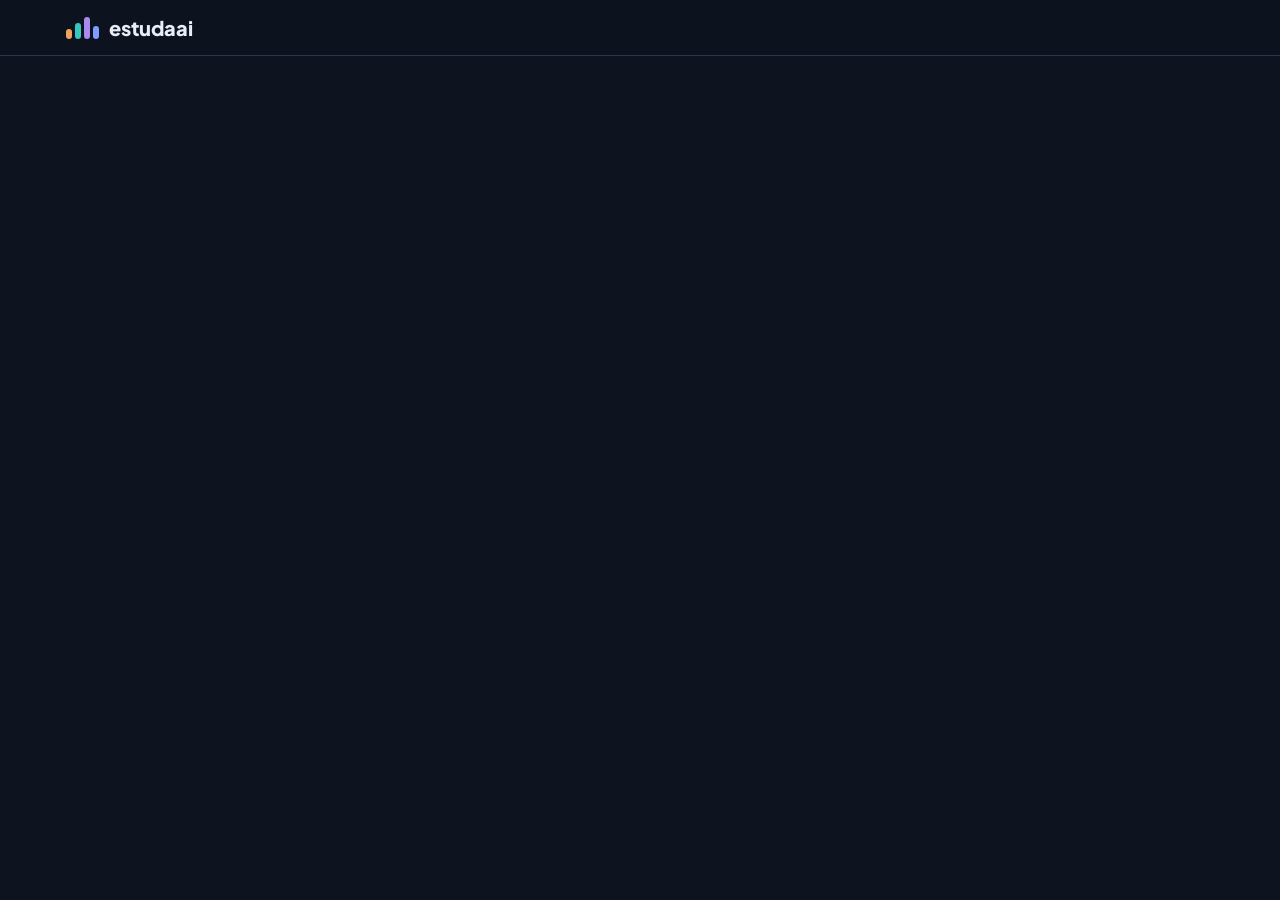
==== fonte/app.html @ 2260593d "estudaai: atualização 2026-11-04 19:12" ====
<!DOCTYPE html>
<html lang="pt-BR">
<head>
<meta charset="utf-8">
<meta name="viewport" content="width=device-width, initial-scale=1">
<title>estudaai</title>
<link rel="preconnect" href="https://fonts.googleapis.com">
<link href="https://fonts.googleapis.com/css2?family=Plus+Jakarta+Sans:wght@600;700;800&family=Figtree:wght@400;500;600;700&display=swap" rel="stylesheet">
<style>
:root{
  /* Mundo único escuro, herdado do "Loop em Casa": azul-noite, cartões em camadas, acentos pastel por tema */
  --bg:#0e1320; --s1:#161c2b; --s2:#1d2436; --s3:#262f45; --line:#2b3550;
  --tx:#e9edf7; --mu:#9aa4be; --ac:#7f9cff; --ac2:#a98bf0;
  --ok:#5fd38d; --warn:#f2a35b; --bad:#ff7d86; --teal:#35c9bd;
  --fd:"Plus Jakarta Sans",ui-sans-serif,system-ui,"Segoe UI",sans-serif;
  --fb:"Figtree",ui-sans-serif,system-ui,"Segoe UI",sans-serif;
  --r:18px;
  color-scheme:dark;
}
*{box-sizing:border-box}
html,body{margin:0;background:var(--bg);color:var(--tx);font-family:var(--fb);font-size:16px;line-height:1.55}
h1,h2,h3{font-family:var(--fd);line-height:1.15;text-wrap:balance;margin:0}
a{color:var(--ac)}
button{font:inherit;color:inherit;cursor:pointer}
:focus-visible{outline:3px solid var(--ac);outline-offset:2px;border-radius:8px}
@media (prefers-reduced-motion:reduce){*{animation:none!important;transition:none!important}}

/* topo */
.top{position:sticky;top:0;z-index:20;background:rgba(14,19,32,.92);backdrop-filter:blur(8px);border-bottom:1px solid var(--line)}
.top .in{max-width:1180px;margin:0 auto;padding:12px 16px;display:flex;align-items:center;gap:18px;flex-wrap:wrap}
.logo{display:flex;align-items:center;gap:10px;font-family:var(--fd);font-weight:800;font-size:20px;text-decoration:none;color:var(--tx)}
.logo .bars{display:flex;gap:3px;align-items:flex-end;height:22px}
.logo .bars i{display:block;width:6px;border-radius:3px}
nav.tabs{display:flex;gap:4px;flex-wrap:wrap}
nav.tabs a{display:flex;align-items:center;gap:7px;padding:9px 14px;border-radius:999px;color:var(--mu);text-decoration:none;font-weight:600}
nav.tabs a:hover{color:var(--tx);background:var(--s1)}
nav.tabs a.on{color:var(--ac);background:#1c2748}
nav.tabs svg{width:18px;height:18px}
.chipbar{margin-left:auto;display:flex;gap:8px;flex-wrap:wrap}
.chip{display:inline-flex;align-items:center;gap:6px;padding:6px 11px;border-radius:999px;background:var(--s1);border:1px solid var(--line);font-size:13px;color:var(--mu);font-variant-numeric:tabular-nums}
.chip b{color:var(--tx)}

main{max-width:1180px;margin:0 auto;padding:24px 16px 80px;display:grid;gap:22px}
.card{background:var(--s1);border:1px solid var(--line);border-radius:var(--r);padding:24px}
.eyebrow{font-size:12.5px;letter-spacing:.12em;text-transform:uppercase;color:var(--mu);font-weight:700}
.sub{color:var(--mu)}
.grid{display:grid;gap:16px}
.g2{grid-template-columns:repeat(auto-fit,minmax(300px,1fr))}
.g3{grid-template-columns:repeat(auto-fit,minmax(240px,1fr))}
.row{display:flex;gap:10px;flex-wrap:wrap;align-items:center}

/* botões */
a.btn{text-decoration:none;display:inline-block}
.btn{border:0;border-radius:999px;padding:11px 20px;font-weight:700;background:var(--s3);transition:transform .12s,background .12s}
.btn:hover{transform:translateY(-1px);background:#2f3953}
.btn.pri{background:var(--ac);color:#0b1020}
.btn.pri:hover{background:#97afff}
.btn.ghost{background:transparent;border:1px solid var(--line)}
.btn.sm{padding:7px 13px;font-size:14px}
.btn[disabled]{opacity:.45;cursor:not-allowed;transform:none}

/* herói "seu próximo passo" */
.hero{display:grid;grid-template-columns:1.1fr .9fr;gap:28px;align-items:center}
.hero h1{font-size:clamp(30px,4.4vw,48px);font-weight:800;margin:6px 0 8px}
.go{display:flex;align-items:center;justify-content:space-between;gap:18px;width:100%;max-width:520px;margin-top:22px;padding:22px 26px;border-radius:999px;border:0;background:var(--ac);color:#0b1020;font-weight:700;font-size:18px;text-align:left;transition:transform .15s}
.go:hover{transform:scale(1.015)}
.go svg{width:54px;height:54px;flex:none}
.plano{display:grid;gap:10px}
.passo{display:flex;gap:14px;align-items:center;padding:13px 15px;border-radius:14px;background:var(--s2);border:1px solid var(--line);text-align:left;width:100%}
.passo .n{flex:none;width:34px;height:34px;border-radius:50%;display:grid;place-items:center;font-weight:800;font-family:var(--fd);background:var(--s3)}
.passo.feito{opacity:.6}
.passo.feito .n{background:var(--ok);color:#0b1020}
.passo.atual{border-color:var(--ac);box-shadow:0 0 0 1px var(--ac) inset}
.passo small{display:block;color:var(--mu)}
.vis{display:grid;grid-template-columns:repeat(4,1fr);gap:8px;padding:18px;border-radius:16px;background:var(--s2)}
.vis i{display:block;height:34px;border-radius:9px}

/* temas */
.tema{position:relative;display:grid;gap:10px;text-align:left;border:1px solid var(--line);background:var(--s1);border-radius:var(--r);padding:20px;overflow:hidden;transition:transform .15s,border-color .15s}
.tema:hover{transform:translateY(-2px);border-color:var(--c)}
.tema .stripe{position:absolute;inset:0 auto 0 0;width:5px;background:var(--c)}
.tema h3{font-size:20px}
.ringw{display:flex;align-items:center;gap:14px}
.bar{height:9px;border-radius:9px;background:var(--s3);overflow:hidden}
.bar>i{display:block;height:100%;border-radius:9px;background:var(--c,var(--ac))}
.pill{display:inline-block;padding:3px 9px;border-radius:999px;font-size:12px;font-weight:700;background:var(--s3);color:var(--mu)}
.pill.ok{background:rgba(95,211,141,.15);color:var(--ok)}
.pill.med{background:rgba(242,163,91,.15);color:var(--warn)}
.pill.bad{background:rgba(255,125,134,.15);color:var(--bad)}
.pill.ac{background:rgba(127,156,255,.15);color:var(--ac)}

/* trilha */
.disc{display:grid;gap:12px}
.disc h3{font-size:17px;display:flex;align-items:center;gap:8px}
.disc h3 i{width:12px;height:12px;border-radius:4px;background:var(--c)}
.trilha{display:flex;flex-wrap:wrap;gap:10px;position:relative}
.no{display:flex;gap:10px;align-items:center;text-align:left;min-width:220px;flex:1 1 240px;max-width:380px;padding:11px 13px;border-radius:14px;background:var(--s2);border:1px solid var(--line);transition:border-color .12s}
.no:hover{border-color:var(--c)}
.no .dot{flex:none;width:30px;height:30px;border-radius:50%;display:grid;place-items:center;font-size:12px;font-weight:800;background:var(--s3);color:var(--mu)}
.no.estudado .dot{background:#2a3d73;color:var(--ac)}
.no.revisar .dot{background:rgba(242,163,91,.22);color:var(--warn)}
.no.dominado .dot{background:rgba(95,211,141,.2);color:var(--ok)}
.no .t{font-size:14px;line-height:1.3}
.no .t small{display:block;color:var(--mu);font-size:12px;margin-top:2px}
.estrela{color:var(--warn);font-size:11px;letter-spacing:1px}

/* aula */
.steps{display:flex;gap:6px;flex-wrap:wrap}
.steps button{display:flex;align-items:center;gap:7px;border:1px solid var(--line);background:var(--s1);padding:8px 13px;border-radius:999px;font-weight:600;color:var(--mu);font-size:14px}
.steps button.on{color:#0b1020;background:var(--c);border-color:var(--c)}
.steps button.ok{color:var(--ok)}
.steps button span{font-family:var(--fd);font-weight:800}
.aulah{display:grid;gap:8px}
.aulah h1{font-size:clamp(26px,3.6vw,38px)}
.ideia{font-size:19px;border-left:5px solid var(--c);padding:6px 0 6px 16px;color:#d5dbea;max-width:70ch}
.conteudo{display:grid;gap:16px;max-width:860px}
.conteudo h3{font-size:19px;margin-bottom:8px}
.conteudo p,.conteudo li{max-width:72ch}
.bloco{background:var(--s1);border:1px solid var(--line);border-radius:16px;padding:20px 22px}
.tab{border-collapse:collapse;width:100%;font-size:15px;display:block;overflow-x:auto}
.tab th,.tab td{padding:9px 11px;border-bottom:1px solid var(--line);text-align:left;vertical-align:top}
.tab th{color:var(--mu);font-size:13px;text-transform:uppercase;letter-spacing:.05em}
.dica{background:rgba(242,163,91,.1);border-left:4px solid var(--warn);padding:10px 14px;border-radius:0 10px 10px 0}
.pratica{background:rgba(53,201,189,.1);border-left:4px solid var(--teal);padding:10px 14px 10px 30px;border-radius:0 10px 10px 0}
p.pratica{padding-left:14px}
.grande{font-family:var(--fd);font-size:26px;font-weight:800;letter-spacing:.06em;color:var(--c)}
kbd{background:var(--s3);border:1px solid var(--line);border-bottom-width:3px;border-radius:6px;padding:1px 7px;font-family:ui-monospace,monospace;font-size:13px}
.fluxo,.linha,.ciclo{display:flex;flex-wrap:wrap;gap:8px;align-items:center;margin:6px 0}
.fluxo span,.linha span,.ciclo span{background:var(--s3);padding:8px 12px;border-radius:12px;font-size:14px;position:relative}
.fluxo span:not(:last-child)::after,.linha span:not(:last-child)::after,.ciclo span::after{content:"→";margin-left:10px;color:var(--c)}
.ciclo span:last-child::after{content:"↺"}

/* mapa mental */
.mapa{display:grid;grid-template-columns:repeat(auto-fit,minmax(200px,1fr));gap:14px;position:relative}
.mapa .raiz{grid-column:1/-1;justify-self:center;font-family:var(--fd);font-weight:800;font-size:22px;padding:14px 26px;border-radius:999px;background:var(--c);color:#0b1020}
.ramo{border-radius:16px;background:var(--s1);border:1px solid var(--line);border-top:5px solid var(--rc);padding:14px 16px}
.ramo b{font-family:var(--fd);display:block;margin-bottom:6px}
.ramo ul{margin:0;padding-left:18px;color:#cfd5e6;font-size:14.5px}
.oculto .ramo ul{filter:blur(6px);user-select:none}

/* recuperação */
.lembre{display:grid;gap:12px;max-width:820px}
.lembre label{font-weight:600}
textarea,input[type=text],select{width:100%;background:var(--s2);border:1px solid var(--line);color:var(--tx);border-radius:12px;padding:11px 13px;font:inherit}
textarea{min-height:76px;resize:vertical}

/* quiz */
.q{display:grid;gap:10px;max-width:780px}
.q h3{font-size:20px}
.opt{display:block;width:100%;text-align:left;padding:13px 16px;border-radius:14px;background:var(--s2);border:1px solid var(--line);font-size:16px}
.opt:hover{border-color:var(--ac)}
.opt.certa{border-color:var(--ok);background:rgba(95,211,141,.12)}
.opt.errada{border-color:var(--bad);background:rgba(255,125,134,.12)}
.exp{padding:12px 15px;border-radius:12px;background:var(--s2)}
.placar{display:flex;gap:6px}
.placar i{width:28px;height:8px;border-radius:5px;background:var(--s3)}
.placar i.c{background:var(--ok)}.placar i.e{background:var(--bad)}

/* flashcards */
.fc{min-height:250px;display:grid;place-items:center;text-align:center;padding:30px;border-radius:22px;background:var(--s2);border:1px solid var(--line);font-size:21px;max-width:760px;margin:0 auto;width:100%}
.fc .verso{border-top:1px solid var(--line);margin-top:18px;padding-top:18px;font-size:17px;color:#d6dcec}
.notas{display:grid;grid-template-columns:repeat(4,1fr);gap:10px;max-width:760px;margin:0 auto;width:100%}
.notas .btn small{display:block;font-weight:500;font-size:12px;opacity:.75}

/* widgets */
.wid{background:var(--s1);border:1px solid var(--line);border-radius:18px;padding:20px;display:grid;gap:14px}
.wid h3{font-size:18px}
.tv td,.tv th{text-align:center}
.tv button{width:44px;height:36px;border-radius:9px;border:1px solid var(--line);background:var(--s3);font-weight:800}
.tv button.V{color:var(--ok)}.tv button.F{color:var(--bad)}
.tv button.certo{box-shadow:0 0 0 2px var(--ok)}.tv button.erro{box-shadow:0 0 0 2px var(--bad)}
.par{display:grid;grid-template-columns:1fr 1fr;gap:10px}
.par .col{display:grid;gap:8px;align-content:start}
.par button{text-align:left;padding:11px 13px;border-radius:12px;background:var(--s2);border:1px solid var(--line);font-size:14.5px}
.par button.sel{border-color:var(--ac);background:#1c2748}
.par button.ok{border-color:var(--ok);background:rgba(95,211,141,.12);color:var(--ok);cursor:default}
.par button.no{animation:shake .3s}
@keyframes shake{25%{transform:translateX(-4px)}75%{transform:translateX(4px)}}
.ord{display:flex;flex-wrap:wrap;gap:8px}
.ord button{padding:10px 14px;border-radius:12px;background:var(--s2);border:1px solid var(--line)}
.ord button.usado{opacity:.3}
.resposta{display:grid;gap:6px;counter-reset:n}
.resposta div{padding:9px 13px;border-radius:10px;background:var(--s3);counter-increment:n}
.resposta div::before{content:counter(n) ". ";font-weight:800;color:var(--c)}
.resposta div.ok{background:rgba(95,211,141,.14)}.resposta div.no{background:rgba(255,125,134,.14)}
.piano{position:relative;height:150px;user-select:none;overflow-x:auto}
.piano .k{position:absolute;top:0;border:1px solid #0b0f19;border-radius:0 0 8px 8px;display:flex;align-items:flex-end;justify-content:center;font-size:11px;padding-bottom:6px;font-weight:700}
.piano .w{background:#eef1f8;color:#58607a;height:150px;z-index:1}
.piano .b{background:#151a27;color:#9aa4be;height:92px;z-index:2}
.piano .k.hi.w{background:#b7c6ff;color:#0b1020}
.piano .k.hi.b{background:#5a76e0;color:#fff}
.piano .k.on{background:var(--warn)!important;color:#0b1020!important}
.seq{display:grid;gap:7px;overflow-x:auto}
.seq .linha{display:grid;grid-template-columns:70px repeat(16,minmax(26px,1fr));gap:5px;align-items:center}
.seq .linha b{font-size:13px;color:var(--mu)}
.seq .st{height:34px;border-radius:8px;border:0;background:var(--s3)}
.seq .st:nth-child(4n+2){background:#2f3a56}
.seq .st.on{background:var(--rc)}
.seq .st.cur{outline:2px solid #fff;outline-offset:-2px}
.cordas{display:flex;flex-wrap:wrap;gap:8px}
.cordas button{min-width:56px;padding:9px 12px;border-radius:12px;background:var(--s2);border:1px solid var(--line);font-weight:800;font-family:var(--fd)}
.cordas button.on{background:var(--c);color:#0b1020;border-color:var(--c)}
.met{display:flex;gap:12px;justify-content:center}
.met i{width:46px;height:46px;border-radius:50%;background:var(--s3);transition:background .05s}
.met i.on{background:var(--teal)}.met i.on.um{background:var(--warn)}
.cam{display:grid;gap:8px}
.cam button{text-align:left;padding:12px 14px;border-radius:12px;border:1px solid var(--line);background:var(--cc);color:#0b1020;font-weight:700;transition:transform .12s}
.cam button.sel{transform:translateX(10px);box-shadow:0 0 0 3px #fff}
.letra{font-family:var(--fd);font-size:110px;font-weight:800;text-align:center;line-height:1;color:var(--c)}
canvas{max-width:100%;background:var(--s2);border-radius:12px}
input[type=range]{width:100%;accent-color:var(--ac)}

.modal{position:fixed;inset:0;background:rgba(5,8,15,.7);display:grid;place-items:center;padding:16px;z-index:50}
.modal .card{max-width:760px;width:100%;max-height:88vh;overflow:auto;display:grid;gap:14px}
pre.prompt{white-space:pre-wrap;background:var(--s2);border:1px solid var(--line);border-radius:12px;padding:14px;font-size:13px;max-height:240px;overflow:auto}
.cal{display:grid;grid-template-columns:repeat(14,1fr);gap:5px;max-width:520px}
.cal i{aspect-ratio:1;border-radius:5px;background:var(--s3)}
.cal i.l1{background:#2b3d73}.cal i.l2{background:#4a63c0}.cal i.l3{background:var(--ac)}
.toast{position:fixed;bottom:18px;left:50%;transform:translateX(-50%);background:var(--s3);border:1px solid var(--line);padding:11px 18px;border-radius:999px;z-index:60;font-weight:600}
footer{max-width:1180px;margin:0 auto;padding:0 16px 30px;color:var(--mu);font-size:13px}
@media (max-width:820px){.hero{grid-template-columns:1fr}.notas{grid-template-columns:1fr 1fr}.par{grid-template-columns:1fr}.chipbar{margin-left:0}}
</style>
</head>
<body>
<header class="top"><div class="in">
  <a class="logo" href="#inicio" aria-label="estudaai, início"><span class="bars"><i style="height:10px;background:#f2a35b"></i><i style="height:16px;background:#35c9bd"></i><i style="height:22px;background:#a98bf0"></i><i style="height:13px;background:#7f9cff"></i></span>estudaai</a>
  <nav class="tabs" id="tabs"></nav>
  <div class="chipbar" id="chips"></div>
</div></header>
<main id="app"></main>
<footer></footer>

<script>
/*DATA*/
</script>
<script>
/*AULAS*/
</script>
<script>
/*ORG*/
</script>
<script>
"use strict";
/* ============ utilidades ============ */
const $ = (s, el = document) => el.querySelector(s);
const esc = s => String(s).replace(/[&<>"]/g, c => ({ "&": "&amp;", "<": "&lt;", ">": "&gt;", '"': "&quot;" }[c]));
const hojeStr = () => { const d = new Date(); return d.getFullYear() + "-" + String(d.getMonth() + 1).padStart(2, "0") + "-" + String(d.getDate()).padStart(2, "0"); };
const addDias = (n) => { const d = new Date(); d.setDate(d.getDate() + n); return d.getFullYear() + "-" + String(d.getMonth() + 1).padStart(2, "0") + "-" + String(d.getDate()).padStart(2, "0"); };
const diasAte = (iso) => Math.ceil((new Date(iso + "T00:00:00") - new Date(hojeStr() + "T00:00:00")) / 864e5);
const fmt = iso => iso ? iso.slice(8, 10) + "/" + iso.slice(5, 7) : "";
const shuffle = a => { a = a.slice(); for (let i = a.length - 1; i > 0; i--) { const j = Math.floor(Math.random() * (i + 1)); [a[i], a[j]] = [a[j], a[i]]; } return a; };
function toast(msg) { const t = document.createElement("div"); t.className = "toast"; t.textContent = msg; document.body.appendChild(t); setTimeout(() => t.remove(), 2600); }
const ICON = {
  inicio: '<svg viewBox="0 0 24 24" fill="none" stroke="currentColor" stroke-width="2" stroke-linecap="round" stroke-linejoin="round"><path d="M3 11l9-7 9 7v9a1 1 0 0 1-1 1h-5v-6H9v6H4a1 1 0 0 1-1-1z"/></svg>',
  temas: '<svg viewBox="0 0 24 24" fill="none" stroke="currentColor" stroke-width="2" stroke-linecap="round"><rect x="3" y="3" width="7" height="7" rx="2"/><rect x="14" y="3" width="7" height="7" rx="2"/><rect x="3" y="14" width="7" height="7" rx="2"/><rect x="14" y="14" width="7" height="7" rx="2"/></svg>',
  revisar: '<svg viewBox="0 0 24 24" fill="none" stroke="currentColor" stroke-width="2" stroke-linecap="round"><rect x="3" y="6" width="14" height="14" rx="3"/><path d="M7 3h11a3 3 0 0 1 3 3v11"/></svg>',
  novo: '<svg viewBox="0 0 24 24" fill="none" stroke="currentColor" stroke-width="2" stroke-linecap="round"><circle cx="12" cy="12" r="9"/><path d="M12 8v8M8 12h8"/></svg>',
  biblioteca: '<svg viewBox="0 0 24 24" fill="none" stroke="currentColor" stroke-width="2" stroke-linecap="round" stroke-linejoin="round"><path d="M4 4h5v16H4zM10 4h4v16h-4z"/><path d="M15.5 4.6l3.9-1 3.6 15.5-3.9 1z"/></svg>',
  progresso: '<svg viewBox="0 0 24 24" fill="none" stroke="currentColor" stroke-width="2" stroke-linecap="round"><path d="M4 20V10M10 20V4M16 20v-7M22 20H2"/></svg>',
  seta: '<svg viewBox="0 0 64 64" fill="none" stroke="#0b1020" stroke-width="7" stroke-linecap="round" stroke-linejoin="round"><path d="M12 32h38M36 16l16 16-16 16"/></svg>'
};

/* ============ estado ============ */
const CHAVE = "estudaai.v1";
let st, MODO = "arquivo", INFO = {}, BIB = { docs: [], temas: [], anexos: {}, aulas: {}, cartoes: [], textos: {} };
let NUVEM = null, ultimoSync = null;   /* modo nuvem: progresso salvo na sua conta Claude e sincronizado entre aparelhos */
const CARDS_BASE = CARDS.slice();
function carregar(doServidor) {
  try { st = doServidor && Object.keys(doServidor).length ? doServidor : (JSON.parse(localStorage.getItem(CHAVE)) || {}); } catch (e) { st = {}; }
  st.top ||= {}; st.cards ||= {}; st.dias ||= {}; st.temasUser ||= []; st.aulasUser ||= {}; st.notas ||= {};
  st.principal ||= "concurso"; st.novos ||= { data: "", n: 0 }; st.hoje ||= { data: "", feitos: [] };
  if (st.hoje.data !== hojeStr()) st.hoje = { data: hojeStr(), feitos: [] };
}
let _salvarT;
function salvar() {
  st._t = Date.now();
  try { localStorage.setItem(CHAVE, JSON.stringify(st)); } catch (e) { }
  if (MODO === "nuvem") { clearTimeout(_salvarT); _salvarT = setTimeout(enviarEstado, 800); }
  if (MODO === "local") { clearTimeout(_salvarT); _salvarT = setTimeout(() => fetch("/api/estado", { method: "PUT", headers: { "Content-Type": "application/json" }, body: JSON.stringify(st) }).catch(() => toast("Não consegui salvar no servidor. O estudaai ainda está rodando?")), 400); }
}
async function api(url, op) { const r = await fetch(url, op); const j = await r.json().catch(() => ({})); if (!r.ok) throw new Error(j.erro || ("Erro " + r.status)); return j; }
async function carregarBiblioteca() { BIB = await api("/api/biblioteca"); BIB.textos ||= {}; mesclar(); }

/* ---------- nuvem (capacidades do artefato: db, assets, sample, downloads) ---------- */
function dadosDoc(r) { if (r == null) return null; if (typeof r.data === "function") return r.exists === false ? null : r.data(); if ("exists" in r && !r.exists) return null; if (r.data && typeof r.data === "object" && ("exists" in r || "id" in r)) return r.data; return r; }
let _enviando = false;
async function enviarEstado() {
  if (!NUVEM || _enviando) return; _enviando = true;
  try { await NUVEM.col.doc("estado").set({ json: JSON.stringify(st), t: st._t || Date.now() }); ultimoSync = new Date(); marcarSync(); }
  catch (e) { marcarSync("Não consegui salvar na nuvem agora. Fica salvo neste aparelho e tento de novo."); }
  finally { _enviando = false; }
}
function marcarSync(erro) { const c = document.getElementById("sync"); if (!c) return; c.innerHTML = erro ? "⚠️ <b>offline</b>" : `☁️ salvo <b>${ultimoSync ? ultimoSync.toLocaleTimeString("pt-BR", { hour: "2-digit", minute: "2-digit" }) : "—"}</b>`; c.title = erro || "Progresso salvo na sua conta: abre igual no PC, no notebook e no celular"; }
async function puxarNuvem(forcar) {
  if (!NUVEM) return false; let mudou = false;
  try {
    const e = dadosDoc(await NUVEM.col.doc("estado").get());
    if (e && e.json && (forcar === "remoto" || (e.t || 0) > (st._t || 0))) { carregar(JSON.parse(e.json)); mudou = true; }
    else if (!e || (st._t || 0) > (e.t || 0)) await enviarEstado();
    const b = dadosDoc(await NUVEM.col.doc("biblioteca").get());
    const idx = b && b.json ? JSON.parse(b.json) : { docs: [], temas: [], anexos: {} };
    if (JSON.stringify(idx.docs.map(d => d.id)) !== JSON.stringify((BIB.docs || []).map(d => d.id)) || !BIB._nuvem) {
      const nova = { ...idx, aulas: {}, cartoes: [], textos: {}, _nuvem: true };
      for (const d of idx.docs) { try { const pk = await (await fetch(d.pacoteUrl)).json(); Object.assign(nova.aulas, pk.aulas); nova.cartoes.push(...pk.cartoes.map(c => ({ ...c, tema: d.tema }))); Object.assign(nova.textos, pk.textos); } catch (er) { } }
      BIB = nova; mesclar(); mudou = true;
    }
    ultimoSync = new Date(); marcarSync();
  } catch (er) { marcarSync("Sem conexão com a nuvem agora."); }
  return mudou;
}
async function salvarIndiceNuvem() { const idx = { docs: BIB.docs, temas: BIB.temas, anexos: BIB.anexos }; await NUVEM.col.doc("biblioteca").set({ json: JSON.stringify(idx), t: Date.now() }); }
async function iniciarNuvem() {
  if (!(window.claude && typeof window.claude.use === "function")) return;
  try {
    const [db, user] = await Promise.all([window.claude.use("db"), window.claude.use("user")]);
    if (!db || !user) return;
    const uid = await user.id(); if (!uid) return;
    NUVEM = { db, col: db.collection("data/users/" + uid) }; MODO = "nuvem";
    window.claude.use("assets").then(a => { NUVEM.assets = a; });
    window.claude.use("sample").then(sm => { NUVEM.sample = sm; INFO.ia = !!sm; });
    window.claude.use("downloads").then(d => { NUVEM.downloads = d; });
    rodape(); await puxarNuvem(); rotear();
    document.addEventListener("visibilitychange", async () => { if (document.visibilityState === "visible" && await puxarNuvem()) rotear(); });
  } catch (e) { }
}
let _pdfjs;
function carregarPDFjs() {
  if (_pdfjs) return _pdfjs;
  const base = "https://cdnjs.cloudflare.com/ajax/libs/pdf.js/3.11.174/";
  const sc = src => new Promise((ok, falha) => { const el = document.createElement("script"); el.src = src; el.onload = ok; el.onerror = () => falha(new Error("Não consegui carregar o leitor de PDF (pdf.js). Verifique a internet.")); document.head.appendChild(el); });
  _pdfjs = sc(base + "pdf.worker.min.js").then(() => sc(base + "pdf.min.js")).then(() => { const lib = window.pdfjsLib || window["pdfjs-dist/build/pdf"]; lib.GlobalWorkerOptions.workerSrc = base + "pdf.worker.min.js"; return lib; });
  _pdfjs.catch(() => { _pdfjs = null; });
  return _pdfjs;
}
async function importarNaNuvem(f, destino, nomeTema) {
  if (!NUVEM.assets) throw new Error("Envio de arquivos indisponível nesta visualização.");
  const buf = await f.arrayBuffer(); const lib = await carregarPDFjs();
  const ext = await ORG.lerPDF(lib, buf.slice(0));
  const nome = f.name.replace(/\.pdf$/i, ""); const docId = nome.toLowerCase().normalize("NFD").replace(/[\u0300-\u036f]/g, "").replace(/[^a-z0-9]+/g, "-").slice(0, 18) + "-" + Date.now().toString(36).slice(-4);
  const r = ORG.organizar(ext, nome, docId);
  if (!r.topicos.length) throw new Error("Não encontrei texto. O PDF pode ser escaneado (imagem).");
  const upPdf = await NUVEM.assets.upload(new Blob([buf], { type: "application/pdf" }));
  const pacote = { topicos: r.topicos, aulas: r.aulas, cartoes: r.cartoes, textos: r.textos };
  const upPk = await NUVEM.assets.upload(new Blob([JSON.stringify(pacote)], { type: "application/json" }));
  let temaId;
  if (!destino || destino === "novo") { temaId = "pdf-" + docId; BIB.temas.push({ id: temaId, nome: "📄 " + (nomeTema || r.doc.titulo).slice(0, 50), cor: CORES[BIB.temas.length % CORES.length], desc: `Criado a partir de ${f.name} (${r.doc.paginas} páginas).`, doc: docId, disciplinas: [{ id: "d-" + docId, nome: "Seções do PDF", topicos: r.topicos }] }); }
  else { temaId = destino; (BIB.anexos[destino] ||= []).push({ id: "d-" + docId, nome: "📄 " + nome.slice(0, 50), doc: docId, topicos: r.topicos }); }
  const doc = { ...r.doc, tema: temaId, arquivo: f.name, importado: new Date().toLocaleString("pt-BR"), pdfAsset: upPdf.id, pdfUrl: upPdf.url || ("/_blob/" + upPdf.id), pacoteAsset: upPk.id, pacoteUrl: upPk.url || ("/_blob/" + upPk.id) };
  BIB.docs.push(doc); Object.assign(BIB.aulas, r.aulas); Object.assign(BIB.textos, r.textos); BIB.cartoes.push(...r.cartoes.map(c => ({ ...c, tema: temaId }))); mesclar();
  await salvarIndiceNuvem();
  return doc;
}
async function removerDaNuvem(id) {
  const d = BIB.docs.find(x => x.id === id); if (!d) return;
  BIB.docs = BIB.docs.filter(x => x.id !== id); BIB.temas = BIB.temas.filter(t => t.doc !== id);
  for (const k of Object.keys(BIB.anexos)) { BIB.anexos[k] = BIB.anexos[k].filter(a => a.doc !== id); if (!BIB.anexos[k].length) delete BIB.anexos[k]; }
  BIB.cartoes = BIB.cartoes.filter(c => c.doc !== id); for (const k of Object.keys(BIB.aulas)) if (k.startsWith("p-" + id + "-")) { delete BIB.aulas[k]; delete BIB.textos[k]; }
  await salvarIndiceNuvem(); mesclar();
  try { if (NUVEM.assets) { await NUVEM.assets.delete(d.pdfAsset); await NUVEM.assets.delete(d.pacoteAsset); } } catch (e) { }
}
async function textoTopico(tid) {
  if (MODO === "local") { try { return (await api("/api/texto/" + encodeURIComponent(tid))).texto || ""; } catch (e) { return ""; } }
  return (BIB.textos || {})[tid] || "";
}
function urlPDF(docId, pag) { if (MODO === "local") return `/api/pdf/${docId}#page=${pag}`; const d = (BIB.docs || []).find(x => x.id === docId); return d ? `${d.pdfUrl}#page=${pag}` : "#"; }
async function iaGerar(prompt) {
  if (MODO === "nuvem" && NUVEM.sample) {
    let r; try { r = await NUVEM.sample.json(prompt, { modelTier: "complex" }); } catch (e) { if (e && e.code === "rate_limited") throw new Error("Muitos pedidos seguidos. Espere um pouco e tente de novo."); if (e && e.code === "not_granted") throw new Error("Permissão para usar o Claude negada nesta página."); throw new Error((e && e.message) || "A IA não respondeu."); }
    return typeof r === "string" ? JSON.parse(r) : r;
  }
  throw new Error("IA indisponível");
}
function rodape() {
  const f = document.querySelector("footer"); if (!f) return;
  f.innerHTML = MODO === "local" ? `Rodando no seu PC · progresso salvo em <code>dados/estado.json</code> · estudaai ${INFO.versao}`
    : MODO === "nuvem" ? `☁️ Progresso salvo na sua conta Claude: abre igual no PC, no notebook e no celular. Use <a href="#progresso">Progresso → Sincronizar agora</a> para puxar na hora.`
    : `Modo arquivo: o progresso fica neste navegador. Faça backup em <a href="#progresso">Progresso</a>.`;
}
function mesclar() {
  CARDS.length = 0; CARDS.push(...CARDS_BASE, ...(BIB.cartoes || []));
}
function marcarDia(pontos) { const d = hojeStr(); st.dias[d] = (st.dias[d] || 0) + pontos; }
/* ============ dados ============ */
function todosTemas() {
  const base = TEMAS.map(t => BIB.anexos && BIB.anexos[t.id] ? { ...t, disciplinas: t.disciplinas.concat(BIB.anexos[t.id]) } : t);
  const extras = (BIB.temas || []).map(t => BIB.anexos && BIB.anexos[t.id] ? { ...t, disciplinas: t.disciplinas.concat(BIB.anexos[t.id]) } : t);
  const user = st.temasUser.map(t => BIB.anexos && BIB.anexos[t.id] ? { ...t, disciplinas: t.disciplinas.concat(BIB.anexos[t.id]) } : t);
  return base.concat(extras, user);
}
function tema(id) { return todosTemas().find(t => t.id === id); }
function topicos(t) { return t.disciplinas.flatMap(d => d.topicos.map(x => ({ ...x, disc: d }))); }
function acharTopico(tid) { for (const t of todosTemas()) for (const d of t.disciplinas) for (const x of d.topicos) if (x.id === tid) return { tema: t, disc: d, top: x }; return null; }
function aula(tid) { return st.aulasUser[tid] || AULAS[tid] || (BIB.aulas || {})[tid] || null; }
function situacao(tid) {
  const i = st.top[tid]; if (!i || !i.n) return "novo";
  if (i.prox && i.prox <= hojeStr()) return "revisar";
  if (i.int >= 21 && i.tot && i.ac / i.tot >= .8) return "dominado";
  return "estudado";
}
function registrarAula(tid, ac, tot) {
  const i = st.top[tid] || { n: 0, ac: 0, tot: 0, int: 0 };
  const r = tot ? ac / tot : null; const ant = i.int || 0; let novo;
  if (!ant) novo = (r === null || r < .6) ? 1 : 3; else if (r === null) novo = Math.round(ant * 1.5);
  else if (r >= .8) novo = Math.round(ant * 2.5); else if (r >= .6) novo = Math.round(ant * 1.5); else novo = 1;
  novo = Math.max(1, Math.min(novo, 60));
  Object.assign(i, { n: i.n + 1, ac: i.ac + ac, tot: i.tot + tot, int: novo, prox: addDias(novo), ultima: hojeStr() });
  st.top[tid] = i; marcarDia(3); salvar(); return i;
}
function progressoTema(t) { const ts = topicos(t); const v = ts.filter(x => situacao(x.id) !== "novo").length; return { v, n: ts.length, p: ts.length ? v / ts.length : 0 }; }

/* cartões */
const NOVOS_DIA = 20;
function cardsDoTema(tid) { return CARDS.filter(c => tid === "todos" || c.tema === tid); }
function filaCartoes(tid) {
  if (st.novos.data !== hojeStr()) st.novos = { data: hojeStr(), n: 0 };
  const h = hojeStr(); const venc = [], novos = [];
  for (const c of cardsDoTema(tid)) { const s = st.cards[c.id]; if (!s || !s.S) novos.push(c); else if (s.prox <= h) venc.push(c); }
  const livres = Math.max(0, NOVOS_DIA - st.novos.n);
  return venc.concat(novos.slice(0, livres));
}
/* FSRS-4.5: modelo de memória DSR (dificuldade, estabilidade, recuperabilidade) do projeto open-spaced-repetition,
   o mesmo algoritmo que o Anki usa hoje. Pesos padrão do FSRS-4.5; retenção desejada de 90%. */
const FSRS = {
  W: [0.4872, 1.4003, 3.7145, 13.8206, 5.1618, 1.2298, 0.8975, 0.031, 1.6474, 0.1367, 1.0461, 2.1072, 0.0793, 0.3246, 1.587, 0.2272, 2.8755],
  DECAY: -0.5, FACTOR: 19 / 81,
  R(t, S) { return Math.pow(1 + this.FACTOR * t / S, this.DECAY); },
  D0(g) { return Math.min(10, Math.max(1, this.W[4] - (g - 3) * this.W[5])); },
  proximo(s, g) {               /* g: 1 errei, 2 difícil, 3 bom, 4 fácil */
    const W = this.W; let S, D;
    if (!s || !s.S) { S = W[g - 1]; D = this.D0(g); }
    else {
      const t = Math.max(0, (new Date(hojeStr() + "T00:00:00") - new Date((s.ultima || hojeStr()) + "T00:00:00")) / 864e5);
      const R = this.R(t, s.S); D = s.D;
      if (g === 1) S = W[11] * Math.pow(D, -W[12]) * (Math.pow(s.S + 1, W[13]) - 1) * Math.exp(W[14] * (1 - R));
      else S = s.S * (1 + Math.exp(W[8]) * (11 - D) * Math.pow(s.S, -W[9]) * (Math.exp(W[10] * (1 - R)) - 1) * (g === 2 ? W[15] : 1) * (g === 4 ? W[16] : 1));
      D = Math.min(10, Math.max(1, W[7] * this.D0(4) + (1 - W[7]) * (D - W[6] * (g - 3))));
    }
    const int = g === 1 ? 0 : Math.max(1, Math.min(36500, Math.round(S)));
    return { S, D, int };
  }
};
function responderCartao(c, nota) {
  const ant = st.cards[c.id]; const novo = !ant || !ant.S; const g = nota + 1;
  const r = FSRS.proximo(novo ? null : ant, g);
  const s = { S: r.S, D: r.D, int: r.int, n: ((ant && ant.n) || 0) + 1, lapsos: ((ant && ant.lapsos) || 0) + (g === 1 ? 1 : 0), ultima: hojeStr(), prox: addDias(r.int) };
  st.cards[c.id] = s; if (novo) st.novos.n++; marcarDia(.2); salvar();
}

/* ============ próximo passo ============ */
function plano() {
  const passos = [];
  const fila = filaCartoes("todos");
  passos.push({ id: "cartoes", titulo: fila.length ? `Aquecer: ${fila.length} cartões` : "Aquecer: cartões em dia", sub: "10 min de revisão espaçada", href: "#revisar", vazio: !fila.length });
  const revs = []; for (const t of todosTemas()) for (const x of topicos(t)) if (situacao(x.id) === "revisar" && aula(x.id)) revs.push({ t, x });
  if (revs.length) passos.push({ id: "rev-" + revs[0].x.id, titulo: `Revisar aula: ${aula(revs[0].x.id).titulo}`, sub: `${revs[0].t.nome} · refazer o teste`, href: "#aula-" + revs[0].x.id + "-teste" });
  const p = tema(st.principal) || TEMAS[0];
  const prox = proximaAula(p);
  if (prox) passos.push({ id: "aula-" + prox.id, titulo: aula(prox.id) ? aula(prox.id).titulo : prox.t, sub: `${p.nome} · aula principal`, href: aula(prox.id) ? "#aula-" + prox.id : "#tema-" + p.id, sem: !aula(prox.id) });
  const outros = todosTemas().filter(t => t.id !== p.id);
  const rot = outros[(new Date().getDate()) % Math.max(outros.length, 1)];
  const pref = outros.find(t => proximaAula(t) && aula(proximaAula(t).id) && t.id === (st.recompensa || "fisioterapia")) || outros.find(t => proximaAula(t) && aula(proximaAula(t).id)) || rot;
  if (pref) { const r = proximaAula(pref); if (r) passos.push({ id: "aula-" + r.id, titulo: aula(r.id) ? aula(r.id).titulo : r.t, sub: `${pref.nome} · recompensa (depois da principal)`, href: aula(r.id) ? "#aula-" + r.id : "#tema-" + pref.id, sem: !aula(r.id) }); }
  passos.forEach(x => x.feito = st.hoje.feitos.includes(x.id) || (x.id === "cartoes" && x.vazio && Object.keys(st.cards).length > 0));
  return passos;
}
function proximaAula(t) {
  const ts = topicos(t).filter(x => situacao(x.id) === "novo");
  const com = ts.filter(x => aula(x.id)); const lista = com.length ? com : ts;
  return lista.sort((a, b) => (b.p || 2) - (a.p || 2))[0] || null;
}

/* ============ roteador ============ */
const ROTAS = [["inicio", "Início"], ["temas", "Temas"], ["biblioteca", "Biblioteca"], ["revisar", "Revisar"], ["novo", "Novo tema"], ["progresso", "Progresso"]];
function topo(rota) {
  $("#tabs").innerHTML = ROTAS.map(([id, nome]) => `<a href="#${id}" class="${rota.startsWith(id) || (id === "temas" && (rota.startsWith("tema-") || rota.startsWith("aula-"))) ? "on" : ""}">${ICON[id]}${nome}</a>`).join("");
  const fila = filaCartoes("todos").length;
  const dias = Object.keys(st.dias).sort(); let seq = 0; { let d = new Date(); for (; ;) { const s = d.toISOString().slice(0, 10); const loc = (x => x.getFullYear() + "-" + String(x.getMonth() + 1).padStart(2, "0") + "-" + String(x.getDate()).padStart(2, "0"))(d); if (st.dias[loc]) { seq++; d.setDate(d.getDate() - 1); } else break; } }
  const prova = diasAte("2027-01-17");
  $("#chips").innerHTML = (prova >= 0 ? `<span class="chip">🎯 prova em <b>${prova}</b> dias</span>` : "") + `<span class="chip">🔥 <b>${seq}</b> dia(s) seguidos</span><span class="chip">🃏 <b>${fila}</b> cartões hoje</span>` + (MODO === "nuvem" ? `<span class="chip" id="sync"></span>` : "");
  if (MODO === "nuvem") marcarSync();
}
function rotear() {
  pararAudio();
  const h = (location.hash || "#inicio").slice(1);
  topo(h); window.scrollTo(0, 0);
  const app = $("#app");
  if (h.startsWith("tema-")) return telaTema(app, h.slice(5));
  if (h.startsWith("aula-")) { const resto = h.slice(5); const m = resto.match(/^(.*?)(?:-(mapa|lembre|aprenda|pratique|teste|explique|feito))?$/); return telaAula(app, m[1], m[2] || "mapa"); }
  ({ temas: telaTemas, biblioteca: telaBiblioteca, revisar: telaRevisar, novo: telaNovo, progresso: telaProgresso }[h] || telaInicio)(app);
}
window.addEventListener("hashchange", rotear);

/* ============ INÍCIO ============ */
function telaInicio(app) {
  const ps = plano(); const atual = ps.find(p => !p.feito) || ps[ps.length - 1];
  const t = tema(st.principal) || TEMAS[0];
  app.innerHTML = `
  <section class="card hero">
    <div>
      <div class="eyebrow">Seu próximo passo</div>
      <h1>${esc(atual.titulo)}</h1>
      <p class="sub">${esc(atual.sub)}${atual.sem ? " · ainda sem aula pronta: gere com IA na trilha" : ""}</p>
      <button class="go" id="go"><span>Começar<br>este passo</span>${ICON.seta}</button>
    </div>
    <div class="plano" aria-label="Plano de hoje">
      <div class="eyebrow">Plano de hoje</div>
      ${ps.map((p, i) => `<a class="passo ${p.feito ? "feito" : ""} ${p === atual ? "atual" : ""}" href="${p.href}" style="text-decoration:none;color:inherit" data-id="${p.id}"><span class="n">${p.feito ? "✓" : i + 1}</span><span>${esc(p.titulo)}<small>${esc(p.sub)}</small></span></a>`).join("")}
      <p class="sub" style="font-size:14px;margin:4px 0 0">Tema principal: <b>${esc(t.nome)}</b> · <a href="#temas">trocar</a></p>
    </div>
  </section>
  <section class="grid g3">${todosTemas().map(cartaoTema).join("")}</section>`;
  $("#go").onclick = () => { location.hash = atual.href.slice(1); };
}
function anel(p, cor) { const r = 22, c = 2 * Math.PI * r; return `<svg width="56" height="56" viewBox="0 0 56 56" aria-hidden="true"><circle cx="28" cy="28" r="${r}" fill="none" stroke="#262f45" stroke-width="7"/><circle cx="28" cy="28" r="${r}" fill="none" stroke="${cor}" stroke-width="7" stroke-linecap="round" stroke-dasharray="${c * p} ${c}" transform="rotate(-90 28 28)"/><text x="28" y="33" text-anchor="middle" font-size="13" font-weight="800" fill="#e9edf7" font-family="Plus Jakarta Sans,sans-serif">${Math.round(p * 100)}%</text></svg>`; }
function cartaoTema(t) {
  const pr = progressoTema(t); const prontas = topicos(t).filter(x => aula(x.id)).length;
  return `<a class="tema" href="#tema-${t.id}" style="--c:${t.cor};text-decoration:none;color:inherit"><span class="stripe"></span>
    <div class="ringw">${anel(pr.p, t.cor)}<div><h3>${esc(t.nome)}</h3><span class="sub" style="font-size:14px">${pr.v}/${pr.n} tópicos · ${prontas} aulas prontas</span></div></div>
    <span class="sub" style="font-size:14.5px">${esc(t.desc || "")}</span>
    ${t.id === st.principal ? '<span class="pill ac">tema principal</span>' : ""}</a>`;
}

/* ============ TEMAS ============ */
function telaTemas(app) {
  app.innerHTML = `<section class="card"><div class="eyebrow">Seus temas</div><h1 style="font-size:34px;margin:6px 0">O que você quer aprender?</h1><p class="sub">Toque num tema para ver a trilha. Os pontos azuis já foram estudados, os laranja pedem revisão e os verdes estão dominados.</p><div class="row"><a class="btn pri" href="#novo">Criar um tema novo</a></div></section>
  <section class="grid g3">${todosTemas().map(cartaoTema).join("")}</section>`;
}
function telaTema(app, id) {
  const t = tema(id); if (!t) { app.innerHTML = `<div class="card">Tema não encontrado. <a href="#temas">Voltar</a></div>`; return; }
  const pr = progressoTema(t);
  app.innerHTML = `<section class="card" style="--c:${t.cor};border-top:6px solid ${t.cor}">
    <div class="row" style="justify-content:space-between"><div><div class="eyebrow">Trilha</div><h1 style="font-size:34px;margin:6px 0">${esc(t.nome)}</h1><p class="sub" style="max-width:70ch">${esc(t.desc || "")}</p></div>${anel(pr.p, t.cor)}</div>
    <div class="row"><button class="btn ${t.id === st.principal ? "" : "pri"}" id="principal">${t.id === st.principal ? "É o seu tema principal" : "Tornar tema principal"}</button>
    ${CARDS.some(c => c.tema === t.id) ? `<a class="btn ghost" href="#revisar" id="revtema">Revisar cartões deste tema</a>` : ""}
    ${t.user ? `<button class="btn ghost" id="apagar">Apagar tema</button>` : ""}${MODO !== "arquivo" ? `<a class="btn ghost" href="#biblioteca">Adicionar PDF a este tema</a>` : ""}</div></section>
    ${t.id === "concurso" ? widgetCalcProva() : ""}
    ${t.disciplinas.map(d => `<section class="card disc" style="--c:${d.cor || t.cor}"><h3><i></i>${esc(d.nome)}${d.questoes ? `<span class="pill">${d.questoes} questões · ${d.pontos} pts</span>` : ""}</h3>
      <div class="trilha">${d.topicos.map(x => { const s = situacao(x.id); const a = aula(x.id); const i = st.top[x.id];
        return `<button class="no ${s}" data-t="${x.id}"><span class="dot">${s === "dominado" ? "✓" : s === "revisar" ? "↻" : s === "estudado" ? "•" : (x.p || 2) === 3 ? "!" : ""}</span><span class="t">${esc(x.t)}<small><span class="estrela">${"★".repeat(x.p || 2)}</span> ${a ? (a.auto && !st.aulasUser[x.id] ? '<span class="pill med">aula automática</span>' : '<span class="pill ac">aula pronta</span>') : '<span class="pill">gerar com IA</span>'}${x.pi ? ` <span class="pill">p. ${x.pi}</span>` : ""} ${i && i.prox ? "· revisar " + fmt(i.prox) : ""}</small></span></button>`; }).join("")}</div></section>`).join("")}`;
  $("#principal").onclick = () => { st.principal = t.id; salvar(); toast("Tema principal: " + t.nome); rotear(); };
  if ($("#revtema")) $("#revtema").onclick = () => { st.filtroRev = t.id; salvar(); };
  if ($("#apagar")) $("#apagar").onclick = () => abrirModal(`<h2>Apagar "${esc(t.nome)}"?</h2><p class="sub">Os tópicos e as aulas importadas deste tema somem deste navegador.</p><div class="row"><button class="btn" data-fechar>Cancelar</button><button class="btn pri" id="sim">Apagar</button></div>`, m => { $("#sim", m).onclick = () => { st.temasUser = st.temasUser.filter(x => x.id !== t.id); salvar(); fecharModal(); location.hash = "temas"; }; });
  app.querySelectorAll(".no").forEach(b => b.onclick = () => { const tid = b.dataset.t; if (aula(tid)) location.hash = "aula-" + tid; else modalGerar(tid); });
  if (t.id === "concurso") ligarCalcProva();
}

/* ============ AULA ============ */
const PASSOS = [["mapa", "Mapa"], ["lembre", "Lembre"], ["aprenda", "Aprenda"], ["pratique", "Pratique"], ["teste", "Teste"], ["explique", "Explique"], ["feito", "Feito"]];
let sessao = {};
function telaAula(app, tid, passo) {
  const a = aula(tid); const info = acharTopico(tid);
  if (!a || !info) { app.innerHTML = `<div class="card">Aula não encontrada. <a href="#temas">Voltar aos temas</a></div>`; return; }
  if (sessao.tid !== tid) sessao = { tid, quiz: {}, qi: 0 };
  const t = info.tema; const cor = info.disc.cor || t.cor;
  const passos = PASSOS.filter(p => p[0] !== "pratique" || a.widget);
  const idx = passos.findIndex(p => p[0] === passo); const atual = idx < 0 ? 0 : idx;
  app.style.setProperty("--c", cor);
  const fonte = a.fonte && MODO !== "arquivo" ? `<div class="row"><a class="btn sm ghost" href="${urlPDF(a.fonte.doc, a.fonte.pi)}" target="_blank" rel="noopener">📄 Abrir no PDF (p. ${a.fonte.pi}${a.fonte.pf > a.fonte.pi ? "–" + a.fonte.pf : ""})</a><button class="btn sm ghost" id="trecho">Ler o trecho original</button>${a.auto ? `<button class="btn sm pri" id="melhorar">✨ ${INFO.ia ? "Melhorar com IA" + (MODO === "nuvem" ? " (Claude)" : "") : "Melhorar com IA (copiar pedido)"}</button>` : ""}</div>${a.auto ? `<p class="dica" style="max-width:860px">Aula <b>automática</b>, montada sem IA a partir do PDF: termos-chave, definições e lacunas. Funciona para revisar, mas fica muito mais rica com IA.</p>` : ""}` : "";
  app.innerHTML = `<section class="aulah" style="--c:${cor}"><a href="#tema-${t.id}" class="sub" style="text-decoration:none">← ${esc(t.nome)} · ${esc(info.disc.nome)}</a><h1>${esc(a.titulo)}</h1><p class="ideia">${esc(a.ideia || "")}</p>${fonte}
    <div class="steps" role="tablist">${passos.map((p, i) => `<button role="tab" class="${i === atual ? "on" : ""} ${i < atual ? "ok" : ""}" data-p="${p[0]}" style="--c:${cor}"><span>${i < atual ? "✓" : i + 1}</span>${p[1]}</button>`).join("")}</div></section>
    <section id="corpo" style="--c:${cor}"></section>
    <div class="row" style="justify-content:space-between;max-width:860px">${atual > 0 ? `<button class="btn ghost" id="ant">← ${passos[atual - 1][1]}</button>` : "<span></span>"}${atual < passos.length - 1 ? `<button class="btn pri" id="prox">${passos[atual + 1][1]} →</button>` : ""}</div>`;
  app.querySelectorAll(".steps button").forEach(b => b.onclick = () => location.hash = `aula-${tid}-${b.dataset.p}`);
  if ($("#trecho")) $("#trecho").onclick = async () => { const texto = await textoTopico(tid); abrirModal(`<div class="eyebrow">Trecho original · p. ${a.fonte.pi}–${a.fonte.pf}</div><h2>${esc(a.titulo)}</h2><div style="white-space:pre-wrap;max-width:72ch">${esc(texto)}</div><div class="row"><button class="btn" data-fechar>Fechar</button></div>`); };
  if ($("#melhorar")) $("#melhorar").onclick = () => INFO.ia ? gerarComIA(tid, a, info) : modalGerar(tid);
  if ($("#ant")) $("#ant").onclick = () => location.hash = `aula-${tid}-${passos[atual - 1][0]}`;
  if ($("#prox")) $("#prox").onclick = () => location.hash = `aula-${tid}-${passos[atual + 1][0]}`;
  const corpo = $("#corpo"); const p = passos[atual][0];
  if (p === "mapa") passoMapa(corpo, a, cor);
  if (p === "lembre") passoLembre(corpo, a, tid);
  if (p === "aprenda") corpo.innerHTML = `<div class="conteudo">${a.blocos.map(b => `<article class="bloco"><h3>${esc(b.t)}</h3>${limparHTML(b.html)}</article>`).join("")}</div>`;
  if (p === "pratique") { corpo.innerHTML = `<div class="conteudo" id="wbox"></div>`; montarWidget($("#wbox"), a, cor); }
  if (p === "teste") passoTeste(corpo, a, tid);
  if (p === "explique") passoExplique(corpo, a, tid);
  if (p === "feito") passoFeito(corpo, a, tid, info);
}
function passoMapa(el, a, cor) {
  const cores = ["#7f9cff", "#35c9bd", "#f2a35b", "#a98bf0", "#ee7fa8", "#5fd38d"];
  el.innerHTML = `<div class="conteudo" style="max-width:none"><p class="sub">Olhe o mapa por 1 minuto. Depois clique em <b>Esconder</b> e tente dizer em voz alta o que tinha em cada ramo. Desenhar de memória fixa mais do que só olhar.</p>
  <div class="row"><button class="btn sm" id="esconder">Esconder detalhes</button></div>
  <div class="mapa" id="mapa"><div class="raiz">${esc(a.mapa.raiz)}</div>${a.mapa.ramos.map((r, i) => `<div class="ramo" style="--rc:${cores[i % cores.length]}"><b>${esc(r[0])}</b><ul>${r[1].map(x => `<li>${esc(x)}</li>`).join("")}</ul></div>`).join("")}</div></div>`;
  $("#esconder").onclick = e => { const m = $("#mapa"); m.classList.toggle("oculto"); e.target.textContent = m.classList.contains("oculto") ? "Mostrar detalhes" : "Esconder detalhes"; };
}
function passoLembre(el, a, tid) {
  const n = st.notas[tid] || {};
  el.innerHTML = `<div class="lembre"><p class="sub">Antes de aprender, tente responder <b>sem olhar</b>. Errar agora é bom: o cérebro fica curioso e guarda melhor a resposta certa depois.</p>
  ${a.recupere.map((q, i) => `<div><label for="r${i}">${i + 1}. ${esc(q)}</label><textarea id="r${i}" placeholder="Escreva o que vier à cabeça…">${esc((n.lembre || [])[i] || "")}</textarea></div>`).join("")}</div>`;
  el.querySelectorAll("textarea").forEach((ta, i) => ta.oninput = () => { st.notas[tid] ||= {}; (st.notas[tid].lembre ||= [])[i] = ta.value; salvar(); });
}
function passoTeste(el, a, tid) {
  const qz = a.quiz; const s = sessao;
  const desenhar = () => {
    const i = s.qi;
    if (i >= qz.length) {
      const ac = Object.values(s.quiz).filter(Boolean).length;
      el.innerHTML = `<div class="q"><h3>Resultado: ${ac} de ${qz.length}</h3><div class="placar">${qz.map((_, k) => `<i class="${s.quiz[k] === true ? "c" : s.quiz[k] === false ? "e" : ""}"></i>`).join("")}</div><p class="sub">${ac / qz.length >= .8 ? "Excelente. Agora explique com suas palavras." : ac / qz.length >= .6 ? "Bom. Os erros viram revisão mais cedo." : "Normal errar no começo. O estudaai vai trazer esta aula de volta amanhã."}</p><div class="row"><button class="btn" id="refazer">Refazer o teste</button></div></div>`;
      $("#refazer").onclick = () => { s.quiz = {}; s.qi = 0; desenhar(); }; return;
    }
    const q = qz[i]; const ordem = s["ord" + i] ||= shuffle(q.o.map((_, k) => k));
    el.innerHTML = `<div class="q"><div class="placar">${qz.map((_, k) => `<i class="${s.quiz[k] === true ? "c" : s.quiz[k] === false ? "e" : ""}"></i>`).join("")}</div><span class="eyebrow">Questão ${i + 1} de ${qz.length}</span><h3>${esc(q.q)}</h3>${ordem.map(k => `<button class="opt" data-k="${k}">${esc(q.o[k])}</button>`).join("")}<div id="fb"></div></div>`;
    el.querySelectorAll(".opt").forEach(b => b.onclick = () => {
      if (s.quiz[i] !== undefined) return; const k = +b.dataset.k; const certo = k === q.a; s.quiz[i] = certo;
      b.classList.add(certo ? "certa" : "errada"); el.querySelector(`.opt[data-k="${q.a}"]`).classList.add("certa");
      $("#fb").innerHTML = `<div class="exp"><b>${certo ? "Isso!" : "Quase."}</b> ${esc(q.e)}</div><div class="row" style="margin-top:10px"><button class="btn pri" id="seg">${i + 1 < qz.length ? "Próxima questão" : "Ver resultado"}</button></div>`;
      $("#seg").onclick = () => { s.qi++; desenhar(); };
    });
  };
  desenhar();
}
function passoExplique(el, a, tid) {
  const f = a.feynman || { pergunta: "Explique o tema com suas palavras.", chaves: [] };
  const n = (st.notas[tid] || {}).feynman || "";
  el.innerHTML = `<div class="lembre"><p class="sub">Técnica Feynman: se você consegue explicar de forma simples, você entendeu. As palavras-chave acendem quando aparecem no seu texto.</p><label for="fey">${esc(f.pergunta)}</label><textarea id="fey" style="min-height:150px" placeholder="Explique como se fosse para alguém de 12 anos…">${esc(n)}</textarea><div class="row" id="chaves"></div></div>`;
  const ta = $("#fey"); const norm = s => s.toLowerCase().normalize("NFD").replace(/[̀-ͯ]/g, "");
  const pinta = () => { const v = norm(ta.value); $("#chaves").innerHTML = f.chaves.map(c => `<span class="pill ${v.includes(norm(c)) ? "ok" : ""}">${esc(c)}</span>`).join("") + `<span class="sub" style="font-size:13px">${f.chaves.filter(c => v.includes(norm(c))).length}/${f.chaves.length} palavras-chave</span>`; };
  ta.oninput = () => { st.notas[tid] ||= {}; st.notas[tid].feynman = ta.value; salvar(); pinta(); }; pinta();
}
function passoFeito(el, a, tid, info) {
  const s = sessao; const tot = a.quiz.length; const feitos = Object.keys(s.quiz).length; const ac = Object.values(s.quiz).filter(Boolean).length;
  el.innerHTML = `<div class="conteudo"><article class="bloco"><h3>Fechar a aula</h3>
    <p>${feitos === tot ? `Você acertou <b>${ac} de ${tot}</b> no teste.` : `Você respondeu ${feitos} de ${tot} questões. Dá para registrar assim mesmo, ou voltar ao <a href="#aula-${tid}-teste">Teste</a>.`}</p>
    <p class="sub">Ao registrar, o estudaai agenda a próxima revisão: mais cedo se você errou, mais tarde se foi bem.</p>
    <div class="row"><button class="btn pri" id="reg">Registrar e agendar revisão</button></div><div id="pos"></div></article>
    ${a.fontes && a.fontes.length ? `<article class="bloco"><h3>Para ir além</h3><ul>${a.fontes.map(x => `<li>${esc(x)}</li>`).join("")}</ul></article>` : ""}</div>`;
  $("#reg").onclick = () => {
    const i = registrarAula(tid, ac, feitos);
    st.hoje.feitos.push("aula-" + tid, "rev-" + tid); salvar();
    $("#pos").innerHTML = `<p class="exp" style="margin-top:12px">✅ Registrado. Próxima revisão em <b>${fmt(i.prox)}</b> (daqui a ${i.int} dia${i.int > 1 ? "s" : ""}).</p><div class="row"><a class="btn pri" href="#inicio">Próximo passo do dia</a><a class="btn ghost" href="#tema-${info.tema.id}">Voltar à trilha</a></div>`;
    $("#reg").disabled = true; topo("temas");
  };
}

/* ============ REVISAR (cartões) ============ */
let filaAtual = [], cartaoIdx = 0, mostrando = false;
function telaRevisar(app) {
  const filtro = st.filtroRev || "todos";
  const temasComCards = todosTemas().filter(t => CARDS.some(c => c.tema === t.id));
  filaAtual = shuffle(filaCartoes(filtro)); cartaoIdx = 0; mostrando = false;
  app.innerHTML = `<section class="card"><div class="row" style="justify-content:space-between"><div><div class="eyebrow">Revisão espaçada</div><h1 style="font-size:32px;margin:6px 0">Cartões de hoje</h1><p class="sub">Responda de cabeça, vire e avalie com sinceridade. Até ${NOVOS_DIA} cartões novos por dia.</p></div>
    <div style="min-width:240px"><label for="filtro" class="sub" style="font-size:13px">Tema</label><select id="filtro"><option value="todos">Todos os temas</option>${temasComCards.map(t => `<option value="${t.id}" ${t.id === filtro ? "selected" : ""}>${esc(t.nome)}</option>`).join("")}</select></div></div></section>
    <section id="fcbox" class="grid"></section>`;
  $("#filtro").onchange = e => { st.filtroRev = e.target.value; salvar(); telaRevisar(app); };
  $("#fcbox").insertAdjacentHTML("afterend", `<section class="row" style="justify-content:center"><button class="btn ghost sm" id="anki">Exportar estes cartões para o Anki (.csv)</button></section>`);
  $("#anki").onclick = () => {
    const linhas = ["#separator:semicolon", "#html:true", "#deck column:3"].concat(cardsDoTema(filtro).map(c => { const t = tema(c.tema); return [c.f, c.v, "estudaai::" + (t ? t.nome.replace(/[^\p{L}\p{N} ]/gu, "").trim() : c.tema)].map(x => String(x).replace(/;/g, ",").replace(/\n/g, " ")).join(";"); }));
    if (NUVEM && NUVEM.downloads) { NUVEM.downloads.save({ filename: "estudaai-anki.csv", data: linhas.join("\n") }).then(() => toast("Arquivo salvo: importe no Anki em Arquivo → Importar")).catch(() => toast("Download cancelado.")); return; }
    const url = URL.createObjectURL(new Blob([linhas.join("\n")], { type: "text/csv;charset=utf-8" }));
    const a = document.createElement("a"); a.href = url; a.download = "estudaai-anki.csv"; document.body.appendChild(a); a.click(); a.remove(); toast("Arquivo gerado: importe no Anki em Arquivo → Importar");
  };
  desenharCartao();
}
function desenharCartao() {
  const box = $("#fcbox"); const c = filaAtual[cartaoIdx];
  if (!c) { box.innerHTML = `<div class="fc"><div><div style="font-size:46px">🎉</div><h2>Tudo revisado por hoje</h2><p class="sub">Volte amanhã: o estudaai traz cada cartão no momento certo.</p><a class="btn pri" href="#inicio">Próximo passo</a></div></div>`; if (filaAtual.length) { st.hoje.feitos.push("cartoes"); salvar(); } topo("revisar"); return; }
  const t = tema(c.tema);
  box.innerHTML = `<p class="sub" style="text-align:center">${cartaoIdx + 1} de ${filaAtual.length} · <span class="pill" style="color:${t ? t.cor : ""}">${esc(t ? t.nome : c.tema)}</span></p>
    <div class="fc"><div><div>${limparHTML(c.f)}</div>${mostrando ? `<div class="verso">${limparHTML(c.v)}</div>` : ""}</div></div>
    ${mostrando ? `<div class="notas"><button class="btn" data-n="0" style="color:var(--bad)">Errei<small>de novo hoje</small></button><button class="btn" data-n="1" style="color:var(--warn)">Difícil<small>${prevIntervalo(c, 1)}</small></button><button class="btn" data-n="2" style="color:var(--ac)">Bom<small>${prevIntervalo(c, 2)}</small></button><button class="btn" data-n="3" style="color:var(--ok)">Fácil<small>${prevIntervalo(c, 3)}</small></button></div>`
      : `<div class="row" style="justify-content:center"><button class="btn pri" id="virar">Mostrar resposta</button></div>`}`;
  if ($("#virar")) $("#virar").onclick = () => { mostrando = true; desenharCartao(); };
  box.querySelectorAll("[data-n]").forEach(b => b.onclick = () => { const n = +b.dataset.n; responderCartao(c, n); if (n === 0) filaAtual.push(c); cartaoIdx++; mostrando = false; desenharCartao(); });
}
function prevIntervalo(c, n) { const s = st.cards[c.id]; const i = FSRS.proximo(s && s.S ? s : null, n + 1).int; return i + (i > 1 ? " dias" : " dia"); }
document.addEventListener("keydown", e => {
  if (!location.hash.startsWith("#revisar") || /input|textarea|select/i.test(document.activeElement.tagName)) return;
  if (e.code === "Space" && !mostrando && $("#virar")) { e.preventDefault(); $("#virar").click(); }
  if (mostrando && ["1", "2", "3", "4"].includes(e.key)) { const b = document.querySelector(`[data-n="${+e.key - 1}"]`); if (b) b.click(); }
});

/* ============ NOVO TEMA ============ */
const CORES = ["#7f9cff", "#35c9bd", "#f2a35b", "#a98bf0", "#ee7fa8", "#5fd38d", "#f4d35e"];
function telaNovo(app) {
  app.innerHTML = `<section class="card grid g2"><div class="grid" style="gap:12px">
    <div class="eyebrow">Novo tema</div><h1 style="font-size:32px">Estude o assunto que quiser</h1>
    <p class="sub">Escreva os tópicos, um por linha. Linhas começando com <b>#</b> viram grupos. Depois, em cada tópico, clique em <b>gerar com IA</b>: o estudaai monta um pedido pronto para você colar no Claude, e a resposta vira uma aula interativa completa.</p>
    <label for="nnome">Nome do tema</label><input type="text" id="nnome" placeholder="Ex.: Inglês para entrevistas">
    <label for="ndesc">Para quê? (opcional)</label><input type="text" id="ndesc" placeholder="Ex.: conseguir vaga remota em dólar">
    <span class="sub" style="font-size:14px">Cor</span><div class="row" id="ncor">${CORES.map((c, i) => `<button class="btn sm" data-c="${c}" style="background:${c};width:38px;height:38px;padding:0;${i ? "" : "box-shadow:0 0 0 3px #fff"}" aria-label="Cor ${i + 1}"></button>`).join("")}</div>
    <button class="btn pri" id="criar">Criar tema</button></div>
    <div class="grid" style="gap:10px"><label for="ntop">Tópicos</label><textarea id="ntop" style="min-height:330px" placeholder="# Básico&#10;Verbos to be e to have&#10;Apresentação pessoal&#10;# Entrevista&#10;Falar da experiência com QA&#10;Perguntas comportamentais (STAR)"></textarea>
    <p class="sub" style="font-size:14px">Dica: peça ao Claude "liste de 10 a 20 tópicos em ordem para aprender X do zero" e cole aqui.</p></div></section>`;
  let cor = CORES[0];
  app.querySelectorAll("#ncor button").forEach(b => b.onclick = () => { cor = b.dataset.c; app.querySelectorAll("#ncor button").forEach(x => x.style.boxShadow = ""); b.style.boxShadow = "0 0 0 3px #fff"; });
  $("#criar").onclick = () => {
    const nome = $("#nnome").value.trim(); const linhas = $("#ntop").value.split("\n").map(s => s.trim()).filter(Boolean);
    if (!nome || !linhas.some(l => !l.startsWith("#"))) { toast("Preencha o nome e pelo menos um tópico."); return; }
    const id = "u-" + nome.toLowerCase().normalize("NFD").replace(/[̀-ͯ]/g, "").replace(/[^a-z0-9]+/g, "-").slice(0, 24) + "-" + Date.now().toString(36).slice(-3);
    const discs = []; let atual = null; let k = 0;
    for (const l of linhas) { if (l.startsWith("#")) { atual = { id: "d" + discs.length, nome: l.replace(/^#+\s*/, ""), cor, topicos: [] }; discs.push(atual); continue; }
      if (!atual) { atual = { id: "d0", nome: "Trilha", cor, topicos: [] }; discs.push(atual); } atual.topicos.push({ id: id + "-" + (++k), t: l, p: 2 }); }
    st.temasUser.push({ id, nome, desc: $("#ndesc").value.trim(), cor, user: true, disciplinas: discs.filter(d => d.topicos.length) }); salvar();
    toast("Tema criado!"); location.hash = "tema-" + id;
  };
}
async function gerarComIA(tid, a, info) {
  const b = $("#melhorar"); b.disabled = true; b.textContent = "Gerando aula com IA… (até 1 min)";
  try {
    let bruta;
    if (MODO === "nuvem") { const texto = await textoTopico(tid); bruta = await iaGerar(promptAula(tid) + (texto ? `\n\nUse SOMENTE este texto-fonte como base:\n=== TEXTO-FONTE ===\n${texto.slice(0, 14000)}` : "")); }
    else bruta = (await api("/api/ia/aula", { method: "POST", headers: { "Content-Type": "application/json" }, body: JSON.stringify({ topico: tid, titulo: a.titulo, tema: info.tema.nome }) })).aula;
    const nova = validarAula(JSON.stringify(bruta)); nova.fonte = a.fonte; st.aulasUser[tid] = nova; sessao = {}; salvar(); toast("Aula nova pronta!"); rotear();
  } catch (e) { toast(e.message); b.disabled = false; b.textContent = "✨ Melhorar com IA"; }
}
function promptAula(tid) {
  const info = acharTopico(tid);
  return `Você é um professor excelente e rigoroso. Crie UMA aula curta e muito visual sobre "${info.top.t}", dentro do tema "${info.tema.nome}" (grupo: ${info.disc.nome}).
Aluna: aprende melhor com material visual, blocos curtos e exemplos concretos; tem perfil TDAH. Português do Brasil.
Seja factualmente correto; se algo for debatido, diga. Não invente números, leis ou citações.

Responda SOMENTE com um JSON válido, sem texto antes ou depois, neste formato:
{
 "titulo": "título curto",
 "ideia": "a ideia central em 1 frase",
 "mapa": {"raiz": "conceito central", "ramos": [["nome do ramo", ["item curto", "item curto"]], ...4 a 6 ramos]},
 "recupere": ["3 perguntas abertas para a aluna tentar responder ANTES da aula"],
 "blocos": [{"t": "título do bloco", "html": "conteúdo em HTML simples (<p>, <b>, <i>, <ul>, <ol>, <li>, <table class='tab'>, <p class='dica'> para pegadinhas, <p class='pratica'> para exercícios práticos)"}, ...3 a 5 blocos],
 "widget": "parear",
 "parear": [["termo", "definição curta"], ...5 pares],
 "quiz": [{"q": "pergunta", "o": ["alternativa A", "B", "C", "D"], "a": 0, "e": "explicação curta de por que a correta é a correta"}, ...5 questões; "a" é o índice da correta],
 "feynman": {"pergunta": "pedido para ela explicar o tema com suas palavras", "chaves": ["5 palavras-chave que uma boa explicação usaria"]},
 "fontes": ["2 ou 3 fontes confiáveis para aprofundar"]
}
Para temas práticos (instrumento, idioma, esporte), inclua nos blocos um exercício prático com tempo e meta mensurável.`;
}
async function modalGerar(tid) {
  const info = acharTopico(tid); let pr = promptAula(tid);
  if (MODO !== "arquivo" && /^p-/.test(tid)) { try { const texto = await textoTopico(tid); if (texto) pr += `\n\nUse SOMENTE este texto-fonte (páginas ${info.top.pi}–${info.top.pf} do PDF) como base:\n=== TEXTO-FONTE ===\n${texto.slice(0, 14000)}`; } catch (e) { } }
  abrirModal(`<div class="eyebrow">${esc(info.tema.nome)}</div><h2>${esc(info.top.t)}</h2>
    <p class="sub"><b>1.</b> Copie o pedido e cole no Claude (ou em outra IA). <b>2.</b> Copie a resposta (o JSON) e cole abaixo. <b>3.</b> Importe: a aula aparece com mapa, perguntas, conteúdo, jogo, teste e Feynman.</p>
    ${MODO === "nuvem" && NUVEM && NUVEM.sample ? `<div class="row"><button class="btn pri" id="agora">✨ Gerar agora com o Claude</button><span class="sub" id="agst"></span></div><p class="sub" style="margin:0">ou faça manualmente:</p>` : ""}
    <pre class="prompt" id="ptxt">${esc(pr)}</pre><div class="row"><button class="btn ${MODO === "nuvem" ? "" : "pri"}" id="copiar">Copiar pedido</button></div>
    <label for="json">Cole aqui a resposta da IA</label><textarea id="json" style="min-height:140px" placeholder='{"titulo": "...", ...}'></textarea><div id="erro" class="sub"></div>
    <div class="row"><button class="btn" data-fechar>Fechar</button><button class="btn pri" id="importar">Importar aula</button></div>`, m => {
    if ($("#agora", m)) $("#agora", m).onclick = async () => { const b = $("#agora", m); b.disabled = true; $("#agst", m).textContent = "Gerando… pode levar até 1 minuto";
      try { const a = validarAula(JSON.stringify(await iaGerar(pr))); const ant = aula(tid); if (ant && ant.fonte) a.fonte = ant.fonte; st.aulasUser[tid] = a; sessao = {}; salvar(); fecharModal(); toast("Aula pronta!"); location.hash = "aula-" + tid; }
      catch (e) { $("#agst", m).textContent = e.message; b.disabled = false; } };
    $("#copiar", m).onclick = async () => { try { await navigator.clipboard.writeText(pr); toast("Pedido copiado"); } catch (e) { const r = document.createRange(); r.selectNodeContents($("#ptxt", m)); const s = getSelection(); s.removeAllRanges(); s.addRange(r); toast("Selecionado: aperte Ctrl+C"); } };
    $("#importar", m).onclick = () => { try { const a = validarAula($("#json", m).value); const ant = aula(tid); if (ant && ant.fonte) a.fonte = ant.fonte; st.aulasUser[tid] = a; sessao = {}; salvar(); fecharModal(); toast("Aula importada!"); location.hash = "aula-" + tid; } catch (e) { $("#erro", m).innerHTML = `<span style="color:var(--bad)">${esc(e.message)}</span>`; } };
  });
}
function validarAula(txt) {
  let s = txt.trim().replace(/^```(?:json)?/i, "").replace(/```$/, "").trim(); const i = s.indexOf("{"), j = s.lastIndexOf("}"); if (i < 0 || j < 0) throw new Error("Não achei um JSON. Copie a resposta inteira, das chaves { até }.");
  let a; try { a = JSON.parse(s.slice(i, j + 1)); } catch (e) { throw new Error("O JSON está quebrado: " + e.message + ". Peça à IA: 'reenvie só o JSON válido'."); }
  for (const k of ["titulo", "mapa", "blocos", "quiz"]) if (!a[k]) throw new Error(`Falta o campo "${k}".`);
  a.recupere ||= []; a.ideia ||= ""; a.fontes ||= []; if (!Array.isArray(a.mapa.ramos)) throw new Error("mapa.ramos precisa ser uma lista.");
  a.quiz = a.quiz.filter(q => q.q && Array.isArray(q.o) && Number.isInteger(q.a) && q.a < q.o.length);
  if (a.widget && !["parear", "ordenar"].includes(a.widget)) a.widget = null;
  if (a.widget === "parear" && !Array.isArray(a.parear)) a.widget = null; if (a.widget === "ordenar" && !Array.isArray(a.ordenar)) a.widget = null;
  return a;
}
function limparHTML(html) {
  const ok = new Set(["P", "B", "I", "U", "STRONG", "EM", "UL", "OL", "LI", "TABLE", "TR", "TD", "TH", "THEAD", "TBODY", "BR", "KBD", "SPAN", "DIV", "SMALL", "CODE", "A", "H4", "SUP", "SUB"]);
  const doc = new DOMParser().parseFromString(`<div>${html}</div>`, "text/html"); const raiz = doc.body.firstChild;
  raiz.querySelectorAll("script,style,iframe,object,embed,link,meta").forEach(n => n.remove());
  (function limpa(n) { [...n.children].forEach(c => { if (!ok.has(c.tagName)) { c.replaceWith(...c.childNodes); return limpa(n); } [...c.attributes].forEach(at => { if (!["class", "href"].includes(at.name) || (at.name === "href" && !/^https?:/i.test(at.value))) c.removeAttribute(at.name); }); if (c.tagName === "A") c.setAttribute("target", "_blank"); limpa(c); }); })(raiz);
  return raiz.innerHTML;
}

/* ============ BIBLIOTECA (PDFs) ============ */
function telaBiblioteca(app) {
  if (MODO === "arquivo") { app.innerHTML = `<section class="card"><div class="eyebrow">Biblioteca</div><h1 style="font-size:32px;margin:6px 0">Importar PDFs precisa do estudaai rodando no seu PC</h1><p class="sub">Abra o estudaai pelo link do Claude (versão na nuvem) ou rode o <b>ESTUDAAI.bat</b> no PC. Esta cópia, aberta direto do arquivo, não lê PDFs.</p></section>`; return; }
  const destinos = todosTemas().map(t => `<option value="${t.id}">${esc(t.nome)}</option>`).join("");
  app.innerHTML = `<section class="card grid g2" style="align-items:start"><div class="grid" style="gap:12px">
      <div class="eyebrow">Biblioteca</div><h1 style="font-size:32px">Jogue seus PDFs aqui</h1>
      <p class="sub">O estudaai lê o PDF, acha as seções (pelo sumário ou pelos títulos), cria um tópico por seção, uma aula automática para cada um e cartões com definições, lacunas e números. ${MODO === "nuvem" ? "O PDF é lido aqui no navegador e fica guardado na sua conta: aparece no PC, no notebook e no celular." : "Tudo fica no seu computador, em <code>dados/</code>."}</p>
      <label for="dest">Onde colocar</label><select id="dest"><option value="novo">Criar um tema novo para cada PDF</option>${destinos}</select>
      <label for="ntema">Nome do tema novo (opcional)</label><input type="text" id="ntema" placeholder="Usa o título do PDF se ficar vazio">
    </div>
    <label class="bloco" id="zona" for="arq" style="display:grid;place-items:center;text-align:center;min-height:250px;border:2px dashed var(--line);cursor:pointer">
      <div><div style="font-size:44px">📄</div><b>Arraste PDFs para cá</b><br><span class="sub">ou clique para escolher (pode ser mais de um)</span><div id="status" class="grid" style="gap:6px;margin-top:12px"></div></div>
      <input type="file" id="arq" accept="application/pdf,.pdf" multiple hidden></label></section>
    <section class="card grid" style="gap:12px"><div class="row" style="justify-content:space-between"><h3>Seus PDFs (${BIB.docs.length})</h3><input type="text" id="busca" placeholder="Buscar em todos os PDFs…" style="max-width:340px" aria-label="Buscar nos PDFs"></div><div id="res"></div>
      ${BIB.docs.length ? `<div class="grid g2">${BIB.docs.slice().reverse().map(d => { const t = tema(d.tema); return `<div class="bloco grid" style="gap:8px;border-left:5px solid ${t ? t.cor : "var(--ac)"}"><b>${esc(d.titulo)}</b><span class="sub" style="font-size:14px">${d.paginas} páginas · ${d.secoes} seções (${esc(d.origem)}) · ${BIB.cartoes.filter(c => c.doc === d.id).length} cartões · ${esc(d.importado)}</span><span class="sub" style="font-size:14px">Tema: ${esc(t ? t.nome : d.tema)}</span><div class="row"><a class="btn sm pri" href="#tema-${d.tema}">Estudar</a><a class="btn sm ghost" href="${urlPDF(d.id, 1)}" target="_blank" rel="noopener">Ver PDF</a><button class="btn sm ghost" data-apagar="${d.id}">Remover</button></div></div>`; }).join("")}</div>` : `<p class="sub">Nenhum PDF ainda. Teste com <code>exemplos/apostila-exemplo.pdf</code>.</p>`}</section>
    ${MODO === "nuvem" ? `<section class="card"><h3>IA ${INFO.ia ? '<span class="pill ok">Claude da sua conta</span>' : '<span class="pill">indisponível nesta visualização</span>'}</h3><p class="sub">Na versão na nuvem, "Melhorar com IA" e "Gerar com IA" usam o próprio Claude, sem chave de API. Na primeira vez, o Claude pede sua permissão.</p></section>` : `<section class="card grid g2" style="align-items:start"><div class="grid" style="gap:8px"><h3>IA (opcional) ${INFO.ia ? '<span class="pill ok">ligada</span>' : '<span class="pill">desligada</span>'}</h3><p class="sub">Sem IA, você usa "Melhorar com IA (copiar pedido)": o estudaai monta o pedido com o texto do PDF para você colar no Claude. Com uma chave da API da Anthropic, o botão gera a aula sozinho.</p></div>
    <div class="grid" style="gap:8px"><label for="chave">Chave da API (fica só em dados/config.json)</label><input type="text" id="chave" placeholder="sk-ant-…" autocomplete="off" style="-webkit-text-security:disc"><label for="modelo">Modelo</label><input type="text" id="modelo" value="${esc(INFO.modelo || "")}"><div class="row"><button class="btn" id="salvarcfg">Salvar</button></div></div></section>`}`;
  const zona = $("#zona"), inp = $("#arq");
  const enviar = async files => {
    const lista = [...files].filter(f => /\.pdf$/i.test(f.name)); if (!lista.length) { toast("Escolha arquivos .pdf"); return; }
    const box = $("#status"); let ok = 0;
    for (const f of lista) {
      const linha = document.createElement("div"); linha.className = "pill"; linha.textContent = "Lendo " + f.name + "…"; box.appendChild(linha);
      try { let doc;
        if (MODO === "nuvem") doc = await importarNaNuvem(f, $("#dest").value, lista.length === 1 ? $("#ntema").value : "");
        else { const q = new URLSearchParams({ nome: f.name, destino: $("#dest").value, tema: lista.length === 1 ? $("#ntema").value : "" }); doc = (await api("/api/pdf?" + q, { method: "POST", body: await f.arrayBuffer() })).doc; }
        linha.className = "pill ok"; linha.textContent = `✓ ${f.name}: ${doc.secoes} seções`; ok++;
      } catch (e) { linha.className = "pill bad"; linha.textContent = "✗ " + f.name + ": " + e.message; }
    }
    if (MODO === "local") await carregarBiblioteca(); if (ok) { toast(ok + " PDF(s) organizados!"); setTimeout(() => telaBiblioteca(app), 900); }
  };
  inp.onchange = () => enviar(inp.files);
  ["dragover", "dragenter"].forEach(ev => zona.addEventListener(ev, e => { e.preventDefault(); zona.style.borderColor = "var(--ac)"; }));
  zona.addEventListener("dragleave", () => zona.style.borderColor = "");
  zona.addEventListener("drop", e => { e.preventDefault(); zona.style.borderColor = ""; enviar(e.dataTransfer.files); });
  app.querySelectorAll("[data-apagar]").forEach(b => b.onclick = () => abrirModal(`<h2>Remover este PDF?</h2><p class="sub">Somem o tema/seções, as aulas automáticas e os cartões dele. Seu histórico de estudo continua salvo.</p><div class="row"><button class="btn" data-fechar>Cancelar</button><button class="btn pri" id="sim">Remover</button></div>`, m => { $("#sim", m).onclick = async () => { if (MODO === "nuvem") await removerDaNuvem(b.dataset.apagar); else { await api("/api/pdf/" + b.dataset.apagar, { method: "DELETE" }); await carregarBiblioteca(); } fecharModal(); telaBiblioteca(app); }; }));
  let tb; $("#busca").oninput = e => { clearTimeout(tb); tb = setTimeout(async () => { const q = e.target.value; if (q.length < 3) { $("#res").innerHTML = ""; return; } const r = MODO === "nuvem" ? buscarLocal(q) : await api("/api/busca?q=" + encodeURIComponent(q)); $("#res").innerHTML = r.length ? `<div class="grid" style="gap:8px">${r.map(x => `<a class="passo" href="#aula-${x.topico}" style="text-decoration:none;color:inherit"><span class="n">${x.ocorrencias}</span><span>${esc(x.titulo)}<small>${esc(x.trecho)}</small></span></a>`).join("")}</div>` : `<p class="sub">Nada encontrado para "${esc(q)}".</p>`; }, 250); };
  if ($("#salvarcfg")) $("#salvarcfg").onclick = async () => { const corpo = { modelo: $("#modelo").value }; if ($("#chave").value) corpo.anthropic_api_key = $("#chave").value; const r = await api("/api/config", { method: "POST", headers: { "Content-Type": "application/json" }, body: JSON.stringify(corpo) }); INFO.ia = r.ia; toast(r.ia ? "IA ligada" : "Configuração salva"); telaBiblioteca(app); };
}

function buscarLocal(q) {
  q = q.toLowerCase(); const out = [];
  for (const [tid, txt] of Object.entries(BIB.textos || {})) { const i = txt.toLowerCase().indexOf(q); if (i < 0) continue; const ini = Math.max(0, i - 90); const info = acharTopico(tid);
    out.push({ topico: tid, titulo: info ? info.top.t : tid, trecho: (ini ? "…" : "") + txt.slice(ini, i + 160).replace(/\n/g, " ") + "…", ocorrencias: txt.toLowerCase().split(q).length - 1 }); }
  return out.sort((a, b) => b.ocorrencias - a.ocorrencias).slice(0, 30);
}

/* ============ PROGRESSO ============ */
function telaProgresso(app) {
  const dias = []; for (let i = 69; i >= 0; i--) dias.push(addDias(-i));
  const lv = v => !v ? "" : v < 2 ? "l1" : v < 6 ? "l2" : "l3";
  const totalAulas = Object.values(st.top).reduce((s, x) => s + (x.n || 0), 0); const totalCards = Object.keys(st.cards).length;
  app.innerHTML = `<section class="card"><div class="eyebrow">Progresso</div><h1 style="font-size:32px;margin:6px 0">Seu histórico</h1>
    <div class="grid g3" style="margin-top:14px"><div class="bloco"><div class="grande" style="--c:var(--ac)">${totalAulas}</div><span class="sub">aulas registradas</span></div><div class="bloco"><div class="grande" style="--c:var(--teal)">${totalCards}</div><span class="sub">cartões já vistos</span></div><div class="bloco"><div class="grande" style="--c:var(--warn)">${Object.keys(st.dias).length}</div><span class="sub">dias com estudo</span></div></div>
    <h3 style="margin:20px 0 10px">Últimos 70 dias</h3><div class="cal">${dias.map(d => `<i class="${lv(st.dias[d])}" title="${fmt(d)}"></i>`).join("")}</div></section>
    <section class="card grid" style="gap:14px"><h3>Por tema</h3>${todosTemas().map(t => { const p = progressoTema(t); const tops = topicos(t).map(x => st.top[x.id]).filter(Boolean); const ac = tops.reduce((s, x) => s + x.ac, 0), tot = tops.reduce((s, x) => s + x.tot, 0);
      return `<div style="--c:${t.cor}"><div class="row" style="justify-content:space-between"><b>${esc(t.nome)}</b><span class="sub" style="font-variant-numeric:tabular-nums">${p.v}/${p.n} tópicos · acerto ${tot ? Math.round(100 * ac / tot) + "%" : "—"}</span></div><div class="bar"><i style="width:${p.p * 100}%"></i></div></div>`; }).join("")}</section>
    ${MODO === "nuvem" ? `<section class="card grid" style="gap:10px"><h3>☁️ Sincronização entre aparelhos</h3><p class="sub">O progresso é salvo sozinho na sua conta poucos segundos depois de cada ação, e é puxado quando você volta para a página. Para forçar: <b>Sincronizar agora</b> pega a versão mais recente (deste aparelho ou da nuvem). <b>Usar a versão da nuvem</b> descarta o que estiver só neste aparelho.</p><div class="row"><button class="btn pri" id="sincr">Sincronizar agora</button><button class="btn ghost" id="remoto">Usar a versão da nuvem</button><span class="sub" id="sstat">${ultimoSync ? "Última sincronização: " + ultimoSync.toLocaleTimeString("pt-BR") : ""}</span></div></section>` : ""}
    <section class="card grid g2"><div class="grid" style="gap:10px"><h3>Backup</h3><p class="sub">Seu progresso fica neste navegador. Copie o backup e guarde no Google Drive ou no Obsidian. Para restaurar, cole ao lado.</p><div class="row"><button class="btn pri" id="exp">Copiar backup</button></div><textarea id="exptxt" readonly style="min-height:90px" placeholder="O backup aparece aqui"></textarea></div>
    <div class="grid" style="gap:10px"><h3>Restaurar</h3><textarea id="imptxt" style="min-height:130px" placeholder="Cole aqui um backup do estudaai"></textarea><div class="row"><button class="btn" id="imp">Restaurar backup</button></div></div></section>`;
  if ($("#sincr")) { $("#sincr").onclick = async () => { $("#sstat").textContent = "Sincronizando…"; await puxarNuvem(); await enviarEstado(); toast("Sincronizado"); rotear(); };
    $("#remoto").onclick = async () => { await puxarNuvem("remoto"); toast("Usando a versão da nuvem"); rotear(); }; }
  $("#exp").onclick = async () => { const j = JSON.stringify(st); $("#exptxt").value = j; try { await navigator.clipboard.writeText(j); toast("Backup copiado"); } catch (e) { $("#exptxt").select(); toast("Selecionado: aperte Ctrl+C"); } };
  $("#imp").onclick = () => { try { const o = JSON.parse($("#imptxt").value); if (!o.top) throw 0; carregar(o); salvar(); toast("Backup restaurado"); rotear(); } catch (e) { toast("Esse texto não é um backup válido."); } };
}

/* ============ modal ============ */
function abrirModal(html, ligar) { fecharModal(); const m = document.createElement("div"); m.className = "modal"; m.innerHTML = `<div class="card" role="dialog" aria-modal="true">${html}</div>`; document.body.appendChild(m); m.addEventListener("click", e => { if (e.target === m || e.target.hasAttribute("data-fechar")) fecharModal(); }); if (ligar) ligar(m); }
function fecharModal() { document.querySelectorAll(".modal").forEach(m => m.remove()); }
document.addEventListener("keydown", e => { if (e.key === "Escape") fecharModal(); });

/* ============ áudio ============ */
let AC = null; const timers = [];
function audio() { if (!AC) { const C = window.AudioContext || window.webkitAudioContext; if (!C) return null; AC = new C(); } if (AC.state === "suspended") AC.resume(); return AC; }
function pararAudio() { timers.forEach(clearInterval); timers.length = 0; }
function nota(freq, t0 = 0, dur = .9, tipo = "triangle", vol = .18) {
  const ac = audio(); if (!ac) return; const t = ac.currentTime + t0; const o = ac.createOscillator(), g = ac.createGain();
  o.type = tipo; o.frequency.value = freq; g.gain.setValueAtTime(0, t); g.gain.linearRampToValueAtTime(vol, t + .015); g.gain.exponentialRampToValueAtTime(.0008, t + dur);
  o.connect(g).connect(ac.destination); o.start(t); o.stop(t + dur + .05);
}
const midiF = m => 440 * Math.pow(2, (m - 69) / 12);
const NOMES = ["C", "C♯", "D", "D♯", "E", "F", "F♯", "G", "G♯", "A", "A♯", "B"];
const NOMES_PT = ["Dó", "Dó♯", "Ré", "Ré♯", "Mi", "Fá", "Fá♯", "Sol", "Sol♯", "Lá", "Lá♯", "Si"];

/* ============ WIDGETS ============ */
function montarWidget(box, a, cor) {
  const w = a.widget; box.style.setProperty("--c", cor);
  const W = { tabelaVerdade: wTabela, parear: wParear, ordenar: wOrdenar, costas: wCostas, potencial: wPotencial, esquecimento: wEsquecimento, piano: wPiano, sequenciador: wSeq, acordes: wAcordes, metronomo: wMetronomo, soletrar: wSoletrar };
  if (W[w]) W[w](box, a, cor); else box.innerHTML = `<div class="wid">Prática não disponível.</div>`;
}
function wTabela(box) {
  const OPS = { "∧": (p, q) => p && q, "∨": (p, q) => p || q, "→": (p, q) => !p || q, "↔": (p, q) => p === q, "⊻": (p, q) => p !== q };
  let op = "→"; let resp = {};
  const draw = () => {
    box.innerHTML = `<div class="wid"><h3>Monte a tabela-verdade</h3><p class="sub">Escolha o conectivo e clique nas células para marcar V ou F. Depois confira.</p>
    <div class="row">${Object.keys(OPS).map(o => `<button class="btn sm ${o === op ? "pri" : ""}" data-op="${o}">p ${o} q</button>`).join("")}</div>
    <table class="tab tv" style="max-width:420px"><tr><th>p</th><th>q</th><th>p ${op} q</th></tr>${[[1, 1], [1, 0], [0, 1], [0, 0]].map(([p, q], i) => `<tr><td>${p ? "V" : "F"}</td><td>${q ? "V" : "F"}</td><td><button data-i="${i}" class="${resp[i] || ""}">${resp[i] || "?"}</button></td></tr>`).join("")}</table>
    <div class="row"><button class="btn pri" id="conf">Conferir</button><span id="res" class="sub"></span></div></div>`;
    box.querySelectorAll("[data-op]").forEach(b => b.onclick = () => { op = b.dataset.op; resp = {}; draw(); });
    box.querySelectorAll("[data-i]").forEach(b => b.onclick = () => { const i = b.dataset.i; resp[i] = resp[i] === "V" ? "F" : "V"; draw(); });
    $("#conf", box).onclick = () => { let ok = 0; [[1, 1], [1, 0], [0, 1], [0, 0]].forEach(([p, q], i) => { const c = OPS[op](!!p, !!q) ? "V" : "F"; const b = box.querySelector(`[data-i="${i}"]`); b.classList.add(resp[i] === c ? "certo" : "erro"); if (resp[i] === c) ok++; }); $("#res", box).textContent = ok === 4 ? "Perfeito! Troque de conectivo." : `${ok}/4 certas. Lembre da situação especial do conectivo.`; };
  };
  draw();
}
function wParear(box, a) {
  const pares = a.parear; let esq = shuffle(pares.map((p, i) => i)), dir = shuffle(pares.map((p, i) => i)); let sel = null, feitos = new Set(), erros = 0;
  const draw = () => {
    box.innerHTML = `<div class="wid"><h3>Ligue os pares</h3><p class="sub">Clique num item da esquerda e depois no par dele à direita.</p><div class="par"><div class="col">${esq.map(i => `<button data-l="${i}" class="${feitos.has(i) ? "ok" : sel === i ? "sel" : ""}">${esc(pares[i][0])}</button>`).join("")}</div><div class="col">${dir.map(i => `<button data-r="${i}" class="${feitos.has(i) ? "ok" : ""}">${esc(pares[i][1])}</button>`).join("")}</div></div><p class="sub">${feitos.size === pares.length ? `🎉 Completo com ${erros} erro(s). <button class="btn sm" id="denovo">Jogar de novo</button>` : `${feitos.size}/${pares.length} pares · ${erros} erro(s)`}</p></div>`;
    box.querySelectorAll("[data-l]").forEach(b => b.onclick = () => { const i = +b.dataset.l; if (feitos.has(i)) return; sel = i; draw(); });
    box.querySelectorAll("[data-r]").forEach(b => b.onclick = () => { const i = +b.dataset.r; if (sel === null || feitos.has(i)) return; if (i === sel) { feitos.add(i); sel = null; draw(); } else { erros++; b.classList.add("no"); setTimeout(() => b.classList.remove("no"), 350); $(".sub:last-child", box).textContent = `${feitos.size}/${pares.length} pares · ${erros} erro(s)`; } });
    const d = $("#denovo", box); if (d) d.onclick = () => { esq = shuffle(esq); dir = shuffle(dir); feitos = new Set(); erros = 0; sel = null; draw(); };
  };
  draw();
}
function wOrdenar(box, a) {
  const certa = a.ordenar; let pool = shuffle(certa.map((_, i) => i)), resp = [], checado = false;
  const draw = () => {
    box.innerHTML = `<div class="wid"><h3>${esc(a.ordenarTitulo || "Coloque na ordem certa")}</h3><p class="sub">Clique nos itens na ordem em que acontecem.</p><div class="ord">${pool.map(i => `<button data-i="${i}" class="${resp.includes(i) ? "usado" : ""}" ${resp.includes(i) ? "disabled" : ""}>${esc(certa[i])}</button>`).join("")}</div>
    <div class="resposta">${resp.map((i, k) => `<div class="${checado ? (i === k ? "ok" : "no") : ""}">${esc(certa[i])}</div>`).join("")}</div>
    <div class="row"><button class="btn" id="limpar">Recomeçar</button><button class="btn pri" id="conf" ${resp.length < certa.length ? "disabled" : ""}>Conferir</button><span class="sub" id="res"></span></div></div>`;
    box.querySelectorAll("[data-i]").forEach(b => b.onclick = () => { resp.push(+b.dataset.i); checado = false; draw(); });
    $("#limpar", box).onclick = () => { resp = []; checado = false; pool = shuffle(pool); draw(); };
    $("#conf", box).onclick = () => { checado = true; draw(); const ok = resp.filter((i, k) => i === k).length; $("#res", box).textContent = ok === certa.length ? "🎉 Ordem perfeita!" : `${ok}/${certa.length} na posição certa`; };
  };
  draw();
}
function wCostas(box) {
  const CAM = [
    ["Pele e subcutâneo", "#f4c7a8", "Proteção e gordura, com muitos receptores. O toque e o calor já reduzem a percepção de tensão."],
    ["Fáscia toracolombar", "#e9e2c8", "Lâminas de colágeno em losango na lombar. Liga o latíssimo do dorso ao glúteo máximo do lado oposto e recebe a tração do transverso do abdome. É muito inervada."],
    ["Camada superficial", "#ee7fa8", "Trapézio, latíssimo do dorso, romboides e levantador da escápula. Ligam a coluna à escápula e ao braço. Tensionam com o uso de computador e com estresse (trapézio superior)."],
    ["Camada intermediária", "#f2a35b", "Serráteis posteriores superior e inferior. Finos, ligados à respiração."],
    ["Camada profunda", "#a98bf0", "Eretores da espinha (iliocostal, longuíssimo, espinal) estendem a coluna. Os transversoespinais (semiespinal, multífidos, rotadores) estabilizam vértebra a vértebra. Inervados pelos ramos dorsais."],
    ["Vértebras, discos e facetas", "#7f9cff", "O disco tem anel fibroso por fora e núcleo pulposo por dentro. As facetas são as pequenas articulações de trás. Os ligamentos dão a estabilidade passiva."]];
  let s = 2;
  const draw = () => {
    box.innerHTML = `<div class="wid"><h3>Atravesse as camadas das costas</h3><p class="sub">Clique em cada camada, de fora para dentro.</p><div class="grid g2" style="align-items:start"><div class="cam">${CAM.map((c, i) => `<button data-i="${i}" style="--cc:${c[1]}" class="${i === s ? "sel" : ""}">${i + 1}. ${c[0]}</button>`).join("")}</div>
    <div class="bloco" style="border-left:6px solid ${CAM[s][1]}"><h3>${CAM[s][0]}</h3><p>${CAM[s][2]}</p><p class="pratica">${s === 2 ? "Palpe: encolha os ombros e sinta o trapézio superior endurecer." : s === 4 ? "Palpe: mão ao lado da coluna lombar e incline o tronco à frente. São os eretores." : s === 1 ? "Imagine um cinto em losango na lombar costurando os dois lados do corpo." : "Respire fundo pelo abdome 3 vezes e note se os ombros descem."}</p></div></div></div>`;
    box.querySelectorAll("[data-i]").forEach(b => b.onclick = () => { s = +b.dataset.i; draw(); });
  };
  draw();
}
function wPotencial(box) {
  box.innerHTML = `<div class="wid"><h3>Dispare um neurônio</h3><p class="sub">Ajuste a força do estímulo e clique em Estimular. Abaixo do limiar (−55 mV), nada acontece. Acima dele, o disparo é sempre do mesmo tamanho.</p>
    <label for="forca">Força do estímulo: <b id="fv">+20</b> mV</label><input type="range" id="forca" min="2" max="30" value="20">
    <div class="row"><button class="btn pri" id="est">Estimular</button><span id="fase" class="pill ac">Repouso: −70 mV</span></div><canvas id="cv" width="760" height="260"></canvas></div>`;
  const cv = $("#cv", box), ctx = cv.getContext("2d"); const W = cv.width, H = cv.height; const y = mv => H - 20 - (mv + 90) / 140 * (H - 40);
  const curva = f => { const pts = []; const disp = -70 + f >= -55; for (let t = 0; t <= 6; t += .02) { let v; if (t < 1) v = -70; else if (!disp) v = -70 + f * Math.exp(-(t - 1) * 2.2) * Math.min(1, (t - 1) * 8); else { const u = t - 1; if (u < .25) v = -70 + (f) * u / .25; else if (u < .6) v = -70 + f + (35 - (-70 + f)) * ((u - .25) / .35) ** 1.5; else if (u < 1.4) v = 35 - 115 * ((u - .6) / .8); else if (u < 3.2) v = -80 + 10 * ((u - 1.4) / 1.8); else v = -70; } pts.push([t, v]); } return { pts, disp }; };
  const base = () => { ctx.clearRect(0, 0, W, H); ctx.font = "12px Figtree,sans-serif"; [[-70, "repouso −70"], [-55, "limiar −55"], [0, "0 mV"], [35, "+35"]].forEach(([mv, l]) => { ctx.strokeStyle = mv === -55 ? "#f2a35b" : "#2b3550"; ctx.setLineDash(mv === -55 ? [6, 5] : []); ctx.beginPath(); ctx.moveTo(60, y(mv)); ctx.lineTo(W - 10, y(mv)); ctx.stroke(); ctx.fillStyle = "#9aa4be"; ctx.fillText(l, 4, y(mv) + 4); }); ctx.setLineDash([]); };
  const fase = (t, v, disp) => { if (t < 1) return "Repouso: −70 mV"; if (!disp) return "Abaixo do limiar: nada dispara"; const u = t - 1; if (u < .6) return "Despolarização: Na⁺ entra"; if (u < 1.4) return "Repolarização: K⁺ sai"; if (u < 3.2) return "Hiperpolarização (refratário)"; return "Volta ao repouso"; };
  base(); let anim;
  $("#forca", box).oninput = e => $("#fv", box).textContent = "+" + e.target.value;
  $("#est", box).onclick = () => { cancelAnimationFrame(anim); const { pts, disp } = curva(+$("#forca", box).value); let k = 0; const passo = () => { base(); ctx.strokeStyle = "#7f9cff"; ctx.lineWidth = 3; ctx.beginPath(); for (let i = 0; i <= k && i < pts.length; i++) { const [t, v] = pts[i]; const X = 60 + t / 6 * (W - 70); i ? ctx.lineTo(X, y(v)) : ctx.moveTo(X, y(v)); } ctx.stroke(); ctx.lineWidth = 1; const [t, v] = pts[Math.min(k, pts.length - 1)]; $("#fase", box).textContent = fase(t, v, disp); if (k < pts.length) { k += 3; anim = requestAnimationFrame(passo); } }; passo(); if (disp) nota(880, .05, .12, "square", .05); };
}
function wEsquecimento(box) {
  const revis = new Set([1, 3]); const DIAS = 30;
  box.innerHTML = `<div class="wid"><h3>Vença a curva do esquecimento</h3><p class="sub">Escolha em que dias você revisa. Cada revisão volta a memória a 100% e deixa a queda seguinte mais lenta.</p><div class="row" id="chips">${[1, 2, 3, 5, 7, 10, 14, 21].map(d => `<button class="btn sm" data-d="${d}">dia ${d}</button>`).join("")}</div><canvas id="cv" width="760" height="260"></canvas><p class="sub" id="ret"></p></div>`;
  const cv = $("#cv", box), ctx = cv.getContext("2d"), W = cv.width, H = cv.height; const X = d => 50 + d / DIAS * (W - 70), Y = r => 20 + (1 - r) * (H - 50);
  const draw = () => {
    box.querySelectorAll("[data-d]").forEach(b => b.className = "btn sm" + (revis.has(+b.dataset.d) ? " pri" : ""));
    ctx.clearRect(0, 0, W, H); ctx.font = "12px Figtree,sans-serif"; ctx.fillStyle = "#9aa4be";
    [0, .5, 1].forEach(r => { ctx.strokeStyle = "#2b3550"; ctx.beginPath(); ctx.moveTo(50, Y(r)); ctx.lineTo(W - 20, Y(r)); ctx.stroke(); ctx.fillText(Math.round(r * 100) + "%", 8, Y(r) + 4); });
    [0, 7, 14, 21, 30].forEach(d => ctx.fillText("dia " + d, X(d) - 14, H - 8));
    const semRev = d => Math.exp(-d / 1.6); ctx.strokeStyle = "#ff7d86"; ctx.setLineDash([5, 5]); ctx.beginPath(); for (let d = 0; d <= DIAS; d += .1) d ? ctx.lineTo(X(d), Y(semRev(d))) : ctx.moveTo(X(d), Y(1)); ctx.stroke(); ctx.setLineDash([]);
    let S = 1.6, ult = 0, fim = 0; ctx.strokeStyle = "#5fd38d"; ctx.lineWidth = 3; ctx.beginPath(); ctx.moveTo(X(0), Y(1));
    for (let d = 0; d <= DIAS + .001; d += .1) { const dr = Math.round(d * 10) / 10; if (revis.has(dr) && dr > ult) { ctx.lineTo(X(dr), Y(Math.exp(-(dr - ult) / S))); ctx.lineTo(X(dr), Y(1)); ult = dr; S *= 2.6; } const r = Math.exp(-(d - ult) / S); ctx.lineTo(X(d), Y(r)); fim = r; }
    ctx.stroke(); ctx.lineWidth = 1;
    $("#ret", box).innerHTML = `No dia 30: <b style="color:var(--ok)">${Math.round(fim * 100)}%</b> com suas revisões × <b style="color:var(--bad)">${Math.round(semRev(30) * 100)}%</b> sem revisar. <span class="sub">(Modelo ilustrativo baseado em Ebbinghaus; os números reais variam.)</span>`;
  };
  box.querySelectorAll("[data-d]").forEach(b => b.onclick = () => { const d = +b.dataset.d; revis.has(d) ? revis.delete(d) : revis.add(d); draw(); });
  draw();
}
function wPiano(box, a) {
  const modo = a.pianoModo || "escala"; const BASE = 60; const N = 24;
  const pretas = [1, 3, 6, 8, 10];
  let raiz = 0, tipo = "maior", marcadas = [];
  const ESC = { maior: [0, 2, 4, 5, 7, 9, 11] }; const TRI = { maior: [0, 4, 7], menor: [0, 3, 7], diminuta: [0, 3, 6], aumentada: [0, 4, 8] };
  const PROG = { "I–V–vi–IV": [[0, "maior"], [7, "maior"], [9, "menor"], [5, "maior"]], "ii–V–I": [[2, "menor"], [7, "maior"], [0, "maior"]], "I–vi–IV–V": [[0, "maior"], [9, "menor"], [5, "maior"], [7, "maior"]] };
  const nomeAc = (r, t) => NOMES[r % 12] + (t === "menor" ? "m" : t === "diminuta" ? "°" : t === "aumentada" ? "+" : "");
  const controles = () => {
    if (modo === "escala") return `<label for="raiz">Tônica</label><select id="raiz">${NOMES_PT.map((n, i) => `<option value="${i}" ${i === raiz ? "selected" : ""}>${n} maior</option>`).join("")}</select><div class="row"><button class="btn pri" id="tocar">Tocar a escala</button><span class="sub" id="info"></span></div>`;
    const tri = `<div class="row">${Object.keys(TRI).map(t => `<button class="btn sm ${t === tipo ? "pri" : ""}" data-t="${t}">${t}</button>`).join("")}</div><label for="raiz">Nota fundamental</label><select id="raiz">${NOMES_PT.map((n, i) => `<option value="${i}" ${i === raiz ? "selected" : ""}>${n}</option>`).join("")}</select><div class="row"><button class="btn pri" id="tocar">Tocar o acorde</button><span class="sub" id="info"></span></div>`;
    const prog = `<div class="row">${Object.keys(PROG).map(p => `<button class="btn sm" data-p="${p}">▶ ${p} em Dó</button>`).join("")}</div><p class="sub" id="pinfo"></p>`;
    if (modo === "triades") return tri; if (modo === "progressoes") return prog; return tri + prog;
  };
  box.innerHTML = `<div class="wid"><h3>${modo === "escala" ? "Monte a escala maior de qualquer nota" : modo === "progressoes" ? "Toque as progressões" : "Ouça e veja os acordes"}</h3><p class="sub">Você também pode clicar nas teclas para tocar.</p><div class="grid" style="gap:10px">${controles()}</div><div class="piano" id="pn"></div></div>`;
  const pn = $("#pn", box); let x = 0; const WW = 40;
  for (let i = 0; i < N; i++) { const pc = i % 12; const k = document.createElement("div"); k.className = "k " + (pretas.includes(pc) ? "b" : "w"); k.dataset.m = BASE + i; if (pretas.includes(pc)) { k.style.left = (x - 12) + "px"; k.style.width = "24px"; } else { k.style.left = x + "px"; k.style.width = WW + "px"; x += WW; } k.textContent = pretas.includes(pc) ? "" : NOMES[pc]; k.onclick = () => { nota(midiF(BASE + i)); piscar([BASE + i]); }; pn.appendChild(k); }
  pn.style.minWidth = x + "px";
  const marcar = ms => { pn.querySelectorAll(".k").forEach(k => k.classList.toggle("hi", ms.includes(+k.dataset.m))); };
  const piscar = (ms, dur = 500) => { ms.forEach(m => { const k = pn.querySelector(`[data-m="${m}"]`); if (k) { k.classList.add("on"); setTimeout(() => k.classList.remove("on"), dur); } }); };
  const atualizar = () => {
    if (modo === "escala") { marcadas = ESC.maior.map(i => BASE + raiz + i).concat([BASE + raiz + 12]); marcar(marcadas); $("#info", box).textContent = ESC.maior.map(i => NOMES_PT[(raiz + i) % 12]).join(" · ") + "   (T T S T T T S)"; }
    else if ($("#info", box)) { marcadas = TRI[tipo].map(i => BASE + raiz + i); marcar(marcadas); $("#info", box).textContent = `${nomeAc(raiz, tipo)}: ` + TRI[tipo].map(i => NOMES_PT[(raiz + i) % 12]).join(" – "); }
  };
  const sel = $("#raiz", box); if (sel) sel.onchange = e => { raiz = +e.target.value; atualizar(); };
  box.querySelectorAll("[data-t]").forEach(b => b.onclick = () => { tipo = b.dataset.t; box.querySelectorAll("[data-t]").forEach(x => x.classList.toggle("pri", x === b)); atualizar(); });
  const toc = $("#tocar", box); if (toc) toc.onclick = () => { if (modo === "escala") marcadas.forEach((m, i) => { nota(midiF(m), i * .32, .5); setTimeout(() => piscar([m], 300), i * 320); }); else { marcadas.forEach(m => nota(midiF(m), 0, 1.4, "triangle", .12)); piscar(marcadas, 900); } };
  box.querySelectorAll("[data-p]").forEach(b => b.onclick = () => { const seq = PROG[b.dataset.p]; seq.forEach(([r, t], i) => { const ms = TRI[t].map(k => BASE + r + k); ms.forEach(m => nota(midiF(m), i * .9, 1, "triangle", .1)); nota(midiF(BASE - 12 + r), i * .9, 1, "sine", .2); setTimeout(() => { marcar(ms); piscar(ms, 800); $("#pinfo", box).textContent = seq.map(([r2, t2], j) => (j === i ? "▶ " : "") + nomeAc(r2, t2)).join("   "); }, i * 900); }); });
  atualizar();
}
function wSeq(box) {
  const LIN = [["Kick", "#f2a35b"], ["Snare", "#35c9bd"], ["Hi-hat", "#a98bf0"]];
  const PRE = { "Four on the floor": [[0, 4, 8, 12], [4, 12], [0, 2, 4, 6, 8, 10, 12, 14]], "Hip-hop": [[0, 7, 10], [4, 12], [0, 2, 4, 6, 8, 10, 12, 14]], "Limpar": [[], [], []] };
  let grade = PRE["Four on the floor"].map(l => Array.from({ length: 16 }, (_, i) => l.includes(i))); let bpm = 100, tocando = false, passo = 0, prox = 0, tim;
  box.innerHTML = `<div class="wid"><h3>Sequenciador de 16 passos</h3><p class="sub">Igual ao Channel Rack do FL: cada coluna é uma semicolcheia; os passos 1, 5, 9 e 13 são os tempos.</p>
    <div class="row"><button class="btn pri" id="play">▶ Tocar</button>${Object.keys(PRE).map(p => `<button class="btn sm" data-pre="${p}">${p}</button>`).join("")}</div>
    <label for="bpm">BPM: <b id="bv">100</b></label><input type="range" id="bpm" min="60" max="160" value="100"><div class="seq" id="sq"></div></div>`;
  const sq = $("#sq", box);
  const draw = () => { sq.innerHTML = LIN.map(([n, c], r) => `<div class="linha" style="--rc:${c}"><b>${n}</b>${grade[r].map((on, i) => `<button class="st ${on ? "on" : ""}" data-r="${r}" data-i="${i}" aria-label="${n} passo ${i + 1}"></button>`).join("")}</div>`).join(""); sq.querySelectorAll(".st").forEach(b => b.onclick = () => { grade[b.dataset.r][b.dataset.i] = !grade[b.dataset.r][b.dataset.i]; b.classList.toggle("on"); }); };
  const som = (r, t) => { const ac = audio(); if (!ac) return; if (r === 0) { const o = ac.createOscillator(), g = ac.createGain(); o.frequency.setValueAtTime(150, t); o.frequency.exponentialRampToValueAtTime(45, t + .15); g.gain.setValueAtTime(.9, t); g.gain.exponentialRampToValueAtTime(.001, t + .3); o.connect(g).connect(ac.destination); o.start(t); o.stop(t + .32); }
    else { const n = ac.createBufferSource(); const b = ac.createBuffer(1, ac.sampleRate * .25, ac.sampleRate); const d = b.getChannelData(0); for (let i = 0; i < d.length; i++) d[i] = Math.random() * 2 - 1; n.buffer = b; const f = ac.createBiquadFilter(); f.type = r === 1 ? "bandpass" : "highpass"; f.frequency.value = r === 1 ? 1800 : 7000; const g = ac.createGain(); g.gain.setValueAtTime(r === 1 ? .5 : .18, t); g.gain.exponentialRampToValueAtTime(.001, t + (r === 1 ? .18 : .05)); n.connect(f).connect(g).connect(ac.destination); n.start(t); n.stop(t + .25); } };
  const agenda = () => { const ac = audio(); while (prox < ac.currentTime + .12) { const p = passo; grade.forEach((l, r) => { if (l[p]) som(r, prox); }); const atraso = Math.max(0, (prox - ac.currentTime) * 1000); setTimeout(() => sq.querySelectorAll(".st").forEach(b => b.classList.toggle("cur", +b.dataset.i === p)), atraso); prox += 60 / bpm / 4; passo = (passo + 1) % 16; } };
  $("#play", box).onclick = e => { const ac = audio(); if (!ac) return; tocando = !tocando; e.target.textContent = tocando ? "■ Parar" : "▶ Tocar"; if (tocando) { passo = 0; prox = ac.currentTime + .05; tim = setInterval(agenda, 25); timers.push(tim); } else { clearInterval(tim); sq.querySelectorAll(".cur").forEach(b => b.classList.remove("cur")); } };
  $("#bpm", box).oninput = e => { bpm = +e.target.value; $("#bv", box).textContent = bpm; };
  box.querySelectorAll("[data-pre]").forEach(b => b.onclick = () => { grade = PRE[b.dataset.pre].map(l => Array.from({ length: 16 }, (_, i) => l.includes(i))); draw(); });
  draw();
}
function wAcordes(box) {
  const AC_ = { C: "x32010", G: "320003", D: "xx0232", A: "x02220", E: "022100", Am: "x02210", Em: "022000", Dm: "xx0231" };
  const AF = [82.41, 110, 146.83, 196, 246.94, 329.63]; let atual = "C";
  const svg = s => { const W = 220, H = 250, x0 = 35, dx = 30, y0 = 50, dy = 40; let g = `<svg viewBox="0 0 ${W} ${H}" width="220" height="250" role="img" aria-label="Diagrama do acorde ${atual}">`;
    g += `<rect x="${x0}" y="${y0 - 5}" width="${dx * 5}" height="6" fill="#e9edf7"/>`;
    for (let i = 0; i < 6; i++) g += `<line x1="${x0 + i * dx}" y1="${y0}" x2="${x0 + i * dx}" y2="${y0 + dy * 4}" stroke="#9aa4be" stroke-width="${2.4 - i * .3}"/>`;
    for (let f = 1; f <= 4; f++) g += `<line x1="${x0}" y1="${y0 + f * dy}" x2="${x0 + dx * 5}" y2="${y0 + f * dy}" stroke="#2b3550" stroke-width="2"/>`;
    [...s].forEach((c, i) => { const X = x0 + i * dx; if (c === "x") g += `<text x="${X}" y="${y0 - 14}" text-anchor="middle" fill="#ff7d86" font-size="16" font-weight="800">×</text>`; else if (c === "0") g += `<circle cx="${X}" cy="${y0 - 19}" r="7" fill="none" stroke="#5fd38d" stroke-width="2.5"/>`; else g += `<circle cx="${X}" cy="${y0 + (+c - .5) * dy}" r="11" fill="#7f9cff"/>`; });
    ["6ª", "5ª", "4ª", "3ª", "2ª", "1ª"].forEach((n, i) => g += `<text x="${x0 + i * dx}" y="${y0 + dy * 4 + 22}" text-anchor="middle" fill="#9aa4be" font-size="11">${n}</text>`);
    return g + "</svg>"; };
  const tocar = s => [...s].forEach((c, i) => { if (c !== "x") nota(AF[i] * Math.pow(2, (+c) / 12), i * .045, 1.6, "triangle", .11); });
  const draw = () => { box.innerHTML = `<div class="wid"><h3>Os 8 acordes abertos</h3><p class="sub">Clique para ver e ouvir. Depois feche os olhos e tente montar no violão de memória.</p><div class="cordas">${Object.keys(AC_).map(k => `<button class="${k === atual ? "on" : ""}" data-a="${k}">${k}</button>`).join("")}</div><div class="row" style="align-items:flex-start;gap:24px">${svg(AC_[atual])}<div class="bloco" style="flex:1;min-width:220px"><h3>${atual}</h3><p>Cordas (da 6ª à 1ª): <b>${AC_[atual].toUpperCase().split("").join(" ")}</b></p><p class="sub">× = não tocar · ○ = corda solta · número = casa</p><button class="btn pri" id="dedilhar">▶ Ouvir de novo</button></div></div></div>`;
    box.querySelectorAll("[data-a]").forEach(b => b.onclick = () => { atual = b.dataset.a; draw(); tocar(AC_[atual]); }); $("#dedilhar", box).onclick = () => tocar(AC_[atual]); };
  draw();
}
function wMetronomo(box) {
  let bpm = 60, on = false, tempo = 0, prox = 0, tim, taps = [];
  box.innerHTML = `<div class="wid"><h3>Metrônomo</h3><p class="sub">Troque de acorde no tempo 1 (laranja). Quando acertar 8 de 10 trocas, suba 5 BPM.</p><div class="met" id="mt"><i class="um"></i><i></i><i></i><i></i></div><label for="mbpm">BPM: <b id="mv">60</b></label><input type="range" id="mbpm" min="40" max="160" value="60"><div class="row"><button class="btn pri" id="mplay">▶ Iniciar</button><button class="btn" id="tap">Tap (bata no ritmo)</button><button class="btn sm" id="m5">+5 BPM</button></div></div>`;
  const luzes = box.querySelectorAll("#mt i");
  const agenda = () => { const ac = audio(); while (prox < ac.currentTime + .1) { const b = tempo; nota(b === 0 ? 1500 : 1000, prox - ac.currentTime, .06, "square", b === 0 ? .12 : .07); setTimeout(() => luzes.forEach((l, i) => l.classList.toggle("on", i === b)), Math.max(0, (prox - ac.currentTime) * 1000)); prox += 60 / bpm; tempo = (tempo + 1) % 4; } };
  const set = v => { bpm = Math.max(40, Math.min(160, v)); $("#mbpm", box).value = bpm; $("#mv", box).textContent = bpm; };
  $("#mbpm", box).oninput = e => set(+e.target.value); $("#m5", box).onclick = () => set(bpm + 5);
  $("#mplay", box).onclick = e => { const ac = audio(); if (!ac) return; on = !on; e.target.textContent = on ? "■ Parar" : "▶ Iniciar"; if (on) { tempo = 0; prox = ac.currentTime + .05; tim = setInterval(agenda, 25); timers.push(tim); } else { clearInterval(tim); luzes.forEach(l => l.classList.remove("on")); } };
  $("#tap", box).onclick = () => { const t = performance.now(); taps = taps.filter(x => t - x < 3000); taps.push(t); if (taps.length > 2) { const d = (taps[taps.length - 1] - taps[0]) / (taps.length - 1); set(Math.round(60000 / d)); } };
}
function wSoletrar(box) {
  let tim; box.innerHTML = `<div class="wid"><h3>Treino de datilologia</h3><p class="sub">Digite uma palavra. As letras aparecem no ritmo escolhido: faça cada uma com a mão dominante, sem parar.</p><div class="row"><input type="text" id="pal" value="VITORIA" style="max-width:260px" aria-label="Palavra para soletrar"><button class="btn pri" id="ir">Começar</button></div><label for="vel">Ritmo: <b id="vv">1,2</b> s por letra</label><input type="range" id="vel" min="5" max="25" value="12"><div class="letra" id="lt">A</div><div class="row" id="dots" style="justify-content:center"></div><p class="sub">Assista ao alfabeto feito por uma pessoa surda no <a href="https://www.ines.gov.br/dicionario-de-libras/" target="_blank" rel="noopener">dicionário do INES</a> ou no app Hand Talk e compare.</p></div>`;
  $("#vel", box).oninput = e => $("#vv", box).textContent = (e.target.value / 10).toFixed(1).replace(".", ",");
  $("#ir", box).onclick = () => { clearInterval(tim); const p = $("#pal", box).value.toUpperCase().normalize("NFD").replace(/[̀-ͯ]/g, "").replace(/[^A-ZÇ]/g, ""); if (!p) return; let i = 0; const dots = $("#dots", box); dots.innerHTML = [...p].map(() => '<span class="pill">•</span>').join(""); const show = () => { if (i >= p.length) { clearInterval(tim); $("#lt", box).textContent = "✓"; return; } $("#lt", box).textContent = p[i]; dots.children[i].className = "pill ac"; i++; }; show(); tim = setInterval(show, +$("#vel", box).value * 100); timers.push(tim); };
}
function widgetCalcProva() {
  return `<section class="card wid" id="calc"><h3>Simule sua nota na prova</h3><p class="sub">Arraste o número de acertos. Específicos, RLM e Legislação valem 2 pontos por questão. Você precisa de 50 pontos e não pode zerar nenhuma área.</p><div class="grid g2" id="cs"></div><div class="bar" style="--c:var(--ac);height:14px"><i id="cb"></i></div><p id="cr" style="font-size:18px"></p></section>`;
}
function ligarCalcProva() {
  const A = [["Específicos", 20, 2, 14], ["Raciocínio lógico", 10, 2, 6], ["Legislação", 10, 2, 6], ["Português", 15, 1, 9], ["Inglês", 5, 1, 3]];
  $("#cs").innerHTML = A.map(([n, q, p, v], i) => `<div><label for="c${i}">${n}: <b id="cv${i}">${v}</b>/${q} acertos (${p} pt cada)</label><input type="range" id="c${i}" min="0" max="${q}" value="${v}"></div>`).join("");
  const calc = () => { let tot = 0, zero = false; A.forEach(([n, q, p], i) => { const v = +$("#c" + i).value; $("#cv" + i).textContent = v; tot += v * p; if (!v) zero = true; }); $("#cb").style.width = tot + "%"; $("#cb").style.background = !zero && tot >= 50 ? "var(--ok)" : "var(--bad)"; $("#cr").innerHTML = `<b>${tot}</b> de 100 pontos · ${zero ? "❌ eliminada (zerou uma área)" : tot >= 50 ? "✅ aprovada (para entrar nas vagas, mire 65 ou mais)" : "❌ abaixo de 50"}`; };
  A.forEach((_, i) => $("#c" + i).oninput = calc); calc();
}

(async function iniciar() {
  let doServ = null;
  try { if (location.protocol === "file:" || (window.claude && typeof window.claude.use === "function")) throw 0; INFO = await api("/api/info"); MODO = "local"; doServ = await api("/api/estado"); await carregarBiblioteca(); } catch (e) { MODO = "arquivo"; }
  carregar(doServ);
  if (MODO === "local" && !doServ.top) { try { const loc = JSON.parse(localStorage.getItem(CHAVE)); if (loc && loc.top) { st = loc; carregar(st); } } catch (e) { } salvar(); }
  rodape(); rotear();
  if (MODO !== "local") iniciarNuvem();
})();
</script>
</body>
</html>
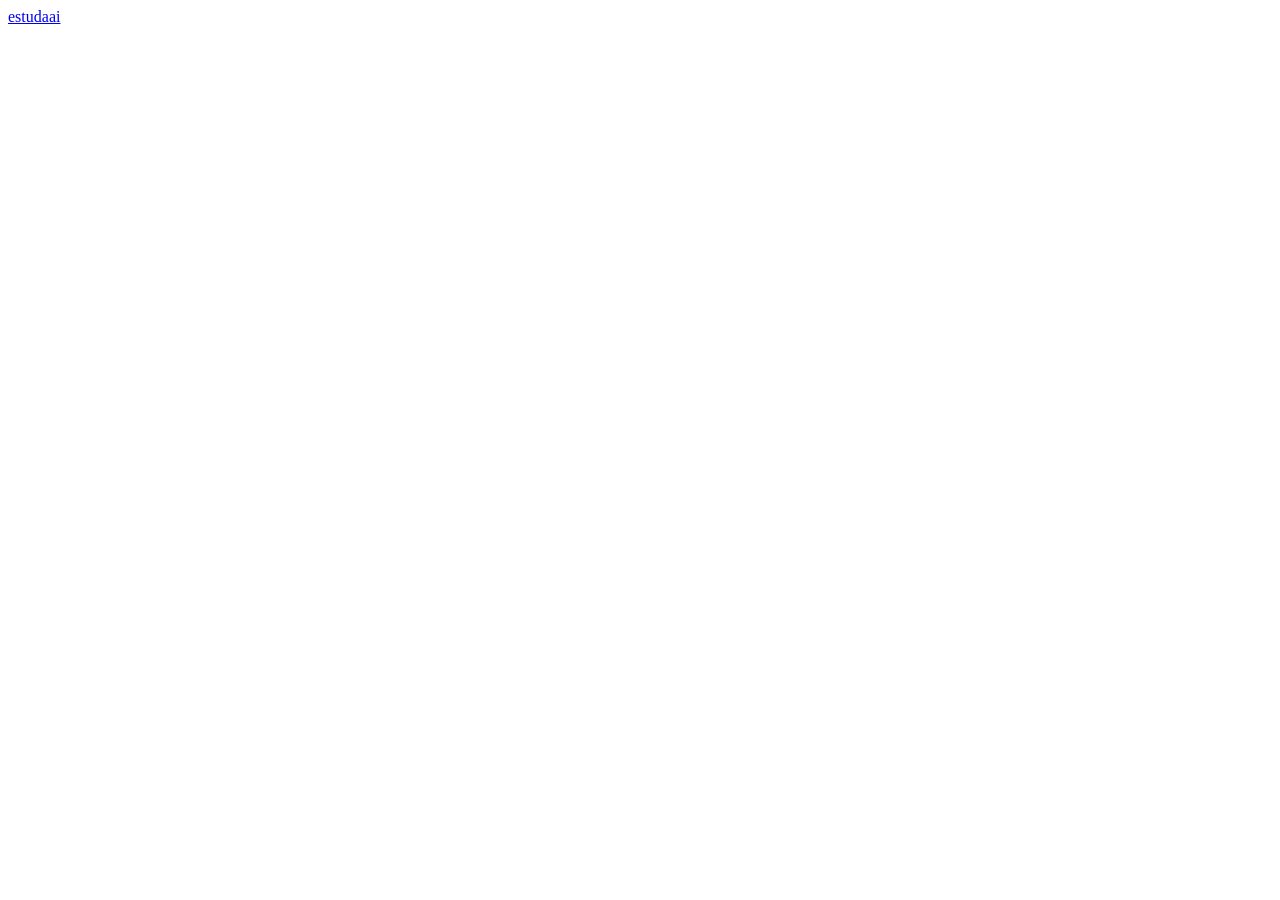
==== commit 7a749311: "Corrige o Teste da aula e cria a Revisão com IA e as dúvidas da semana - Teste: a resposta fica guar" ====
--- a/fonte/app.html
+++ b/fonte/app.html
@@ -7,218 +7,7 @@
 <link rel="preconnect" href="https://fonts.googleapis.com">
 <link href="https://fonts.googleapis.com/css2?family=Plus+Jakarta+Sans:wght@600;700;800&family=Figtree:wght@400;500;600;700&display=swap" rel="stylesheet">
 <style>
-:root{
-  /* Mundo único escuro, herdado do "Loop em Casa": azul-noite, cartões em camadas, acentos pastel por tema */
-  --bg:#0e1320; --s1:#161c2b; --s2:#1d2436; --s3:#262f45; --line:#2b3550;
-  --tx:#e9edf7; --mu:#9aa4be; --ac:#7f9cff; --ac2:#a98bf0;
-  --ok:#5fd38d; --warn:#f2a35b; --bad:#ff7d86; --teal:#35c9bd;
-  --fd:"Plus Jakarta Sans",ui-sans-serif,system-ui,"Segoe UI",sans-serif;
-  --fb:"Figtree",ui-sans-serif,system-ui,"Segoe UI",sans-serif;
-  --r:18px;
-  color-scheme:dark;
-}
-*{box-sizing:border-box}
-html,body{margin:0;background:var(--bg);color:var(--tx);font-family:var(--fb);font-size:16px;line-height:1.55}
-h1,h2,h3{font-family:var(--fd);line-height:1.15;text-wrap:balance;margin:0}
-a{color:var(--ac)}
-button{font:inherit;color:inherit;cursor:pointer}
-:focus-visible{outline:3px solid var(--ac);outline-offset:2px;border-radius:8px}
-@media (prefers-reduced-motion:reduce){*{animation:none!important;transition:none!important}}
-
-/* topo */
-.top{position:sticky;top:0;z-index:20;background:rgba(14,19,32,.92);backdrop-filter:blur(8px);border-bottom:1px solid var(--line)}
-.top .in{max-width:1180px;margin:0 auto;padding:12px 16px;display:flex;align-items:center;gap:18px;flex-wrap:wrap}
-.logo{display:flex;align-items:center;gap:10px;font-family:var(--fd);font-weight:800;font-size:20px;text-decoration:none;color:var(--tx)}
-.logo .bars{display:flex;gap:3px;align-items:flex-end;height:22px}
-.logo .bars i{display:block;width:6px;border-radius:3px}
-nav.tabs{display:flex;gap:4px;flex-wrap:wrap}
-nav.tabs a{display:flex;align-items:center;gap:7px;padding:9px 14px;border-radius:999px;color:var(--mu);text-decoration:none;font-weight:600}
-nav.tabs a:hover{color:var(--tx);background:var(--s1)}
-nav.tabs a.on{color:var(--ac);background:#1c2748}
-nav.tabs svg{width:18px;height:18px}
-.chipbar{margin-left:auto;display:flex;gap:8px;flex-wrap:wrap}
-.chip{display:inline-flex;align-items:center;gap:6px;padding:6px 11px;border-radius:999px;background:var(--s1);border:1px solid var(--line);font-size:13px;color:var(--mu);font-variant-numeric:tabular-nums}
-.chip b{color:var(--tx)}
-
-main{max-width:1180px;margin:0 auto;padding:24px 16px 80px;display:grid;gap:22px}
-.card{background:var(--s1);border:1px solid var(--line);border-radius:var(--r);padding:24px}
-.eyebrow{font-size:12.5px;letter-spacing:.12em;text-transform:uppercase;color:var(--mu);font-weight:700}
-.sub{color:var(--mu)}
-.grid{display:grid;gap:16px}
-.g2{grid-template-columns:repeat(auto-fit,minmax(300px,1fr))}
-.g3{grid-template-columns:repeat(auto-fit,minmax(240px,1fr))}
-.row{display:flex;gap:10px;flex-wrap:wrap;align-items:center}
-
-/* botões */
-a.btn{text-decoration:none;display:inline-block}
-.btn{border:0;border-radius:999px;padding:11px 20px;font-weight:700;background:var(--s3);transition:transform .12s,background .12s}
-.btn:hover{transform:translateY(-1px);background:#2f3953}
-.btn.pri{background:var(--ac);color:#0b1020}
-.btn.pri:hover{background:#97afff}
-.btn.ghost{background:transparent;border:1px solid var(--line)}
-.btn.sm{padding:7px 13px;font-size:14px}
-.btn[disabled]{opacity:.45;cursor:not-allowed;transform:none}
-
-/* herói "seu próximo passo" */
-.hero{display:grid;grid-template-columns:1.1fr .9fr;gap:28px;align-items:center}
-.hero h1{font-size:clamp(30px,4.4vw,48px);font-weight:800;margin:6px 0 8px}
-.go{display:flex;align-items:center;justify-content:space-between;gap:18px;width:100%;max-width:520px;margin-top:22px;padding:22px 26px;border-radius:999px;border:0;background:var(--ac);color:#0b1020;font-weight:700;font-size:18px;text-align:left;transition:transform .15s}
-.go:hover{transform:scale(1.015)}
-.go svg{width:54px;height:54px;flex:none}
-.plano{display:grid;gap:10px}
-.passo{display:flex;gap:14px;align-items:center;padding:13px 15px;border-radius:14px;background:var(--s2);border:1px solid var(--line);text-align:left;width:100%}
-.passo .n{flex:none;width:34px;height:34px;border-radius:50%;display:grid;place-items:center;font-weight:800;font-family:var(--fd);background:var(--s3)}
-.passo.feito{opacity:.6}
-.passo.feito .n{background:var(--ok);color:#0b1020}
-.passo.atual{border-color:var(--ac);box-shadow:0 0 0 1px var(--ac) inset}
-.passo small{display:block;color:var(--mu)}
-.vis{display:grid;grid-template-columns:repeat(4,1fr);gap:8px;padding:18px;border-radius:16px;background:var(--s2)}
-.vis i{display:block;height:34px;border-radius:9px}
-
-/* temas */
-.tema{position:relative;display:grid;gap:10px;text-align:left;border:1px solid var(--line);background:var(--s1);border-radius:var(--r);padding:20px;overflow:hidden;transition:transform .15s,border-color .15s}
-.tema:hover{transform:translateY(-2px);border-color:var(--c)}
-.tema .stripe{position:absolute;inset:0 auto 0 0;width:5px;background:var(--c)}
-.tema h3{font-size:20px}
-.ringw{display:flex;align-items:center;gap:14px}
-.bar{height:9px;border-radius:9px;background:var(--s3);overflow:hidden}
-.bar>i{display:block;height:100%;border-radius:9px;background:var(--c,var(--ac))}
-.pill{display:inline-block;padding:3px 9px;border-radius:999px;font-size:12px;font-weight:700;background:var(--s3);color:var(--mu)}
-.pill.ok{background:rgba(95,211,141,.15);color:var(--ok)}
-.pill.med{background:rgba(242,163,91,.15);color:var(--warn)}
-.pill.bad{background:rgba(255,125,134,.15);color:var(--bad)}
-.pill.ac{background:rgba(127,156,255,.15);color:var(--ac)}
-
-/* trilha */
-.disc{display:grid;gap:12px}
-.disc h3{font-size:17px;display:flex;align-items:center;gap:8px}
-.disc h3 i{width:12px;height:12px;border-radius:4px;background:var(--c)}
-.trilha{display:flex;flex-wrap:wrap;gap:10px;position:relative}
-.no{display:flex;gap:10px;align-items:center;text-align:left;min-width:220px;flex:1 1 240px;max-width:380px;padding:11px 13px;border-radius:14px;background:var(--s2);border:1px solid var(--line);transition:border-color .12s}
-.no:hover{border-color:var(--c)}
-.no .dot{flex:none;width:30px;height:30px;border-radius:50%;display:grid;place-items:center;font-size:12px;font-weight:800;background:var(--s3);color:var(--mu)}
-.no.estudado .dot{background:#2a3d73;color:var(--ac)}
-.no.revisar .dot{background:rgba(242,163,91,.22);color:var(--warn)}
-.no.dominado .dot{background:rgba(95,211,141,.2);color:var(--ok)}
-.no .t{font-size:14px;line-height:1.3}
-.no .t small{display:block;color:var(--mu);font-size:12px;margin-top:2px}
-.estrela{color:var(--warn);font-size:11px;letter-spacing:1px}
-
-/* aula */
-.steps{display:flex;gap:6px;flex-wrap:wrap}
-.steps button{display:flex;align-items:center;gap:7px;border:1px solid var(--line);background:var(--s1);padding:8px 13px;border-radius:999px;font-weight:600;color:var(--mu);font-size:14px}
-.steps button.on{color:#0b1020;background:var(--c);border-color:var(--c)}
-.steps button.ok{color:var(--ok)}
-.steps button span{font-family:var(--fd);font-weight:800}
-.aulah{display:grid;gap:8px}
-.aulah h1{font-size:clamp(26px,3.6vw,38px)}
-.ideia{font-size:19px;border-left:5px solid var(--c);padding:6px 0 6px 16px;color:#d5dbea;max-width:70ch}
-.conteudo{display:grid;gap:16px;max-width:860px}
-.conteudo h3{font-size:19px;margin-bottom:8px}
-.conteudo p,.conteudo li{max-width:72ch}
-.bloco{background:var(--s1);border:1px solid var(--line);border-radius:16px;padding:20px 22px}
-.tab{border-collapse:collapse;width:100%;font-size:15px;display:block;overflow-x:auto}
-.tab th,.tab td{padding:9px 11px;border-bottom:1px solid var(--line);text-align:left;vertical-align:top}
-.tab th{color:var(--mu);font-size:13px;text-transform:uppercase;letter-spacing:.05em}
-.dica{background:rgba(242,163,91,.1);border-left:4px solid var(--warn);padding:10px 14px;border-radius:0 10px 10px 0}
-.pratica{background:rgba(53,201,189,.1);border-left:4px solid var(--teal);padding:10px 14px 10px 30px;border-radius:0 10px 10px 0}
-p.pratica{padding-left:14px}
-.grande{font-family:var(--fd);font-size:26px;font-weight:800;letter-spacing:.06em;color:var(--c)}
-kbd{background:var(--s3);border:1px solid var(--line);border-bottom-width:3px;border-radius:6px;padding:1px 7px;font-family:ui-monospace,monospace;font-size:13px}
-.fluxo,.linha,.ciclo{display:flex;flex-wrap:wrap;gap:8px;align-items:center;margin:6px 0}
-.fluxo span,.linha span,.ciclo span{background:var(--s3);padding:8px 12px;border-radius:12px;font-size:14px;position:relative}
-.fluxo span:not(:last-child)::after,.linha span:not(:last-child)::after,.ciclo span::after{content:"→";margin-left:10px;color:var(--c)}
-.ciclo span:last-child::after{content:"↺"}
-
-/* mapa mental */
-.mapa{display:grid;grid-template-columns:repeat(auto-fit,minmax(200px,1fr));gap:14px;position:relative}
-.mapa .raiz{grid-column:1/-1;justify-self:center;font-family:var(--fd);font-weight:800;font-size:22px;padding:14px 26px;border-radius:999px;background:var(--c);color:#0b1020}
-.ramo{border-radius:16px;background:var(--s1);border:1px solid var(--line);border-top:5px solid var(--rc);padding:14px 16px}
-.ramo b{font-family:var(--fd);display:block;margin-bottom:6px}
-.ramo ul{margin:0;padding-left:18px;color:#cfd5e6;font-size:14.5px}
-.oculto .ramo ul{filter:blur(6px);user-select:none}
-
-/* recuperação */
-.lembre{display:grid;gap:12px;max-width:820px}
-.lembre label{font-weight:600}
-textarea,input[type=text],select{width:100%;background:var(--s2);border:1px solid var(--line);color:var(--tx);border-radius:12px;padding:11px 13px;font:inherit}
-textarea{min-height:76px;resize:vertical}
-
-/* quiz */
-.q{display:grid;gap:10px;max-width:780px}
-.q h3{font-size:20px}
-.opt{display:block;width:100%;text-align:left;padding:13px 16px;border-radius:14px;background:var(--s2);border:1px solid var(--line);font-size:16px}
-.opt:hover{border-color:var(--ac)}
-.opt.certa{border-color:var(--ok);background:rgba(95,211,141,.12)}
-.opt.errada{border-color:var(--bad);background:rgba(255,125,134,.12)}
-.exp{padding:12px 15px;border-radius:12px;background:var(--s2)}
-.placar{display:flex;gap:6px}
-.placar i{width:28px;height:8px;border-radius:5px;background:var(--s3)}
-.placar i.c{background:var(--ok)}.placar i.e{background:var(--bad)}
-
-/* flashcards */
-.fc{min-height:250px;display:grid;place-items:center;text-align:center;padding:30px;border-radius:22px;background:var(--s2);border:1px solid var(--line);font-size:21px;max-width:760px;margin:0 auto;width:100%}
-.fc .verso{border-top:1px solid var(--line);margin-top:18px;padding-top:18px;font-size:17px;color:#d6dcec}
-.notas{display:grid;grid-template-columns:repeat(4,1fr);gap:10px;max-width:760px;margin:0 auto;width:100%}
-.notas .btn small{display:block;font-weight:500;font-size:12px;opacity:.75}
-
-/* widgets */
-.wid{background:var(--s1);border:1px solid var(--line);border-radius:18px;padding:20px;display:grid;gap:14px}
-.wid h3{font-size:18px}
-.tv td,.tv th{text-align:center}
-.tv button{width:44px;height:36px;border-radius:9px;border:1px solid var(--line);background:var(--s3);font-weight:800}
-.tv button.V{color:var(--ok)}.tv button.F{color:var(--bad)}
-.tv button.certo{box-shadow:0 0 0 2px var(--ok)}.tv button.erro{box-shadow:0 0 0 2px var(--bad)}
-.par{display:grid;grid-template-columns:1fr 1fr;gap:10px}
-.par .col{display:grid;gap:8px;align-content:start}
-.par button{text-align:left;padding:11px 13px;border-radius:12px;background:var(--s2);border:1px solid var(--line);font-size:14.5px}
-.par button.sel{border-color:var(--ac);background:#1c2748}
-.par button.ok{border-color:var(--ok);background:rgba(95,211,141,.12);color:var(--ok);cursor:default}
-.par button.no{animation:shake .3s}
-@keyframes shake{25%{transform:translateX(-4px)}75%{transform:translateX(4px)}}
-.ord{display:flex;flex-wrap:wrap;gap:8px}
-.ord button{padding:10px 14px;border-radius:12px;background:var(--s2);border:1px solid var(--line)}
-.ord button.usado{opacity:.3}
-.resposta{display:grid;gap:6px;counter-reset:n}
-.resposta div{padding:9px 13px;border-radius:10px;background:var(--s3);counter-increment:n}
-.resposta div::before{content:counter(n) ". ";font-weight:800;color:var(--c)}
-.resposta div.ok{background:rgba(95,211,141,.14)}.resposta div.no{background:rgba(255,125,134,.14)}
-.piano{position:relative;height:150px;user-select:none;overflow-x:auto}
-.piano .k{position:absolute;top:0;border:1px solid #0b0f19;border-radius:0 0 8px 8px;display:flex;align-items:flex-end;justify-content:center;font-size:11px;padding-bottom:6px;font-weight:700}
-.piano .w{background:#eef1f8;color:#58607a;height:150px;z-index:1}
-.piano .b{background:#151a27;color:#9aa4be;height:92px;z-index:2}
-.piano .k.hi.w{background:#b7c6ff;color:#0b1020}
-.piano .k.hi.b{background:#5a76e0;color:#fff}
-.piano .k.on{background:var(--warn)!important;color:#0b1020!important}
-.seq{display:grid;gap:7px;overflow-x:auto}
-.seq .linha{display:grid;grid-template-columns:70px repeat(16,minmax(26px,1fr));gap:5px;align-items:center}
-.seq .linha b{font-size:13px;color:var(--mu)}
-.seq .st{height:34px;border-radius:8px;border:0;background:var(--s3)}
-.seq .st:nth-child(4n+2){background:#2f3a56}
-.seq .st.on{background:var(--rc)}
-.seq .st.cur{outline:2px solid #fff;outline-offset:-2px}
-.cordas{display:flex;flex-wrap:wrap;gap:8px}
-.cordas button{min-width:56px;padding:9px 12px;border-radius:12px;background:var(--s2);border:1px solid var(--line);font-weight:800;font-family:var(--fd)}
-.cordas button.on{background:var(--c);color:#0b1020;border-color:var(--c)}
-.met{display:flex;gap:12px;justify-content:center}
-.met i{width:46px;height:46px;border-radius:50%;background:var(--s3);transition:background .05s}
-.met i.on{background:var(--teal)}.met i.on.um{background:var(--warn)}
-.cam{display:grid;gap:8px}
-.cam button{text-align:left;padding:12px 14px;border-radius:12px;border:1px solid var(--line);background:var(--cc);color:#0b1020;font-weight:700;transition:transform .12s}
-.cam button.sel{transform:translateX(10px);box-shadow:0 0 0 3px #fff}
-.letra{font-family:var(--fd);font-size:110px;font-weight:800;text-align:center;line-height:1;color:var(--c)}
-canvas{max-width:100%;background:var(--s2);border-radius:12px}
-input[type=range]{width:100%;accent-color:var(--ac)}
-
-.modal{position:fixed;inset:0;background:rgba(5,8,15,.7);display:grid;place-items:center;padding:16px;z-index:50}
-.modal .card{max-width:760px;width:100%;max-height:88vh;overflow:auto;display:grid;gap:14px}
-pre.prompt{white-space:pre-wrap;background:var(--s2);border:1px solid var(--line);border-radius:12px;padding:14px;font-size:13px;max-height:240px;overflow:auto}
-.cal{display:grid;grid-template-columns:repeat(14,1fr);gap:5px;max-width:520px}
-.cal i{aspect-ratio:1;border-radius:5px;background:var(--s3)}
-.cal i.l1{background:#2b3d73}.cal i.l2{background:#4a63c0}.cal i.l3{background:var(--ac)}
-.toast{position:fixed;bottom:18px;left:50%;transform:translateX(-50%);background:var(--s3);border:1px solid var(--line);padding:11px 18px;border-radius:999px;z-index:60;font-weight:600}
-footer{max-width:1180px;margin:0 auto;padding:0 16px 30px;color:var(--mu);font-size:13px}
-@media (max-width:820px){.hero{grid-template-columns:1fr}.notas{grid-template-columns:1fr 1fr}.par{grid-template-columns:1fr}.chipbar{margin-left:0}}
+/*CSS*/
 </style>
 </head>
 <body>
@@ -240,788 +29,7 @@
 /*ORG*/
 </script>
 <script>
-"use strict";
-/* ============ utilidades ============ */
-const $ = (s, el = document) => el.querySelector(s);
-const esc = s => String(s).replace(/[&<>"]/g, c => ({ "&": "&amp;", "<": "&lt;", ">": "&gt;", '"': "&quot;" }[c]));
-const hojeStr = () => { const d = new Date(); return d.getFullYear() + "-" + String(d.getMonth() + 1).padStart(2, "0") + "-" + String(d.getDate()).padStart(2, "0"); };
-const addDias = (n) => { const d = new Date(); d.setDate(d.getDate() + n); return d.getFullYear() + "-" + String(d.getMonth() + 1).padStart(2, "0") + "-" + String(d.getDate()).padStart(2, "0"); };
-const diasAte = (iso) => Math.ceil((new Date(iso + "T00:00:00") - new Date(hojeStr() + "T00:00:00")) / 864e5);
-const fmt = iso => iso ? iso.slice(8, 10) + "/" + iso.slice(5, 7) : "";
-const shuffle = a => { a = a.slice(); for (let i = a.length - 1; i > 0; i--) { const j = Math.floor(Math.random() * (i + 1)); [a[i], a[j]] = [a[j], a[i]]; } return a; };
-function toast(msg) { const t = document.createElement("div"); t.className = "toast"; t.textContent = msg; document.body.appendChild(t); setTimeout(() => t.remove(), 2600); }
-const ICON = {
-  inicio: '<svg viewBox="0 0 24 24" fill="none" stroke="currentColor" stroke-width="2" stroke-linecap="round" stroke-linejoin="round"><path d="M3 11l9-7 9 7v9a1 1 0 0 1-1 1h-5v-6H9v6H4a1 1 0 0 1-1-1z"/></svg>',
-  temas: '<svg viewBox="0 0 24 24" fill="none" stroke="currentColor" stroke-width="2" stroke-linecap="round"><rect x="3" y="3" width="7" height="7" rx="2"/><rect x="14" y="3" width="7" height="7" rx="2"/><rect x="3" y="14" width="7" height="7" rx="2"/><rect x="14" y="14" width="7" height="7" rx="2"/></svg>',
-  revisar: '<svg viewBox="0 0 24 24" fill="none" stroke="currentColor" stroke-width="2" stroke-linecap="round"><rect x="3" y="6" width="14" height="14" rx="3"/><path d="M7 3h11a3 3 0 0 1 3 3v11"/></svg>',
-  novo: '<svg viewBox="0 0 24 24" fill="none" stroke="currentColor" stroke-width="2" stroke-linecap="round"><circle cx="12" cy="12" r="9"/><path d="M12 8v8M8 12h8"/></svg>',
-  biblioteca: '<svg viewBox="0 0 24 24" fill="none" stroke="currentColor" stroke-width="2" stroke-linecap="round" stroke-linejoin="round"><path d="M4 4h5v16H4zM10 4h4v16h-4z"/><path d="M15.5 4.6l3.9-1 3.6 15.5-3.9 1z"/></svg>',
-  progresso: '<svg viewBox="0 0 24 24" fill="none" stroke="currentColor" stroke-width="2" stroke-linecap="round"><path d="M4 20V10M10 20V4M16 20v-7M22 20H2"/></svg>',
-  seta: '<svg viewBox="0 0 64 64" fill="none" stroke="#0b1020" stroke-width="7" stroke-linecap="round" stroke-linejoin="round"><path d="M12 32h38M36 16l16 16-16 16"/></svg>'
-};
-
-/* ============ estado ============ */
-const CHAVE = "estudaai.v1";
-let st, MODO = "arquivo", INFO = {}, BIB = { docs: [], temas: [], anexos: {}, aulas: {}, cartoes: [], textos: {} };
-let NUVEM = null, ultimoSync = null;   /* modo nuvem: progresso salvo na sua conta Claude e sincronizado entre aparelhos */
-const CARDS_BASE = CARDS.slice();
-function carregar(doServidor) {
-  try { st = doServidor && Object.keys(doServidor).length ? doServidor : (JSON.parse(localStorage.getItem(CHAVE)) || {}); } catch (e) { st = {}; }
-  st.top ||= {}; st.cards ||= {}; st.dias ||= {}; st.temasUser ||= []; st.aulasUser ||= {}; st.notas ||= {};
-  st.principal ||= "concurso"; st.novos ||= { data: "", n: 0 }; st.hoje ||= { data: "", feitos: [] };
-  if (st.hoje.data !== hojeStr()) st.hoje = { data: hojeStr(), feitos: [] };
-}
-let _salvarT;
-function salvar() {
-  st._t = Date.now();
-  try { localStorage.setItem(CHAVE, JSON.stringify(st)); } catch (e) { }
-  if (MODO === "nuvem") { clearTimeout(_salvarT); _salvarT = setTimeout(enviarEstado, 800); }
-  if (MODO === "local") { clearTimeout(_salvarT); _salvarT = setTimeout(() => fetch("/api/estado", { method: "PUT", headers: { "Content-Type": "application/json" }, body: JSON.stringify(st) }).catch(() => toast("Não consegui salvar no servidor. O estudaai ainda está rodando?")), 400); }
-}
-async function api(url, op) { const r = await fetch(url, op); const j = await r.json().catch(() => ({})); if (!r.ok) throw new Error(j.erro || ("Erro " + r.status)); return j; }
-async function carregarBiblioteca() { BIB = await api("/api/biblioteca"); BIB.textos ||= {}; mesclar(); }
-
-/* ---------- nuvem (capacidades do artefato: db, assets, sample, downloads) ---------- */
-function dadosDoc(r) { if (r == null) return null; if (typeof r.data === "function") return r.exists === false ? null : r.data(); if ("exists" in r && !r.exists) return null; if (r.data && typeof r.data === "object" && ("exists" in r || "id" in r)) return r.data; return r; }
-let _enviando = false;
-async function enviarEstado() {
-  if (!NUVEM || _enviando) return; _enviando = true;
-  try { await NUVEM.col.doc("estado").set({ json: JSON.stringify(st), t: st._t || Date.now() }); ultimoSync = new Date(); marcarSync(); }
-  catch (e) { marcarSync("Não consegui salvar na nuvem agora. Fica salvo neste aparelho e tento de novo."); }
-  finally { _enviando = false; }
-}
-function marcarSync(erro) { const c = document.getElementById("sync"); if (!c) return; c.innerHTML = erro ? "⚠️ <b>offline</b>" : `☁️ salvo <b>${ultimoSync ? ultimoSync.toLocaleTimeString("pt-BR", { hour: "2-digit", minute: "2-digit" }) : "—"}</b>`; c.title = erro || "Progresso salvo na sua conta: abre igual no PC, no notebook e no celular"; }
-async function puxarNuvem(forcar) {
-  if (!NUVEM) return false; let mudou = false;
-  try {
-    const e = dadosDoc(await NUVEM.col.doc("estado").get());
-    if (e && e.json && (forcar === "remoto" || (e.t || 0) > (st._t || 0))) { carregar(JSON.parse(e.json)); mudou = true; }
-    else if (!e || (st._t || 0) > (e.t || 0)) await enviarEstado();
-    const b = dadosDoc(await NUVEM.col.doc("biblioteca").get());
-    const idx = b && b.json ? JSON.parse(b.json) : { docs: [], temas: [], anexos: {} };
-    if (JSON.stringify(idx.docs.map(d => d.id)) !== JSON.stringify((BIB.docs || []).map(d => d.id)) || !BIB._nuvem) {
-      const nova = { ...idx, aulas: {}, cartoes: [], textos: {}, _nuvem: true };
-      for (const d of idx.docs) { try { const pk = await (await fetch(d.pacoteUrl)).json(); Object.assign(nova.aulas, pk.aulas); nova.cartoes.push(...pk.cartoes.map(c => ({ ...c, tema: d.tema }))); Object.assign(nova.textos, pk.textos); } catch (er) { } }
-      BIB = nova; mesclar(); mudou = true;
-    }
-    ultimoSync = new Date(); marcarSync();
-  } catch (er) { marcarSync("Sem conexão com a nuvem agora."); }
-  return mudou;
-}
-async function salvarIndiceNuvem() { const idx = { docs: BIB.docs, temas: BIB.temas, anexos: BIB.anexos }; await NUVEM.col.doc("biblioteca").set({ json: JSON.stringify(idx), t: Date.now() }); }
-async function iniciarNuvem() {
-  if (!(window.claude && typeof window.claude.use === "function")) return;
-  try {
-    const [db, user] = await Promise.all([window.claude.use("db"), window.claude.use("user")]);
-    if (!db || !user) return;
-    const uid = await user.id(); if (!uid) return;
-    NUVEM = { db, col: db.collection("data/users/" + uid) }; MODO = "nuvem";
-    window.claude.use("assets").then(a => { NUVEM.assets = a; });
-    window.claude.use("sample").then(sm => { NUVEM.sample = sm; INFO.ia = !!sm; });
-    window.claude.use("downloads").then(d => { NUVEM.downloads = d; });
-    rodape(); await puxarNuvem(); rotear();
-    document.addEventListener("visibilitychange", async () => { if (document.visibilityState === "visible" && await puxarNuvem()) rotear(); });
-  } catch (e) { }
-}
-let _pdfjs;
-function carregarPDFjs() {
-  if (_pdfjs) return _pdfjs;
-  const base = "https://cdnjs.cloudflare.com/ajax/libs/pdf.js/3.11.174/";
-  const sc = src => new Promise((ok, falha) => { const el = document.createElement("script"); el.src = src; el.onload = ok; el.onerror = () => falha(new Error("Não consegui carregar o leitor de PDF (pdf.js). Verifique a internet.")); document.head.appendChild(el); });
-  _pdfjs = sc(base + "pdf.worker.min.js").then(() => sc(base + "pdf.min.js")).then(() => { const lib = window.pdfjsLib || window["pdfjs-dist/build/pdf"]; lib.GlobalWorkerOptions.workerSrc = base + "pdf.worker.min.js"; return lib; });
-  _pdfjs.catch(() => { _pdfjs = null; });
-  return _pdfjs;
-}
-async function importarNaNuvem(f, destino, nomeTema) {
-  if (!NUVEM.assets) throw new Error("Envio de arquivos indisponível nesta visualização.");
-  const buf = await f.arrayBuffer(); const lib = await carregarPDFjs();
-  const ext = await ORG.lerPDF(lib, buf.slice(0));
-  const nome = f.name.replace(/\.pdf$/i, ""); const docId = nome.toLowerCase().normalize("NFD").replace(/[\u0300-\u036f]/g, "").replace(/[^a-z0-9]+/g, "-").slice(0, 18) + "-" + Date.now().toString(36).slice(-4);
-  const r = ORG.organizar(ext, nome, docId);
-  if (!r.topicos.length) throw new Error("Não encontrei texto. O PDF pode ser escaneado (imagem).");
-  const upPdf = await NUVEM.assets.upload(new Blob([buf], { type: "application/pdf" }));
-  const pacote = { topicos: r.topicos, aulas: r.aulas, cartoes: r.cartoes, textos: r.textos };
-  const upPk = await NUVEM.assets.upload(new Blob([JSON.stringify(pacote)], { type: "application/json" }));
-  let temaId;
-  if (!destino || destino === "novo") { temaId = "pdf-" + docId; BIB.temas.push({ id: temaId, nome: "📄 " + (nomeTema || r.doc.titulo).slice(0, 50), cor: CORES[BIB.temas.length % CORES.length], desc: `Criado a partir de ${f.name} (${r.doc.paginas} páginas).`, doc: docId, disciplinas: [{ id: "d-" + docId, nome: "Seções do PDF", topicos: r.topicos }] }); }
-  else { temaId = destino; (BIB.anexos[destino] ||= []).push({ id: "d-" + docId, nome: "📄 " + nome.slice(0, 50), doc: docId, topicos: r.topicos }); }
-  const doc = { ...r.doc, tema: temaId, arquivo: f.name, importado: new Date().toLocaleString("pt-BR"), pdfAsset: upPdf.id, pdfUrl: upPdf.url || ("/_blob/" + upPdf.id), pacoteAsset: upPk.id, pacoteUrl: upPk.url || ("/_blob/" + upPk.id) };
-  BIB.docs.push(doc); Object.assign(BIB.aulas, r.aulas); Object.assign(BIB.textos, r.textos); BIB.cartoes.push(...r.cartoes.map(c => ({ ...c, tema: temaId }))); mesclar();
-  await salvarIndiceNuvem();
-  return doc;
-}
-async function removerDaNuvem(id) {
-  const d = BIB.docs.find(x => x.id === id); if (!d) return;
-  BIB.docs = BIB.docs.filter(x => x.id !== id); BIB.temas = BIB.temas.filter(t => t.doc !== id);
-  for (const k of Object.keys(BIB.anexos)) { BIB.anexos[k] = BIB.anexos[k].filter(a => a.doc !== id); if (!BIB.anexos[k].length) delete BIB.anexos[k]; }
-  BIB.cartoes = BIB.cartoes.filter(c => c.doc !== id); for (const k of Object.keys(BIB.aulas)) if (k.startsWith("p-" + id + "-")) { delete BIB.aulas[k]; delete BIB.textos[k]; }
-  await salvarIndiceNuvem(); mesclar();
-  try { if (NUVEM.assets) { await NUVEM.assets.delete(d.pdfAsset); await NUVEM.assets.delete(d.pacoteAsset); } } catch (e) { }
-}
-async function textoTopico(tid) {
-  if (MODO === "local") { try { return (await api("/api/texto/" + encodeURIComponent(tid))).texto || ""; } catch (e) { return ""; } }
-  return (BIB.textos || {})[tid] || "";
-}
-function urlPDF(docId, pag) { if (MODO === "local") return `/api/pdf/${docId}#page=${pag}`; const d = (BIB.docs || []).find(x => x.id === docId); return d ? `${d.pdfUrl}#page=${pag}` : "#"; }
-async function iaGerar(prompt) {
-  if (MODO === "nuvem" && NUVEM.sample) {
-    let r; try { r = await NUVEM.sample.json(prompt, { modelTier: "complex" }); } catch (e) { if (e && e.code === "rate_limited") throw new Error("Muitos pedidos seguidos. Espere um pouco e tente de novo."); if (e && e.code === "not_granted") throw new Error("Permissão para usar o Claude negada nesta página."); throw new Error((e && e.message) || "A IA não respondeu."); }
-    return typeof r === "string" ? JSON.parse(r) : r;
-  }
-  throw new Error("IA indisponível");
-}
-function rodape() {
-  const f = document.querySelector("footer"); if (!f) return;
-  f.innerHTML = MODO === "local" ? `Rodando no seu PC · progresso salvo em <code>dados/estado.json</code> · estudaai ${INFO.versao}`
-    : MODO === "nuvem" ? `☁️ Progresso salvo na sua conta Claude: abre igual no PC, no notebook e no celular. Use <a href="#progresso">Progresso → Sincronizar agora</a> para puxar na hora.`
-    : `Modo arquivo: o progresso fica neste navegador. Faça backup em <a href="#progresso">Progresso</a>.`;
-}
-function mesclar() {
-  CARDS.length = 0; CARDS.push(...CARDS_BASE, ...(BIB.cartoes || []));
-}
-function marcarDia(pontos) { const d = hojeStr(); st.dias[d] = (st.dias[d] || 0) + pontos; }
-/* ============ dados ============ */
-function todosTemas() {
-  const base = TEMAS.map(t => BIB.anexos && BIB.anexos[t.id] ? { ...t, disciplinas: t.disciplinas.concat(BIB.anexos[t.id]) } : t);
-  const extras = (BIB.temas || []).map(t => BIB.anexos && BIB.anexos[t.id] ? { ...t, disciplinas: t.disciplinas.concat(BIB.anexos[t.id]) } : t);
-  const user = st.temasUser.map(t => BIB.anexos && BIB.anexos[t.id] ? { ...t, disciplinas: t.disciplinas.concat(BIB.anexos[t.id]) } : t);
-  return base.concat(extras, user);
-}
-function tema(id) { return todosTemas().find(t => t.id === id); }
-function topicos(t) { return t.disciplinas.flatMap(d => d.topicos.map(x => ({ ...x, disc: d }))); }
-function acharTopico(tid) { for (const t of todosTemas()) for (const d of t.disciplinas) for (const x of d.topicos) if (x.id === tid) return { tema: t, disc: d, top: x }; return null; }
-function aula(tid) { return st.aulasUser[tid] || AULAS[tid] || (BIB.aulas || {})[tid] || null; }
-function situacao(tid) {
-  const i = st.top[tid]; if (!i || !i.n) return "novo";
-  if (i.prox && i.prox <= hojeStr()) return "revisar";
-  if (i.int >= 21 && i.tot && i.ac / i.tot >= .8) return "dominado";
-  return "estudado";
-}
-function registrarAula(tid, ac, tot) {
-  const i = st.top[tid] || { n: 0, ac: 0, tot: 0, int: 0 };
-  const r = tot ? ac / tot : null; const ant = i.int || 0; let novo;
-  if (!ant) novo = (r === null || r < .6) ? 1 : 3; else if (r === null) novo = Math.round(ant * 1.5);
-  else if (r >= .8) novo = Math.round(ant * 2.5); else if (r >= .6) novo = Math.round(ant * 1.5); else novo = 1;
-  novo = Math.max(1, Math.min(novo, 60));
-  Object.assign(i, { n: i.n + 1, ac: i.ac + ac, tot: i.tot + tot, int: novo, prox: addDias(novo), ultima: hojeStr() });
-  st.top[tid] = i; marcarDia(3); salvar(); return i;
-}
-function progressoTema(t) { const ts = topicos(t); const v = ts.filter(x => situacao(x.id) !== "novo").length; return { v, n: ts.length, p: ts.length ? v / ts.length : 0 }; }
-
-/* cartões */
-const NOVOS_DIA = 20;
-function cardsDoTema(tid) { return CARDS.filter(c => tid === "todos" || c.tema === tid); }
-function filaCartoes(tid) {
-  if (st.novos.data !== hojeStr()) st.novos = { data: hojeStr(), n: 0 };
-  const h = hojeStr(); const venc = [], novos = [];
-  for (const c of cardsDoTema(tid)) { const s = st.cards[c.id]; if (!s || !s.S) novos.push(c); else if (s.prox <= h) venc.push(c); }
-  const livres = Math.max(0, NOVOS_DIA - st.novos.n);
-  return venc.concat(novos.slice(0, livres));
-}
-/* FSRS-4.5: modelo de memória DSR (dificuldade, estabilidade, recuperabilidade) do projeto open-spaced-repetition,
-   o mesmo algoritmo que o Anki usa hoje. Pesos padrão do FSRS-4.5; retenção desejada de 90%. */
-const FSRS = {
-  W: [0.4872, 1.4003, 3.7145, 13.8206, 5.1618, 1.2298, 0.8975, 0.031, 1.6474, 0.1367, 1.0461, 2.1072, 0.0793, 0.3246, 1.587, 0.2272, 2.8755],
-  DECAY: -0.5, FACTOR: 19 / 81,
-  R(t, S) { return Math.pow(1 + this.FACTOR * t / S, this.DECAY); },
-  D0(g) { return Math.min(10, Math.max(1, this.W[4] - (g - 3) * this.W[5])); },
-  proximo(s, g) {               /* g: 1 errei, 2 difícil, 3 bom, 4 fácil */
-    const W = this.W; let S, D;
-    if (!s || !s.S) { S = W[g - 1]; D = this.D0(g); }
-    else {
-      const t = Math.max(0, (new Date(hojeStr() + "T00:00:00") - new Date((s.ultima || hojeStr()) + "T00:00:00")) / 864e5);
-      const R = this.R(t, s.S); D = s.D;
-      if (g === 1) S = W[11] * Math.pow(D, -W[12]) * (Math.pow(s.S + 1, W[13]) - 1) * Math.exp(W[14] * (1 - R));
-      else S = s.S * (1 + Math.exp(W[8]) * (11 - D) * Math.pow(s.S, -W[9]) * (Math.exp(W[10] * (1 - R)) - 1) * (g === 2 ? W[15] : 1) * (g === 4 ? W[16] : 1));
-      D = Math.min(10, Math.max(1, W[7] * this.D0(4) + (1 - W[7]) * (D - W[6] * (g - 3))));
-    }
-    const int = g === 1 ? 0 : Math.max(1, Math.min(36500, Math.round(S)));
-    return { S, D, int };
-  }
-};
-function responderCartao(c, nota) {
-  const ant = st.cards[c.id]; const novo = !ant || !ant.S; const g = nota + 1;
-  const r = FSRS.proximo(novo ? null : ant, g);
-  const s = { S: r.S, D: r.D, int: r.int, n: ((ant && ant.n) || 0) + 1, lapsos: ((ant && ant.lapsos) || 0) + (g === 1 ? 1 : 0), ultima: hojeStr(), prox: addDias(r.int) };
-  st.cards[c.id] = s; if (novo) st.novos.n++; marcarDia(.2); salvar();
-}
-
-/* ============ próximo passo ============ */
-function plano() {
-  const passos = [];
-  const fila = filaCartoes("todos");
-  passos.push({ id: "cartoes", titulo: fila.length ? `Aquecer: ${fila.length} cartões` : "Aquecer: cartões em dia", sub: "10 min de revisão espaçada", href: "#revisar", vazio: !fila.length });
-  const revs = []; for (const t of todosTemas()) for (const x of topicos(t)) if (situacao(x.id) === "revisar" && aula(x.id)) revs.push({ t, x });
-  if (revs.length) passos.push({ id: "rev-" + revs[0].x.id, titulo: `Revisar aula: ${aula(revs[0].x.id).titulo}`, sub: `${revs[0].t.nome} · refazer o teste`, href: "#aula-" + revs[0].x.id + "-teste" });
-  const p = tema(st.principal) || TEMAS[0];
-  const prox = proximaAula(p);
-  if (prox) passos.push({ id: "aula-" + prox.id, titulo: aula(prox.id) ? aula(prox.id).titulo : prox.t, sub: `${p.nome} · aula principal`, href: aula(prox.id) ? "#aula-" + prox.id : "#tema-" + p.id, sem: !aula(prox.id) });
-  const outros = todosTemas().filter(t => t.id !== p.id);
-  const rot = outros[(new Date().getDate()) % Math.max(outros.length, 1)];
-  const pref = outros.find(t => proximaAula(t) && aula(proximaAula(t).id) && t.id === (st.recompensa || "fisioterapia")) || outros.find(t => proximaAula(t) && aula(proximaAula(t).id)) || rot;
-  if (pref) { const r = proximaAula(pref); if (r) passos.push({ id: "aula-" + r.id, titulo: aula(r.id) ? aula(r.id).titulo : r.t, sub: `${pref.nome} · recompensa (depois da principal)`, href: aula(r.id) ? "#aula-" + r.id : "#tema-" + pref.id, sem: !aula(r.id) }); }
-  passos.forEach(x => x.feito = st.hoje.feitos.includes(x.id) || (x.id === "cartoes" && x.vazio && Object.keys(st.cards).length > 0));
-  return passos;
-}
-function proximaAula(t) {
-  const ts = topicos(t).filter(x => situacao(x.id) === "novo");
-  const com = ts.filter(x => aula(x.id)); const lista = com.length ? com : ts;
-  return lista.sort((a, b) => (b.p || 2) - (a.p || 2))[0] || null;
-}
-
-/* ============ roteador ============ */
-const ROTAS = [["inicio", "Início"], ["temas", "Temas"], ["biblioteca", "Biblioteca"], ["revisar", "Revisar"], ["novo", "Novo tema"], ["progresso", "Progresso"]];
-function topo(rota) {
-  $("#tabs").innerHTML = ROTAS.map(([id, nome]) => `<a href="#${id}" class="${rota.startsWith(id) || (id === "temas" && (rota.startsWith("tema-") || rota.startsWith("aula-"))) ? "on" : ""}">${ICON[id]}${nome}</a>`).join("");
-  const fila = filaCartoes("todos").length;
-  const dias = Object.keys(st.dias).sort(); let seq = 0; { let d = new Date(); for (; ;) { const s = d.toISOString().slice(0, 10); const loc = (x => x.getFullYear() + "-" + String(x.getMonth() + 1).padStart(2, "0") + "-" + String(x.getDate()).padStart(2, "0"))(d); if (st.dias[loc]) { seq++; d.setDate(d.getDate() - 1); } else break; } }
-  const prova = diasAte("2027-01-17");
-  $("#chips").innerHTML = (prova >= 0 ? `<span class="chip">🎯 prova em <b>${prova}</b> dias</span>` : "") + `<span class="chip">🔥 <b>${seq}</b> dia(s) seguidos</span><span class="chip">🃏 <b>${fila}</b> cartões hoje</span>` + (MODO === "nuvem" ? `<span class="chip" id="sync"></span>` : "");
-  if (MODO === "nuvem") marcarSync();
-}
-function rotear() {
-  pararAudio();
-  const h = (location.hash || "#inicio").slice(1);
-  topo(h); window.scrollTo(0, 0);
-  const app = $("#app");
-  if (h.startsWith("tema-")) return telaTema(app, h.slice(5));
-  if (h.startsWith("aula-")) { const resto = h.slice(5); const m = resto.match(/^(.*?)(?:-(mapa|lembre|aprenda|pratique|teste|explique|feito))?$/); return telaAula(app, m[1], m[2] || "mapa"); }
-  ({ temas: telaTemas, biblioteca: telaBiblioteca, revisar: telaRevisar, novo: telaNovo, progresso: telaProgresso }[h] || telaInicio)(app);
-}
-window.addEventListener("hashchange", rotear);
-
-/* ============ INÍCIO ============ */
-function telaInicio(app) {
-  const ps = plano(); const atual = ps.find(p => !p.feito) || ps[ps.length - 1];
-  const t = tema(st.principal) || TEMAS[0];
-  app.innerHTML = `
-  <section class="card hero">
-    <div>
-      <div class="eyebrow">Seu próximo passo</div>
-      <h1>${esc(atual.titulo)}</h1>
-      <p class="sub">${esc(atual.sub)}${atual.sem ? " · ainda sem aula pronta: gere com IA na trilha" : ""}</p>
-      <button class="go" id="go"><span>Começar<br>este passo</span>${ICON.seta}</button>
-    </div>
-    <div class="plano" aria-label="Plano de hoje">
-      <div class="eyebrow">Plano de hoje</div>
-      ${ps.map((p, i) => `<a class="passo ${p.feito ? "feito" : ""} ${p === atual ? "atual" : ""}" href="${p.href}" style="text-decoration:none;color:inherit" data-id="${p.id}"><span class="n">${p.feito ? "✓" : i + 1}</span><span>${esc(p.titulo)}<small>${esc(p.sub)}</small></span></a>`).join("")}
-      <p class="sub" style="font-size:14px;margin:4px 0 0">Tema principal: <b>${esc(t.nome)}</b> · <a href="#temas">trocar</a></p>
-    </div>
-  </section>
-  <section class="grid g3">${todosTemas().map(cartaoTema).join("")}</section>`;
-  $("#go").onclick = () => { location.hash = atual.href.slice(1); };
-}
-function anel(p, cor) { const r = 22, c = 2 * Math.PI * r; return `<svg width="56" height="56" viewBox="0 0 56 56" aria-hidden="true"><circle cx="28" cy="28" r="${r}" fill="none" stroke="#262f45" stroke-width="7"/><circle cx="28" cy="28" r="${r}" fill="none" stroke="${cor}" stroke-width="7" stroke-linecap="round" stroke-dasharray="${c * p} ${c}" transform="rotate(-90 28 28)"/><text x="28" y="33" text-anchor="middle" font-size="13" font-weight="800" fill="#e9edf7" font-family="Plus Jakarta Sans,sans-serif">${Math.round(p * 100)}%</text></svg>`; }
-function cartaoTema(t) {
-  const pr = progressoTema(t); const prontas = topicos(t).filter(x => aula(x.id)).length;
-  return `<a class="tema" href="#tema-${t.id}" style="--c:${t.cor};text-decoration:none;color:inherit"><span class="stripe"></span>
-    <div class="ringw">${anel(pr.p, t.cor)}<div><h3>${esc(t.nome)}</h3><span class="sub" style="font-size:14px">${pr.v}/${pr.n} tópicos · ${prontas} aulas prontas</span></div></div>
-    <span class="sub" style="font-size:14.5px">${esc(t.desc || "")}</span>
-    ${t.id === st.principal ? '<span class="pill ac">tema principal</span>' : ""}</a>`;
-}
-
-/* ============ TEMAS ============ */
-function telaTemas(app) {
-  app.innerHTML = `<section class="card"><div class="eyebrow">Seus temas</div><h1 style="font-size:34px;margin:6px 0">O que você quer aprender?</h1><p class="sub">Toque num tema para ver a trilha. Os pontos azuis já foram estudados, os laranja pedem revisão e os verdes estão dominados.</p><div class="row"><a class="btn pri" href="#novo">Criar um tema novo</a></div></section>
-  <section class="grid g3">${todosTemas().map(cartaoTema).join("")}</section>`;
-}
-function telaTema(app, id) {
-  const t = tema(id); if (!t) { app.innerHTML = `<div class="card">Tema não encontrado. <a href="#temas">Voltar</a></div>`; return; }
-  const pr = progressoTema(t);
-  app.innerHTML = `<section class="card" style="--c:${t.cor};border-top:6px solid ${t.cor}">
-    <div class="row" style="justify-content:space-between"><div><div class="eyebrow">Trilha</div><h1 style="font-size:34px;margin:6px 0">${esc(t.nome)}</h1><p class="sub" style="max-width:70ch">${esc(t.desc || "")}</p></div>${anel(pr.p, t.cor)}</div>
-    <div class="row"><button class="btn ${t.id === st.principal ? "" : "pri"}" id="principal">${t.id === st.principal ? "É o seu tema principal" : "Tornar tema principal"}</button>
-    ${CARDS.some(c => c.tema === t.id) ? `<a class="btn ghost" href="#revisar" id="revtema">Revisar cartões deste tema</a>` : ""}
-    ${t.user ? `<button class="btn ghost" id="apagar">Apagar tema</button>` : ""}${MODO !== "arquivo" ? `<a class="btn ghost" href="#biblioteca">Adicionar PDF a este tema</a>` : ""}</div></section>
-    ${t.id === "concurso" ? widgetCalcProva() : ""}
-    ${t.disciplinas.map(d => `<section class="card disc" style="--c:${d.cor || t.cor}"><h3><i></i>${esc(d.nome)}${d.questoes ? `<span class="pill">${d.questoes} questões · ${d.pontos} pts</span>` : ""}</h3>
-      <div class="trilha">${d.topicos.map(x => { const s = situacao(x.id); const a = aula(x.id); const i = st.top[x.id];
-        return `<button class="no ${s}" data-t="${x.id}"><span class="dot">${s === "dominado" ? "✓" : s === "revisar" ? "↻" : s === "estudado" ? "•" : (x.p || 2) === 3 ? "!" : ""}</span><span class="t">${esc(x.t)}<small><span class="estrela">${"★".repeat(x.p || 2)}</span> ${a ? (a.auto && !st.aulasUser[x.id] ? '<span class="pill med">aula automática</span>' : '<span class="pill ac">aula pronta</span>') : '<span class="pill">gerar com IA</span>'}${x.pi ? ` <span class="pill">p. ${x.pi}</span>` : ""} ${i && i.prox ? "· revisar " + fmt(i.prox) : ""}</small></span></button>`; }).join("")}</div></section>`).join("")}`;
-  $("#principal").onclick = () => { st.principal = t.id; salvar(); toast("Tema principal: " + t.nome); rotear(); };
-  if ($("#revtema")) $("#revtema").onclick = () => { st.filtroRev = t.id; salvar(); };
-  if ($("#apagar")) $("#apagar").onclick = () => abrirModal(`<h2>Apagar "${esc(t.nome)}"?</h2><p class="sub">Os tópicos e as aulas importadas deste tema somem deste navegador.</p><div class="row"><button class="btn" data-fechar>Cancelar</button><button class="btn pri" id="sim">Apagar</button></div>`, m => { $("#sim", m).onclick = () => { st.temasUser = st.temasUser.filter(x => x.id !== t.id); salvar(); fecharModal(); location.hash = "temas"; }; });
-  app.querySelectorAll(".no").forEach(b => b.onclick = () => { const tid = b.dataset.t; if (aula(tid)) location.hash = "aula-" + tid; else modalGerar(tid); });
-  if (t.id === "concurso") ligarCalcProva();
-}
-
-/* ============ AULA ============ */
-const PASSOS = [["mapa", "Mapa"], ["lembre", "Lembre"], ["aprenda", "Aprenda"], ["pratique", "Pratique"], ["teste", "Teste"], ["explique", "Explique"], ["feito", "Feito"]];
-let sessao = {};
-function telaAula(app, tid, passo) {
-  const a = aula(tid); const info = acharTopico(tid);
-  if (!a || !info) { app.innerHTML = `<div class="card">Aula não encontrada. <a href="#temas">Voltar aos temas</a></div>`; return; }
-  if (sessao.tid !== tid) sessao = { tid, quiz: {}, qi: 0 };
-  const t = info.tema; const cor = info.disc.cor || t.cor;
-  const passos = PASSOS.filter(p => p[0] !== "pratique" || a.widget);
-  const idx = passos.findIndex(p => p[0] === passo); const atual = idx < 0 ? 0 : idx;
-  app.style.setProperty("--c", cor);
-  const fonte = a.fonte && MODO !== "arquivo" ? `<div class="row"><a class="btn sm ghost" href="${urlPDF(a.fonte.doc, a.fonte.pi)}" target="_blank" rel="noopener">📄 Abrir no PDF (p. ${a.fonte.pi}${a.fonte.pf > a.fonte.pi ? "–" + a.fonte.pf : ""})</a><button class="btn sm ghost" id="trecho">Ler o trecho original</button>${a.auto ? `<button class="btn sm pri" id="melhorar">✨ ${INFO.ia ? "Melhorar com IA" + (MODO === "nuvem" ? " (Claude)" : "") : "Melhorar com IA (copiar pedido)"}</button>` : ""}</div>${a.auto ? `<p class="dica" style="max-width:860px">Aula <b>automática</b>, montada sem IA a partir do PDF: termos-chave, definições e lacunas. Funciona para revisar, mas fica muito mais rica com IA.</p>` : ""}` : "";
-  app.innerHTML = `<section class="aulah" style="--c:${cor}"><a href="#tema-${t.id}" class="sub" style="text-decoration:none">← ${esc(t.nome)} · ${esc(info.disc.nome)}</a><h1>${esc(a.titulo)}</h1><p class="ideia">${esc(a.ideia || "")}</p>${fonte}
-    <div class="steps" role="tablist">${passos.map((p, i) => `<button role="tab" class="${i === atual ? "on" : ""} ${i < atual ? "ok" : ""}" data-p="${p[0]}" style="--c:${cor}"><span>${i < atual ? "✓" : i + 1}</span>${p[1]}</button>`).join("")}</div></section>
-    <section id="corpo" style="--c:${cor}"></section>
-    <div class="row" style="justify-content:space-between;max-width:860px">${atual > 0 ? `<button class="btn ghost" id="ant">← ${passos[atual - 1][1]}</button>` : "<span></span>"}${atual < passos.length - 1 ? `<button class="btn pri" id="prox">${passos[atual + 1][1]} →</button>` : ""}</div>`;
-  app.querySelectorAll(".steps button").forEach(b => b.onclick = () => location.hash = `aula-${tid}-${b.dataset.p}`);
-  if ($("#trecho")) $("#trecho").onclick = async () => { const texto = await textoTopico(tid); abrirModal(`<div class="eyebrow">Trecho original · p. ${a.fonte.pi}–${a.fonte.pf}</div><h2>${esc(a.titulo)}</h2><div style="white-space:pre-wrap;max-width:72ch">${esc(texto)}</div><div class="row"><button class="btn" data-fechar>Fechar</button></div>`); };
-  if ($("#melhorar")) $("#melhorar").onclick = () => INFO.ia ? gerarComIA(tid, a, info) : modalGerar(tid);
-  if ($("#ant")) $("#ant").onclick = () => location.hash = `aula-${tid}-${passos[atual - 1][0]}`;
-  if ($("#prox")) $("#prox").onclick = () => location.hash = `aula-${tid}-${passos[atual + 1][0]}`;
-  const corpo = $("#corpo"); const p = passos[atual][0];
-  if (p === "mapa") passoMapa(corpo, a, cor);
-  if (p === "lembre") passoLembre(corpo, a, tid);
-  if (p === "aprenda") corpo.innerHTML = `<div class="conteudo">${a.blocos.map(b => `<article class="bloco"><h3>${esc(b.t)}</h3>${limparHTML(b.html)}</article>`).join("")}</div>`;
-  if (p === "pratique") { corpo.innerHTML = `<div class="conteudo" id="wbox"></div>`; montarWidget($("#wbox"), a, cor); }
-  if (p === "teste") passoTeste(corpo, a, tid);
-  if (p === "explique") passoExplique(corpo, a, tid);
-  if (p === "feito") passoFeito(corpo, a, tid, info);
-}
-function passoMapa(el, a, cor) {
-  const cores = ["#7f9cff", "#35c9bd", "#f2a35b", "#a98bf0", "#ee7fa8", "#5fd38d"];
-  el.innerHTML = `<div class="conteudo" style="max-width:none"><p class="sub">Olhe o mapa por 1 minuto. Depois clique em <b>Esconder</b> e tente dizer em voz alta o que tinha em cada ramo. Desenhar de memória fixa mais do que só olhar.</p>
-  <div class="row"><button class="btn sm" id="esconder">Esconder detalhes</button></div>
-  <div class="mapa" id="mapa"><div class="raiz">${esc(a.mapa.raiz)}</div>${a.mapa.ramos.map((r, i) => `<div class="ramo" style="--rc:${cores[i % cores.length]}"><b>${esc(r[0])}</b><ul>${r[1].map(x => `<li>${esc(x)}</li>`).join("")}</ul></div>`).join("")}</div></div>`;
-  $("#esconder").onclick = e => { const m = $("#mapa"); m.classList.toggle("oculto"); e.target.textContent = m.classList.contains("oculto") ? "Mostrar detalhes" : "Esconder detalhes"; };
-}
-function passoLembre(el, a, tid) {
-  const n = st.notas[tid] || {};
-  el.innerHTML = `<div class="lembre"><p class="sub">Antes de aprender, tente responder <b>sem olhar</b>. Errar agora é bom: o cérebro fica curioso e guarda melhor a resposta certa depois.</p>
-  ${a.recupere.map((q, i) => `<div><label for="r${i}">${i + 1}. ${esc(q)}</label><textarea id="r${i}" placeholder="Escreva o que vier à cabeça…">${esc((n.lembre || [])[i] || "")}</textarea></div>`).join("")}</div>`;
-  el.querySelectorAll("textarea").forEach((ta, i) => ta.oninput = () => { st.notas[tid] ||= {}; (st.notas[tid].lembre ||= [])[i] = ta.value; salvar(); });
-}
-function passoTeste(el, a, tid) {
-  const qz = a.quiz; const s = sessao;
-  const desenhar = () => {
-    const i = s.qi;
-    if (i >= qz.length) {
-      const ac = Object.values(s.quiz).filter(Boolean).length;
-      el.innerHTML = `<div class="q"><h3>Resultado: ${ac} de ${qz.length}</h3><div class="placar">${qz.map((_, k) => `<i class="${s.quiz[k] === true ? "c" : s.quiz[k] === false ? "e" : ""}"></i>`).join("")}</div><p class="sub">${ac / qz.length >= .8 ? "Excelente. Agora explique com suas palavras." : ac / qz.length >= .6 ? "Bom. Os erros viram revisão mais cedo." : "Normal errar no começo. O estudaai vai trazer esta aula de volta amanhã."}</p><div class="row"><button class="btn" id="refazer">Refazer o teste</button></div></div>`;
-      $("#refazer").onclick = () => { s.quiz = {}; s.qi = 0; desenhar(); }; return;
-    }
-    const q = qz[i]; const ordem = s["ord" + i] ||= shuffle(q.o.map((_, k) => k));
-    el.innerHTML = `<div class="q"><div class="placar">${qz.map((_, k) => `<i class="${s.quiz[k] === true ? "c" : s.quiz[k] === false ? "e" : ""}"></i>`).join("")}</div><span class="eyebrow">Questão ${i + 1} de ${qz.length}</span><h3>${esc(q.q)}</h3>${ordem.map(k => `<button class="opt" data-k="${k}">${esc(q.o[k])}</button>`).join("")}<div id="fb"></div></div>`;
-    el.querySelectorAll(".opt").forEach(b => b.onclick = () => {
-      if (s.quiz[i] !== undefined) return; const k = +b.dataset.k; const certo = k === q.a; s.quiz[i] = certo;
-      b.classList.add(certo ? "certa" : "errada"); el.querySelector(`.opt[data-k="${q.a}"]`).classList.add("certa");
-      $("#fb").innerHTML = `<div class="exp"><b>${certo ? "Isso!" : "Quase."}</b> ${esc(q.e)}</div><div class="row" style="margin-top:10px"><button class="btn pri" id="seg">${i + 1 < qz.length ? "Próxima questão" : "Ver resultado"}</button></div>`;
-      $("#seg").onclick = () => { s.qi++; desenhar(); };
-    });
-  };
-  desenhar();
-}
-function passoExplique(el, a, tid) {
-  const f = a.feynman || { pergunta: "Explique o tema com suas palavras.", chaves: [] };
-  const n = (st.notas[tid] || {}).feynman || "";
-  el.innerHTML = `<div class="lembre"><p class="sub">Técnica Feynman: se você consegue explicar de forma simples, você entendeu. As palavras-chave acendem quando aparecem no seu texto.</p><label for="fey">${esc(f.pergunta)}</label><textarea id="fey" style="min-height:150px" placeholder="Explique como se fosse para alguém de 12 anos…">${esc(n)}</textarea><div class="row" id="chaves"></div></div>`;
-  const ta = $("#fey"); const norm = s => s.toLowerCase().normalize("NFD").replace(/[̀-ͯ]/g, "");
-  const pinta = () => { const v = norm(ta.value); $("#chaves").innerHTML = f.chaves.map(c => `<span class="pill ${v.includes(norm(c)) ? "ok" : ""}">${esc(c)}</span>`).join("") + `<span class="sub" style="font-size:13px">${f.chaves.filter(c => v.includes(norm(c))).length}/${f.chaves.length} palavras-chave</span>`; };
-  ta.oninput = () => { st.notas[tid] ||= {}; st.notas[tid].feynman = ta.value; salvar(); pinta(); }; pinta();
-}
-function passoFeito(el, a, tid, info) {
-  const s = sessao; const tot = a.quiz.length; const feitos = Object.keys(s.quiz).length; const ac = Object.values(s.quiz).filter(Boolean).length;
-  el.innerHTML = `<div class="conteudo"><article class="bloco"><h3>Fechar a aula</h3>
-    <p>${feitos === tot ? `Você acertou <b>${ac} de ${tot}</b> no teste.` : `Você respondeu ${feitos} de ${tot} questões. Dá para registrar assim mesmo, ou voltar ao <a href="#aula-${tid}-teste">Teste</a>.`}</p>
-    <p class="sub">Ao registrar, o estudaai agenda a próxima revisão: mais cedo se você errou, mais tarde se foi bem.</p>
-    <div class="row"><button class="btn pri" id="reg">Registrar e agendar revisão</button></div><div id="pos"></div></article>
-    ${a.fontes && a.fontes.length ? `<article class="bloco"><h3>Para ir além</h3><ul>${a.fontes.map(x => `<li>${esc(x)}</li>`).join("")}</ul></article>` : ""}</div>`;
-  $("#reg").onclick = () => {
-    const i = registrarAula(tid, ac, feitos);
-    st.hoje.feitos.push("aula-" + tid, "rev-" + tid); salvar();
-    $("#pos").innerHTML = `<p class="exp" style="margin-top:12px">✅ Registrado. Próxima revisão em <b>${fmt(i.prox)}</b> (daqui a ${i.int} dia${i.int > 1 ? "s" : ""}).</p><div class="row"><a class="btn pri" href="#inicio">Próximo passo do dia</a><a class="btn ghost" href="#tema-${info.tema.id}">Voltar à trilha</a></div>`;
-    $("#reg").disabled = true; topo("temas");
-  };
-}
-
-/* ============ REVISAR (cartões) ============ */
-let filaAtual = [], cartaoIdx = 0, mostrando = false;
-function telaRevisar(app) {
-  const filtro = st.filtroRev || "todos";
-  const temasComCards = todosTemas().filter(t => CARDS.some(c => c.tema === t.id));
-  filaAtual = shuffle(filaCartoes(filtro)); cartaoIdx = 0; mostrando = false;
-  app.innerHTML = `<section class="card"><div class="row" style="justify-content:space-between"><div><div class="eyebrow">Revisão espaçada</div><h1 style="font-size:32px;margin:6px 0">Cartões de hoje</h1><p class="sub">Responda de cabeça, vire e avalie com sinceridade. Até ${NOVOS_DIA} cartões novos por dia.</p></div>
-    <div style="min-width:240px"><label for="filtro" class="sub" style="font-size:13px">Tema</label><select id="filtro"><option value="todos">Todos os temas</option>${temasComCards.map(t => `<option value="${t.id}" ${t.id === filtro ? "selected" : ""}>${esc(t.nome)}</option>`).join("")}</select></div></div></section>
-    <section id="fcbox" class="grid"></section>`;
-  $("#filtro").onchange = e => { st.filtroRev = e.target.value; salvar(); telaRevisar(app); };
-  $("#fcbox").insertAdjacentHTML("afterend", `<section class="row" style="justify-content:center"><button class="btn ghost sm" id="anki">Exportar estes cartões para o Anki (.csv)</button></section>`);
-  $("#anki").onclick = () => {
-    const linhas = ["#separator:semicolon", "#html:true", "#deck column:3"].concat(cardsDoTema(filtro).map(c => { const t = tema(c.tema); return [c.f, c.v, "estudaai::" + (t ? t.nome.replace(/[^\p{L}\p{N} ]/gu, "").trim() : c.tema)].map(x => String(x).replace(/;/g, ",").replace(/\n/g, " ")).join(";"); }));
-    if (NUVEM && NUVEM.downloads) { NUVEM.downloads.save({ filename: "estudaai-anki.csv", data: linhas.join("\n") }).then(() => toast("Arquivo salvo: importe no Anki em Arquivo → Importar")).catch(() => toast("Download cancelado.")); return; }
-    const url = URL.createObjectURL(new Blob([linhas.join("\n")], { type: "text/csv;charset=utf-8" }));
-    const a = document.createElement("a"); a.href = url; a.download = "estudaai-anki.csv"; document.body.appendChild(a); a.click(); a.remove(); toast("Arquivo gerado: importe no Anki em Arquivo → Importar");
-  };
-  desenharCartao();
-}
-function desenharCartao() {
-  const box = $("#fcbox"); const c = filaAtual[cartaoIdx];
-  if (!c) { box.innerHTML = `<div class="fc"><div><div style="font-size:46px">🎉</div><h2>Tudo revisado por hoje</h2><p class="sub">Volte amanhã: o estudaai traz cada cartão no momento certo.</p><a class="btn pri" href="#inicio">Próximo passo</a></div></div>`; if (filaAtual.length) { st.hoje.feitos.push("cartoes"); salvar(); } topo("revisar"); return; }
-  const t = tema(c.tema);
-  box.innerHTML = `<p class="sub" style="text-align:center">${cartaoIdx + 1} de ${filaAtual.length} · <span class="pill" style="color:${t ? t.cor : ""}">${esc(t ? t.nome : c.tema)}</span></p>
-    <div class="fc"><div><div>${limparHTML(c.f)}</div>${mostrando ? `<div class="verso">${limparHTML(c.v)}</div>` : ""}</div></div>
-    ${mostrando ? `<div class="notas"><button class="btn" data-n="0" style="color:var(--bad)">Errei<small>de novo hoje</small></button><button class="btn" data-n="1" style="color:var(--warn)">Difícil<small>${prevIntervalo(c, 1)}</small></button><button class="btn" data-n="2" style="color:var(--ac)">Bom<small>${prevIntervalo(c, 2)}</small></button><button class="btn" data-n="3" style="color:var(--ok)">Fácil<small>${prevIntervalo(c, 3)}</small></button></div>`
-      : `<div class="row" style="justify-content:center"><button class="btn pri" id="virar">Mostrar resposta</button></div>`}`;
-  if ($("#virar")) $("#virar").onclick = () => { mostrando = true; desenharCartao(); };
-  box.querySelectorAll("[data-n]").forEach(b => b.onclick = () => { const n = +b.dataset.n; responderCartao(c, n); if (n === 0) filaAtual.push(c); cartaoIdx++; mostrando = false; desenharCartao(); });
-}
-function prevIntervalo(c, n) { const s = st.cards[c.id]; const i = FSRS.proximo(s && s.S ? s : null, n + 1).int; return i + (i > 1 ? " dias" : " dia"); }
-document.addEventListener("keydown", e => {
-  if (!location.hash.startsWith("#revisar") || /input|textarea|select/i.test(document.activeElement.tagName)) return;
-  if (e.code === "Space" && !mostrando && $("#virar")) { e.preventDefault(); $("#virar").click(); }
-  if (mostrando && ["1", "2", "3", "4"].includes(e.key)) { const b = document.querySelector(`[data-n="${+e.key - 1}"]`); if (b) b.click(); }
-});
-
-/* ============ NOVO TEMA ============ */
-const CORES = ["#7f9cff", "#35c9bd", "#f2a35b", "#a98bf0", "#ee7fa8", "#5fd38d", "#f4d35e"];
-function telaNovo(app) {
-  app.innerHTML = `<section class="card grid g2"><div class="grid" style="gap:12px">
-    <div class="eyebrow">Novo tema</div><h1 style="font-size:32px">Estude o assunto que quiser</h1>
-    <p class="sub">Escreva os tópicos, um por linha. Linhas começando com <b>#</b> viram grupos. Depois, em cada tópico, clique em <b>gerar com IA</b>: o estudaai monta um pedido pronto para você colar no Claude, e a resposta vira uma aula interativa completa.</p>
-    <label for="nnome">Nome do tema</label><input type="text" id="nnome" placeholder="Ex.: Inglês para entrevistas">
-    <label for="ndesc">Para quê? (opcional)</label><input type="text" id="ndesc" placeholder="Ex.: conseguir vaga remota em dólar">
-    <span class="sub" style="font-size:14px">Cor</span><div class="row" id="ncor">${CORES.map((c, i) => `<button class="btn sm" data-c="${c}" style="background:${c};width:38px;height:38px;padding:0;${i ? "" : "box-shadow:0 0 0 3px #fff"}" aria-label="Cor ${i + 1}"></button>`).join("")}</div>
-    <button class="btn pri" id="criar">Criar tema</button></div>
-    <div class="grid" style="gap:10px"><label for="ntop">Tópicos</label><textarea id="ntop" style="min-height:330px" placeholder="# Básico&#10;Verbos to be e to have&#10;Apresentação pessoal&#10;# Entrevista&#10;Falar da experiência com QA&#10;Perguntas comportamentais (STAR)"></textarea>
-    <p class="sub" style="font-size:14px">Dica: peça ao Claude "liste de 10 a 20 tópicos em ordem para aprender X do zero" e cole aqui.</p></div></section>`;
-  let cor = CORES[0];
-  app.querySelectorAll("#ncor button").forEach(b => b.onclick = () => { cor = b.dataset.c; app.querySelectorAll("#ncor button").forEach(x => x.style.boxShadow = ""); b.style.boxShadow = "0 0 0 3px #fff"; });
-  $("#criar").onclick = () => {
-    const nome = $("#nnome").value.trim(); const linhas = $("#ntop").value.split("\n").map(s => s.trim()).filter(Boolean);
-    if (!nome || !linhas.some(l => !l.startsWith("#"))) { toast("Preencha o nome e pelo menos um tópico."); return; }
-    const id = "u-" + nome.toLowerCase().normalize("NFD").replace(/[̀-ͯ]/g, "").replace(/[^a-z0-9]+/g, "-").slice(0, 24) + "-" + Date.now().toString(36).slice(-3);
-    const discs = []; let atual = null; let k = 0;
-    for (const l of linhas) { if (l.startsWith("#")) { atual = { id: "d" + discs.length, nome: l.replace(/^#+\s*/, ""), cor, topicos: [] }; discs.push(atual); continue; }
-      if (!atual) { atual = { id: "d0", nome: "Trilha", cor, topicos: [] }; discs.push(atual); } atual.topicos.push({ id: id + "-" + (++k), t: l, p: 2 }); }
-    st.temasUser.push({ id, nome, desc: $("#ndesc").value.trim(), cor, user: true, disciplinas: discs.filter(d => d.topicos.length) }); salvar();
-    toast("Tema criado!"); location.hash = "tema-" + id;
-  };
-}
-async function gerarComIA(tid, a, info) {
-  const b = $("#melhorar"); b.disabled = true; b.textContent = "Gerando aula com IA… (até 1 min)";
-  try {
-    let bruta;
-    if (MODO === "nuvem") { const texto = await textoTopico(tid); bruta = await iaGerar(promptAula(tid) + (texto ? `\n\nUse SOMENTE este texto-fonte como base:\n=== TEXTO-FONTE ===\n${texto.slice(0, 14000)}` : "")); }
-    else bruta = (await api("/api/ia/aula", { method: "POST", headers: { "Content-Type": "application/json" }, body: JSON.stringify({ topico: tid, titulo: a.titulo, tema: info.tema.nome }) })).aula;
-    const nova = validarAula(JSON.stringify(bruta)); nova.fonte = a.fonte; st.aulasUser[tid] = nova; sessao = {}; salvar(); toast("Aula nova pronta!"); rotear();
-  } catch (e) { toast(e.message); b.disabled = false; b.textContent = "✨ Melhorar com IA"; }
-}
-function promptAula(tid) {
-  const info = acharTopico(tid);
-  return `Você é um professor excelente e rigoroso. Crie UMA aula curta e muito visual sobre "${info.top.t}", dentro do tema "${info.tema.nome}" (grupo: ${info.disc.nome}).
-Aluna: aprende melhor com material visual, blocos curtos e exemplos concretos; tem perfil TDAH. Português do Brasil.
-Seja factualmente correto; se algo for debatido, diga. Não invente números, leis ou citações.
-
-Responda SOMENTE com um JSON válido, sem texto antes ou depois, neste formato:
-{
- "titulo": "título curto",
- "ideia": "a ideia central em 1 frase",
- "mapa": {"raiz": "conceito central", "ramos": [["nome do ramo", ["item curto", "item curto"]], ...4 a 6 ramos]},
- "recupere": ["3 perguntas abertas para a aluna tentar responder ANTES da aula"],
- "blocos": [{"t": "título do bloco", "html": "conteúdo em HTML simples (<p>, <b>, <i>, <ul>, <ol>, <li>, <table class='tab'>, <p class='dica'> para pegadinhas, <p class='pratica'> para exercícios práticos)"}, ...3 a 5 blocos],
- "widget": "parear",
- "parear": [["termo", "definição curta"], ...5 pares],
- "quiz": [{"q": "pergunta", "o": ["alternativa A", "B", "C", "D"], "a": 0, "e": "explicação curta de por que a correta é a correta"}, ...5 questões; "a" é o índice da correta],
- "feynman": {"pergunta": "pedido para ela explicar o tema com suas palavras", "chaves": ["5 palavras-chave que uma boa explicação usaria"]},
- "fontes": ["2 ou 3 fontes confiáveis para aprofundar"]
-}
-Para temas práticos (instrumento, idioma, esporte), inclua nos blocos um exercício prático com tempo e meta mensurável.`;
-}
-async function modalGerar(tid) {
-  const info = acharTopico(tid); let pr = promptAula(tid);
-  if (MODO !== "arquivo" && /^p-/.test(tid)) { try { const texto = await textoTopico(tid); if (texto) pr += `\n\nUse SOMENTE este texto-fonte (páginas ${info.top.pi}–${info.top.pf} do PDF) como base:\n=== TEXTO-FONTE ===\n${texto.slice(0, 14000)}`; } catch (e) { } }
-  abrirModal(`<div class="eyebrow">${esc(info.tema.nome)}</div><h2>${esc(info.top.t)}</h2>
-    <p class="sub"><b>1.</b> Copie o pedido e cole no Claude (ou em outra IA). <b>2.</b> Copie a resposta (o JSON) e cole abaixo. <b>3.</b> Importe: a aula aparece com mapa, perguntas, conteúdo, jogo, teste e Feynman.</p>
-    ${MODO === "nuvem" && NUVEM && NUVEM.sample ? `<div class="row"><button class="btn pri" id="agora">✨ Gerar agora com o Claude</button><span class="sub" id="agst"></span></div><p class="sub" style="margin:0">ou faça manualmente:</p>` : ""}
-    <pre class="prompt" id="ptxt">${esc(pr)}</pre><div class="row"><button class="btn ${MODO === "nuvem" ? "" : "pri"}" id="copiar">Copiar pedido</button></div>
-    <label for="json">Cole aqui a resposta da IA</label><textarea id="json" style="min-height:140px" placeholder='{"titulo": "...", ...}'></textarea><div id="erro" class="sub"></div>
-    <div class="row"><button class="btn" data-fechar>Fechar</button><button class="btn pri" id="importar">Importar aula</button></div>`, m => {
-    if ($("#agora", m)) $("#agora", m).onclick = async () => { const b = $("#agora", m); b.disabled = true; $("#agst", m).textContent = "Gerando… pode levar até 1 minuto";
-      try { const a = validarAula(JSON.stringify(await iaGerar(pr))); const ant = aula(tid); if (ant && ant.fonte) a.fonte = ant.fonte; st.aulasUser[tid] = a; sessao = {}; salvar(); fecharModal(); toast("Aula pronta!"); location.hash = "aula-" + tid; }
-      catch (e) { $("#agst", m).textContent = e.message; b.disabled = false; } };
-    $("#copiar", m).onclick = async () => { try { await navigator.clipboard.writeText(pr); toast("Pedido copiado"); } catch (e) { const r = document.createRange(); r.selectNodeContents($("#ptxt", m)); const s = getSelection(); s.removeAllRanges(); s.addRange(r); toast("Selecionado: aperte Ctrl+C"); } };
-    $("#importar", m).onclick = () => { try { const a = validarAula($("#json", m).value); const ant = aula(tid); if (ant && ant.fonte) a.fonte = ant.fonte; st.aulasUser[tid] = a; sessao = {}; salvar(); fecharModal(); toast("Aula importada!"); location.hash = "aula-" + tid; } catch (e) { $("#erro", m).innerHTML = `<span style="color:var(--bad)">${esc(e.message)}</span>`; } };
-  });
-}
-function validarAula(txt) {
-  let s = txt.trim().replace(/^```(?:json)?/i, "").replace(/```$/, "").trim(); const i = s.indexOf("{"), j = s.lastIndexOf("}"); if (i < 0 || j < 0) throw new Error("Não achei um JSON. Copie a resposta inteira, das chaves { até }.");
-  let a; try { a = JSON.parse(s.slice(i, j + 1)); } catch (e) { throw new Error("O JSON está quebrado: " + e.message + ". Peça à IA: 'reenvie só o JSON válido'."); }
-  for (const k of ["titulo", "mapa", "blocos", "quiz"]) if (!a[k]) throw new Error(`Falta o campo "${k}".`);
-  a.recupere ||= []; a.ideia ||= ""; a.fontes ||= []; if (!Array.isArray(a.mapa.ramos)) throw new Error("mapa.ramos precisa ser uma lista.");
-  a.quiz = a.quiz.filter(q => q.q && Array.isArray(q.o) && Number.isInteger(q.a) && q.a < q.o.length);
-  if (a.widget && !["parear", "ordenar"].includes(a.widget)) a.widget = null;
-  if (a.widget === "parear" && !Array.isArray(a.parear)) a.widget = null; if (a.widget === "ordenar" && !Array.isArray(a.ordenar)) a.widget = null;
-  return a;
-}
-function limparHTML(html) {
-  const ok = new Set(["P", "B", "I", "U", "STRONG", "EM", "UL", "OL", "LI", "TABLE", "TR", "TD", "TH", "THEAD", "TBODY", "BR", "KBD", "SPAN", "DIV", "SMALL", "CODE", "A", "H4", "SUP", "SUB"]);
-  const doc = new DOMParser().parseFromString(`<div>${html}</div>`, "text/html"); const raiz = doc.body.firstChild;
-  raiz.querySelectorAll("script,style,iframe,object,embed,link,meta").forEach(n => n.remove());
-  (function limpa(n) { [...n.children].forEach(c => { if (!ok.has(c.tagName)) { c.replaceWith(...c.childNodes); return limpa(n); } [...c.attributes].forEach(at => { if (!["class", "href"].includes(at.name) || (at.name === "href" && !/^https?:/i.test(at.value))) c.removeAttribute(at.name); }); if (c.tagName === "A") c.setAttribute("target", "_blank"); limpa(c); }); })(raiz);
-  return raiz.innerHTML;
-}
-
-/* ============ BIBLIOTECA (PDFs) ============ */
-function telaBiblioteca(app) {
-  if (MODO === "arquivo") { app.innerHTML = `<section class="card"><div class="eyebrow">Biblioteca</div><h1 style="font-size:32px;margin:6px 0">Importar PDFs precisa do estudaai rodando no seu PC</h1><p class="sub">Abra o estudaai pelo link do Claude (versão na nuvem) ou rode o <b>ESTUDAAI.bat</b> no PC. Esta cópia, aberta direto do arquivo, não lê PDFs.</p></section>`; return; }
-  const destinos = todosTemas().map(t => `<option value="${t.id}">${esc(t.nome)}</option>`).join("");
-  app.innerHTML = `<section class="card grid g2" style="align-items:start"><div class="grid" style="gap:12px">
-      <div class="eyebrow">Biblioteca</div><h1 style="font-size:32px">Jogue seus PDFs aqui</h1>
-      <p class="sub">O estudaai lê o PDF, acha as seções (pelo sumário ou pelos títulos), cria um tópico por seção, uma aula automática para cada um e cartões com definições, lacunas e números. ${MODO === "nuvem" ? "O PDF é lido aqui no navegador e fica guardado na sua conta: aparece no PC, no notebook e no celular." : "Tudo fica no seu computador, em <code>dados/</code>."}</p>
-      <label for="dest">Onde colocar</label><select id="dest"><option value="novo">Criar um tema novo para cada PDF</option>${destinos}</select>
-      <label for="ntema">Nome do tema novo (opcional)</label><input type="text" id="ntema" placeholder="Usa o título do PDF se ficar vazio">
-    </div>
-    <label class="bloco" id="zona" for="arq" style="display:grid;place-items:center;text-align:center;min-height:250px;border:2px dashed var(--line);cursor:pointer">
-      <div><div style="font-size:44px">📄</div><b>Arraste PDFs para cá</b><br><span class="sub">ou clique para escolher (pode ser mais de um)</span><div id="status" class="grid" style="gap:6px;margin-top:12px"></div></div>
-      <input type="file" id="arq" accept="application/pdf,.pdf" multiple hidden></label></section>
-    <section class="card grid" style="gap:12px"><div class="row" style="justify-content:space-between"><h3>Seus PDFs (${BIB.docs.length})</h3><input type="text" id="busca" placeholder="Buscar em todos os PDFs…" style="max-width:340px" aria-label="Buscar nos PDFs"></div><div id="res"></div>
-      ${BIB.docs.length ? `<div class="grid g2">${BIB.docs.slice().reverse().map(d => { const t = tema(d.tema); return `<div class="bloco grid" style="gap:8px;border-left:5px solid ${t ? t.cor : "var(--ac)"}"><b>${esc(d.titulo)}</b><span class="sub" style="font-size:14px">${d.paginas} páginas · ${d.secoes} seções (${esc(d.origem)}) · ${BIB.cartoes.filter(c => c.doc === d.id).length} cartões · ${esc(d.importado)}</span><span class="sub" style="font-size:14px">Tema: ${esc(t ? t.nome : d.tema)}</span><div class="row"><a class="btn sm pri" href="#tema-${d.tema}">Estudar</a><a class="btn sm ghost" href="${urlPDF(d.id, 1)}" target="_blank" rel="noopener">Ver PDF</a><button class="btn sm ghost" data-apagar="${d.id}">Remover</button></div></div>`; }).join("")}</div>` : `<p class="sub">Nenhum PDF ainda. Teste com <code>exemplos/apostila-exemplo.pdf</code>.</p>`}</section>
-    ${MODO === "nuvem" ? `<section class="card"><h3>IA ${INFO.ia ? '<span class="pill ok">Claude da sua conta</span>' : '<span class="pill">indisponível nesta visualização</span>'}</h3><p class="sub">Na versão na nuvem, "Melhorar com IA" e "Gerar com IA" usam o próprio Claude, sem chave de API. Na primeira vez, o Claude pede sua permissão.</p></section>` : `<section class="card grid g2" style="align-items:start"><div class="grid" style="gap:8px"><h3>IA (opcional) ${INFO.ia ? '<span class="pill ok">ligada</span>' : '<span class="pill">desligada</span>'}</h3><p class="sub">Sem IA, você usa "Melhorar com IA (copiar pedido)": o estudaai monta o pedido com o texto do PDF para você colar no Claude. Com uma chave da API da Anthropic, o botão gera a aula sozinho.</p></div>
-    <div class="grid" style="gap:8px"><label for="chave">Chave da API (fica só em dados/config.json)</label><input type="text" id="chave" placeholder="sk-ant-…" autocomplete="off" style="-webkit-text-security:disc"><label for="modelo">Modelo</label><input type="text" id="modelo" value="${esc(INFO.modelo || "")}"><div class="row"><button class="btn" id="salvarcfg">Salvar</button></div></div></section>`}`;
-  const zona = $("#zona"), inp = $("#arq");
-  const enviar = async files => {
-    const lista = [...files].filter(f => /\.pdf$/i.test(f.name)); if (!lista.length) { toast("Escolha arquivos .pdf"); return; }
-    const box = $("#status"); let ok = 0;
-    for (const f of lista) {
-      const linha = document.createElement("div"); linha.className = "pill"; linha.textContent = "Lendo " + f.name + "…"; box.appendChild(linha);
-      try { let doc;
-        if (MODO === "nuvem") doc = await importarNaNuvem(f, $("#dest").value, lista.length === 1 ? $("#ntema").value : "");
-        else { const q = new URLSearchParams({ nome: f.name, destino: $("#dest").value, tema: lista.length === 1 ? $("#ntema").value : "" }); doc = (await api("/api/pdf?" + q, { method: "POST", body: await f.arrayBuffer() })).doc; }
-        linha.className = "pill ok"; linha.textContent = `✓ ${f.name}: ${doc.secoes} seções`; ok++;
-      } catch (e) { linha.className = "pill bad"; linha.textContent = "✗ " + f.name + ": " + e.message; }
-    }
-    if (MODO === "local") await carregarBiblioteca(); if (ok) { toast(ok + " PDF(s) organizados!"); setTimeout(() => telaBiblioteca(app), 900); }
-  };
-  inp.onchange = () => enviar(inp.files);
-  ["dragover", "dragenter"].forEach(ev => zona.addEventListener(ev, e => { e.preventDefault(); zona.style.borderColor = "var(--ac)"; }));
-  zona.addEventListener("dragleave", () => zona.style.borderColor = "");
-  zona.addEventListener("drop", e => { e.preventDefault(); zona.style.borderColor = ""; enviar(e.dataTransfer.files); });
-  app.querySelectorAll("[data-apagar]").forEach(b => b.onclick = () => abrirModal(`<h2>Remover este PDF?</h2><p class="sub">Somem o tema/seções, as aulas automáticas e os cartões dele. Seu histórico de estudo continua salvo.</p><div class="row"><button class="btn" data-fechar>Cancelar</button><button class="btn pri" id="sim">Remover</button></div>`, m => { $("#sim", m).onclick = async () => { if (MODO === "nuvem") await removerDaNuvem(b.dataset.apagar); else { await api("/api/pdf/" + b.dataset.apagar, { method: "DELETE" }); await carregarBiblioteca(); } fecharModal(); telaBiblioteca(app); }; }));
-  let tb; $("#busca").oninput = e => { clearTimeout(tb); tb = setTimeout(async () => { const q = e.target.value; if (q.length < 3) { $("#res").innerHTML = ""; return; } const r = MODO === "nuvem" ? buscarLocal(q) : await api("/api/busca?q=" + encodeURIComponent(q)); $("#res").innerHTML = r.length ? `<div class="grid" style="gap:8px">${r.map(x => `<a class="passo" href="#aula-${x.topico}" style="text-decoration:none;color:inherit"><span class="n">${x.ocorrencias}</span><span>${esc(x.titulo)}<small>${esc(x.trecho)}</small></span></a>`).join("")}</div>` : `<p class="sub">Nada encontrado para "${esc(q)}".</p>`; }, 250); };
-  if ($("#salvarcfg")) $("#salvarcfg").onclick = async () => { const corpo = { modelo: $("#modelo").value }; if ($("#chave").value) corpo.anthropic_api_key = $("#chave").value; const r = await api("/api/config", { method: "POST", headers: { "Content-Type": "application/json" }, body: JSON.stringify(corpo) }); INFO.ia = r.ia; toast(r.ia ? "IA ligada" : "Configuração salva"); telaBiblioteca(app); };
-}
-
-function buscarLocal(q) {
-  q = q.toLowerCase(); const out = [];
-  for (const [tid, txt] of Object.entries(BIB.textos || {})) { const i = txt.toLowerCase().indexOf(q); if (i < 0) continue; const ini = Math.max(0, i - 90); const info = acharTopico(tid);
-    out.push({ topico: tid, titulo: info ? info.top.t : tid, trecho: (ini ? "…" : "") + txt.slice(ini, i + 160).replace(/\n/g, " ") + "…", ocorrencias: txt.toLowerCase().split(q).length - 1 }); }
-  return out.sort((a, b) => b.ocorrencias - a.ocorrencias).slice(0, 30);
-}
-
-/* ============ PROGRESSO ============ */
-function telaProgresso(app) {
-  const dias = []; for (let i = 69; i >= 0; i--) dias.push(addDias(-i));
-  const lv = v => !v ? "" : v < 2 ? "l1" : v < 6 ? "l2" : "l3";
-  const totalAulas = Object.values(st.top).reduce((s, x) => s + (x.n || 0), 0); const totalCards = Object.keys(st.cards).length;
-  app.innerHTML = `<section class="card"><div class="eyebrow">Progresso</div><h1 style="font-size:32px;margin:6px 0">Seu histórico</h1>
-    <div class="grid g3" style="margin-top:14px"><div class="bloco"><div class="grande" style="--c:var(--ac)">${totalAulas}</div><span class="sub">aulas registradas</span></div><div class="bloco"><div class="grande" style="--c:var(--teal)">${totalCards}</div><span class="sub">cartões já vistos</span></div><div class="bloco"><div class="grande" style="--c:var(--warn)">${Object.keys(st.dias).length}</div><span class="sub">dias com estudo</span></div></div>
-    <h3 style="margin:20px 0 10px">Últimos 70 dias</h3><div class="cal">${dias.map(d => `<i class="${lv(st.dias[d])}" title="${fmt(d)}"></i>`).join("")}</div></section>
-    <section class="card grid" style="gap:14px"><h3>Por tema</h3>${todosTemas().map(t => { const p = progressoTema(t); const tops = topicos(t).map(x => st.top[x.id]).filter(Boolean); const ac = tops.reduce((s, x) => s + x.ac, 0), tot = tops.reduce((s, x) => s + x.tot, 0);
-      return `<div style="--c:${t.cor}"><div class="row" style="justify-content:space-between"><b>${esc(t.nome)}</b><span class="sub" style="font-variant-numeric:tabular-nums">${p.v}/${p.n} tópicos · acerto ${tot ? Math.round(100 * ac / tot) + "%" : "—"}</span></div><div class="bar"><i style="width:${p.p * 100}%"></i></div></div>`; }).join("")}</section>
-    ${MODO === "nuvem" ? `<section class="card grid" style="gap:10px"><h3>☁️ Sincronização entre aparelhos</h3><p class="sub">O progresso é salvo sozinho na sua conta poucos segundos depois de cada ação, e é puxado quando você volta para a página. Para forçar: <b>Sincronizar agora</b> pega a versão mais recente (deste aparelho ou da nuvem). <b>Usar a versão da nuvem</b> descarta o que estiver só neste aparelho.</p><div class="row"><button class="btn pri" id="sincr">Sincronizar agora</button><button class="btn ghost" id="remoto">Usar a versão da nuvem</button><span class="sub" id="sstat">${ultimoSync ? "Última sincronização: " + ultimoSync.toLocaleTimeString("pt-BR") : ""}</span></div></section>` : ""}
-    <section class="card grid g2"><div class="grid" style="gap:10px"><h3>Backup</h3><p class="sub">Seu progresso fica neste navegador. Copie o backup e guarde no Google Drive ou no Obsidian. Para restaurar, cole ao lado.</p><div class="row"><button class="btn pri" id="exp">Copiar backup</button></div><textarea id="exptxt" readonly style="min-height:90px" placeholder="O backup aparece aqui"></textarea></div>
-    <div class="grid" style="gap:10px"><h3>Restaurar</h3><textarea id="imptxt" style="min-height:130px" placeholder="Cole aqui um backup do estudaai"></textarea><div class="row"><button class="btn" id="imp">Restaurar backup</button></div></div></section>`;
-  if ($("#sincr")) { $("#sincr").onclick = async () => { $("#sstat").textContent = "Sincronizando…"; await puxarNuvem(); await enviarEstado(); toast("Sincronizado"); rotear(); };
-    $("#remoto").onclick = async () => { await puxarNuvem("remoto"); toast("Usando a versão da nuvem"); rotear(); }; }
-  $("#exp").onclick = async () => { const j = JSON.stringify(st); $("#exptxt").value = j; try { await navigator.clipboard.writeText(j); toast("Backup copiado"); } catch (e) { $("#exptxt").select(); toast("Selecionado: aperte Ctrl+C"); } };
-  $("#imp").onclick = () => { try { const o = JSON.parse($("#imptxt").value); if (!o.top) throw 0; carregar(o); salvar(); toast("Backup restaurado"); rotear(); } catch (e) { toast("Esse texto não é um backup válido."); } };
-}
-
-/* ============ modal ============ */
-function abrirModal(html, ligar) { fecharModal(); const m = document.createElement("div"); m.className = "modal"; m.innerHTML = `<div class="card" role="dialog" aria-modal="true">${html}</div>`; document.body.appendChild(m); m.addEventListener("click", e => { if (e.target === m || e.target.hasAttribute("data-fechar")) fecharModal(); }); if (ligar) ligar(m); }
-function fecharModal() { document.querySelectorAll(".modal").forEach(m => m.remove()); }
-document.addEventListener("keydown", e => { if (e.key === "Escape") fecharModal(); });
-
-/* ============ áudio ============ */
-let AC = null; const timers = [];
-function audio() { if (!AC) { const C = window.AudioContext || window.webkitAudioContext; if (!C) return null; AC = new C(); } if (AC.state === "suspended") AC.resume(); return AC; }
-function pararAudio() { timers.forEach(clearInterval); timers.length = 0; }
-function nota(freq, t0 = 0, dur = .9, tipo = "triangle", vol = .18) {
-  const ac = audio(); if (!ac) return; const t = ac.currentTime + t0; const o = ac.createOscillator(), g = ac.createGain();
-  o.type = tipo; o.frequency.value = freq; g.gain.setValueAtTime(0, t); g.gain.linearRampToValueAtTime(vol, t + .015); g.gain.exponentialRampToValueAtTime(.0008, t + dur);
-  o.connect(g).connect(ac.destination); o.start(t); o.stop(t + dur + .05);
-}
-const midiF = m => 440 * Math.pow(2, (m - 69) / 12);
-const NOMES = ["C", "C♯", "D", "D♯", "E", "F", "F♯", "G", "G♯", "A", "A♯", "B"];
-const NOMES_PT = ["Dó", "Dó♯", "Ré", "Ré♯", "Mi", "Fá", "Fá♯", "Sol", "Sol♯", "Lá", "Lá♯", "Si"];
-
-/* ============ WIDGETS ============ */
-function montarWidget(box, a, cor) {
-  const w = a.widget; box.style.setProperty("--c", cor);
-  const W = { tabelaVerdade: wTabela, parear: wParear, ordenar: wOrdenar, costas: wCostas, potencial: wPotencial, esquecimento: wEsquecimento, piano: wPiano, sequenciador: wSeq, acordes: wAcordes, metronomo: wMetronomo, soletrar: wSoletrar };
-  if (W[w]) W[w](box, a, cor); else box.innerHTML = `<div class="wid">Prática não disponível.</div>`;
-}
-function wTabela(box) {
-  const OPS = { "∧": (p, q) => p && q, "∨": (p, q) => p || q, "→": (p, q) => !p || q, "↔": (p, q) => p === q, "⊻": (p, q) => p !== q };
-  let op = "→"; let resp = {};
-  const draw = () => {
-    box.innerHTML = `<div class="wid"><h3>Monte a tabela-verdade</h3><p class="sub">Escolha o conectivo e clique nas células para marcar V ou F. Depois confira.</p>
-    <div class="row">${Object.keys(OPS).map(o => `<button class="btn sm ${o === op ? "pri" : ""}" data-op="${o}">p ${o} q</button>`).join("")}</div>
-    <table class="tab tv" style="max-width:420px"><tr><th>p</th><th>q</th><th>p ${op} q</th></tr>${[[1, 1], [1, 0], [0, 1], [0, 0]].map(([p, q], i) => `<tr><td>${p ? "V" : "F"}</td><td>${q ? "V" : "F"}</td><td><button data-i="${i}" class="${resp[i] || ""}">${resp[i] || "?"}</button></td></tr>`).join("")}</table>
-    <div class="row"><button class="btn pri" id="conf">Conferir</button><span id="res" class="sub"></span></div></div>`;
-    box.querySelectorAll("[data-op]").forEach(b => b.onclick = () => { op = b.dataset.op; resp = {}; draw(); });
-    box.querySelectorAll("[data-i]").forEach(b => b.onclick = () => { const i = b.dataset.i; resp[i] = resp[i] === "V" ? "F" : "V"; draw(); });
-    $("#conf", box).onclick = () => { let ok = 0; [[1, 1], [1, 0], [0, 1], [0, 0]].forEach(([p, q], i) => { const c = OPS[op](!!p, !!q) ? "V" : "F"; const b = box.querySelector(`[data-i="${i}"]`); b.classList.add(resp[i] === c ? "certo" : "erro"); if (resp[i] === c) ok++; }); $("#res", box).textContent = ok === 4 ? "Perfeito! Troque de conectivo." : `${ok}/4 certas. Lembre da situação especial do conectivo.`; };
-  };
-  draw();
-}
-function wParear(box, a) {
-  const pares = a.parear; let esq = shuffle(pares.map((p, i) => i)), dir = shuffle(pares.map((p, i) => i)); let sel = null, feitos = new Set(), erros = 0;
-  const draw = () => {
-    box.innerHTML = `<div class="wid"><h3>Ligue os pares</h3><p class="sub">Clique num item da esquerda e depois no par dele à direita.</p><div class="par"><div class="col">${esq.map(i => `<button data-l="${i}" class="${feitos.has(i) ? "ok" : sel === i ? "sel" : ""}">${esc(pares[i][0])}</button>`).join("")}</div><div class="col">${dir.map(i => `<button data-r="${i}" class="${feitos.has(i) ? "ok" : ""}">${esc(pares[i][1])}</button>`).join("")}</div></div><p class="sub">${feitos.size === pares.length ? `🎉 Completo com ${erros} erro(s). <button class="btn sm" id="denovo">Jogar de novo</button>` : `${feitos.size}/${pares.length} pares · ${erros} erro(s)`}</p></div>`;
-    box.querySelectorAll("[data-l]").forEach(b => b.onclick = () => { const i = +b.dataset.l; if (feitos.has(i)) return; sel = i; draw(); });
-    box.querySelectorAll("[data-r]").forEach(b => b.onclick = () => { const i = +b.dataset.r; if (sel === null || feitos.has(i)) return; if (i === sel) { feitos.add(i); sel = null; draw(); } else { erros++; b.classList.add("no"); setTimeout(() => b.classList.remove("no"), 350); $(".sub:last-child", box).textContent = `${feitos.size}/${pares.length} pares · ${erros} erro(s)`; } });
-    const d = $("#denovo", box); if (d) d.onclick = () => { esq = shuffle(esq); dir = shuffle(dir); feitos = new Set(); erros = 0; sel = null; draw(); };
-  };
-  draw();
-}
-function wOrdenar(box, a) {
-  const certa = a.ordenar; let pool = shuffle(certa.map((_, i) => i)), resp = [], checado = false;
-  const draw = () => {
-    box.innerHTML = `<div class="wid"><h3>${esc(a.ordenarTitulo || "Coloque na ordem certa")}</h3><p class="sub">Clique nos itens na ordem em que acontecem.</p><div class="ord">${pool.map(i => `<button data-i="${i}" class="${resp.includes(i) ? "usado" : ""}" ${resp.includes(i) ? "disabled" : ""}>${esc(certa[i])}</button>`).join("")}</div>
-    <div class="resposta">${resp.map((i, k) => `<div class="${checado ? (i === k ? "ok" : "no") : ""}">${esc(certa[i])}</div>`).join("")}</div>
-    <div class="row"><button class="btn" id="limpar">Recomeçar</button><button class="btn pri" id="conf" ${resp.length < certa.length ? "disabled" : ""}>Conferir</button><span class="sub" id="res"></span></div></div>`;
-    box.querySelectorAll("[data-i]").forEach(b => b.onclick = () => { resp.push(+b.dataset.i); checado = false; draw(); });
-    $("#limpar", box).onclick = () => { resp = []; checado = false; pool = shuffle(pool); draw(); };
-    $("#conf", box).onclick = () => { checado = true; draw(); const ok = resp.filter((i, k) => i === k).length; $("#res", box).textContent = ok === certa.length ? "🎉 Ordem perfeita!" : `${ok}/${certa.length} na posição certa`; };
-  };
-  draw();
-}
-function wCostas(box) {
-  const CAM = [
-    ["Pele e subcutâneo", "#f4c7a8", "Proteção e gordura, com muitos receptores. O toque e o calor já reduzem a percepção de tensão."],
-    ["Fáscia toracolombar", "#e9e2c8", "Lâminas de colágeno em losango na lombar. Liga o latíssimo do dorso ao glúteo máximo do lado oposto e recebe a tração do transverso do abdome. É muito inervada."],
-    ["Camada superficial", "#ee7fa8", "Trapézio, latíssimo do dorso, romboides e levantador da escápula. Ligam a coluna à escápula e ao braço. Tensionam com o uso de computador e com estresse (trapézio superior)."],
-    ["Camada intermediária", "#f2a35b", "Serráteis posteriores superior e inferior. Finos, ligados à respiração."],
-    ["Camada profunda", "#a98bf0", "Eretores da espinha (iliocostal, longuíssimo, espinal) estendem a coluna. Os transversoespinais (semiespinal, multífidos, rotadores) estabilizam vértebra a vértebra. Inervados pelos ramos dorsais."],
-    ["Vértebras, discos e facetas", "#7f9cff", "O disco tem anel fibroso por fora e núcleo pulposo por dentro. As facetas são as pequenas articulações de trás. Os ligamentos dão a estabilidade passiva."]];
-  let s = 2;
-  const draw = () => {
-    box.innerHTML = `<div class="wid"><h3>Atravesse as camadas das costas</h3><p class="sub">Clique em cada camada, de fora para dentro.</p><div class="grid g2" style="align-items:start"><div class="cam">${CAM.map((c, i) => `<button data-i="${i}" style="--cc:${c[1]}" class="${i === s ? "sel" : ""}">${i + 1}. ${c[0]}</button>`).join("")}</div>
-    <div class="bloco" style="border-left:6px solid ${CAM[s][1]}"><h3>${CAM[s][0]}</h3><p>${CAM[s][2]}</p><p class="pratica">${s === 2 ? "Palpe: encolha os ombros e sinta o trapézio superior endurecer." : s === 4 ? "Palpe: mão ao lado da coluna lombar e incline o tronco à frente. São os eretores." : s === 1 ? "Imagine um cinto em losango na lombar costurando os dois lados do corpo." : "Respire fundo pelo abdome 3 vezes e note se os ombros descem."}</p></div></div></div>`;
-    box.querySelectorAll("[data-i]").forEach(b => b.onclick = () => { s = +b.dataset.i; draw(); });
-  };
-  draw();
-}
-function wPotencial(box) {
-  box.innerHTML = `<div class="wid"><h3>Dispare um neurônio</h3><p class="sub">Ajuste a força do estímulo e clique em Estimular. Abaixo do limiar (−55 mV), nada acontece. Acima dele, o disparo é sempre do mesmo tamanho.</p>
-    <label for="forca">Força do estímulo: <b id="fv">+20</b> mV</label><input type="range" id="forca" min="2" max="30" value="20">
-    <div class="row"><button class="btn pri" id="est">Estimular</button><span id="fase" class="pill ac">Repouso: −70 mV</span></div><canvas id="cv" width="760" height="260"></canvas></div>`;
-  const cv = $("#cv", box), ctx = cv.getContext("2d"); const W = cv.width, H = cv.height; const y = mv => H - 20 - (mv + 90) / 140 * (H - 40);
-  const curva = f => { const pts = []; const disp = -70 + f >= -55; for (let t = 0; t <= 6; t += .02) { let v; if (t < 1) v = -70; else if (!disp) v = -70 + f * Math.exp(-(t - 1) * 2.2) * Math.min(1, (t - 1) * 8); else { const u = t - 1; if (u < .25) v = -70 + (f) * u / .25; else if (u < .6) v = -70 + f + (35 - (-70 + f)) * ((u - .25) / .35) ** 1.5; else if (u < 1.4) v = 35 - 115 * ((u - .6) / .8); else if (u < 3.2) v = -80 + 10 * ((u - 1.4) / 1.8); else v = -70; } pts.push([t, v]); } return { pts, disp }; };
-  const base = () => { ctx.clearRect(0, 0, W, H); ctx.font = "12px Figtree,sans-serif"; [[-70, "repouso −70"], [-55, "limiar −55"], [0, "0 mV"], [35, "+35"]].forEach(([mv, l]) => { ctx.strokeStyle = mv === -55 ? "#f2a35b" : "#2b3550"; ctx.setLineDash(mv === -55 ? [6, 5] : []); ctx.beginPath(); ctx.moveTo(60, y(mv)); ctx.lineTo(W - 10, y(mv)); ctx.stroke(); ctx.fillStyle = "#9aa4be"; ctx.fillText(l, 4, y(mv) + 4); }); ctx.setLineDash([]); };
-  const fase = (t, v, disp) => { if (t < 1) return "Repouso: −70 mV"; if (!disp) return "Abaixo do limiar: nada dispara"; const u = t - 1; if (u < .6) return "Despolarização: Na⁺ entra"; if (u < 1.4) return "Repolarização: K⁺ sai"; if (u < 3.2) return "Hiperpolarização (refratário)"; return "Volta ao repouso"; };
-  base(); let anim;
-  $("#forca", box).oninput = e => $("#fv", box).textContent = "+" + e.target.value;
-  $("#est", box).onclick = () => { cancelAnimationFrame(anim); const { pts, disp } = curva(+$("#forca", box).value); let k = 0; const passo = () => { base(); ctx.strokeStyle = "#7f9cff"; ctx.lineWidth = 3; ctx.beginPath(); for (let i = 0; i <= k && i < pts.length; i++) { const [t, v] = pts[i]; const X = 60 + t / 6 * (W - 70); i ? ctx.lineTo(X, y(v)) : ctx.moveTo(X, y(v)); } ctx.stroke(); ctx.lineWidth = 1; const [t, v] = pts[Math.min(k, pts.length - 1)]; $("#fase", box).textContent = fase(t, v, disp); if (k < pts.length) { k += 3; anim = requestAnimationFrame(passo); } }; passo(); if (disp) nota(880, .05, .12, "square", .05); };
-}
-function wEsquecimento(box) {
-  const revis = new Set([1, 3]); const DIAS = 30;
-  box.innerHTML = `<div class="wid"><h3>Vença a curva do esquecimento</h3><p class="sub">Escolha em que dias você revisa. Cada revisão volta a memória a 100% e deixa a queda seguinte mais lenta.</p><div class="row" id="chips">${[1, 2, 3, 5, 7, 10, 14, 21].map(d => `<button class="btn sm" data-d="${d}">dia ${d}</button>`).join("")}</div><canvas id="cv" width="760" height="260"></canvas><p class="sub" id="ret"></p></div>`;
-  const cv = $("#cv", box), ctx = cv.getContext("2d"), W = cv.width, H = cv.height; const X = d => 50 + d / DIAS * (W - 70), Y = r => 20 + (1 - r) * (H - 50);
-  const draw = () => {
-    box.querySelectorAll("[data-d]").forEach(b => b.className = "btn sm" + (revis.has(+b.dataset.d) ? " pri" : ""));
-    ctx.clearRect(0, 0, W, H); ctx.font = "12px Figtree,sans-serif"; ctx.fillStyle = "#9aa4be";
-    [0, .5, 1].forEach(r => { ctx.strokeStyle = "#2b3550"; ctx.beginPath(); ctx.moveTo(50, Y(r)); ctx.lineTo(W - 20, Y(r)); ctx.stroke(); ctx.fillText(Math.round(r * 100) + "%", 8, Y(r) + 4); });
-    [0, 7, 14, 21, 30].forEach(d => ctx.fillText("dia " + d, X(d) - 14, H - 8));
-    const semRev = d => Math.exp(-d / 1.6); ctx.strokeStyle = "#ff7d86"; ctx.setLineDash([5, 5]); ctx.beginPath(); for (let d = 0; d <= DIAS; d += .1) d ? ctx.lineTo(X(d), Y(semRev(d))) : ctx.moveTo(X(d), Y(1)); ctx.stroke(); ctx.setLineDash([]);
-    let S = 1.6, ult = 0, fim = 0; ctx.strokeStyle = "#5fd38d"; ctx.lineWidth = 3; ctx.beginPath(); ctx.moveTo(X(0), Y(1));
-    for (let d = 0; d <= DIAS + .001; d += .1) { const dr = Math.round(d * 10) / 10; if (revis.has(dr) && dr > ult) { ctx.lineTo(X(dr), Y(Math.exp(-(dr - ult) / S))); ctx.lineTo(X(dr), Y(1)); ult = dr; S *= 2.6; } const r = Math.exp(-(d - ult) / S); ctx.lineTo(X(d), Y(r)); fim = r; }
-    ctx.stroke(); ctx.lineWidth = 1;
-    $("#ret", box).innerHTML = `No dia 30: <b style="color:var(--ok)">${Math.round(fim * 100)}%</b> com suas revisões × <b style="color:var(--bad)">${Math.round(semRev(30) * 100)}%</b> sem revisar. <span class="sub">(Modelo ilustrativo baseado em Ebbinghaus; os números reais variam.)</span>`;
-  };
-  box.querySelectorAll("[data-d]").forEach(b => b.onclick = () => { const d = +b.dataset.d; revis.has(d) ? revis.delete(d) : revis.add(d); draw(); });
-  draw();
-}
-function wPiano(box, a) {
-  const modo = a.pianoModo || "escala"; const BASE = 60; const N = 24;
-  const pretas = [1, 3, 6, 8, 10];
-  let raiz = 0, tipo = "maior", marcadas = [];
-  const ESC = { maior: [0, 2, 4, 5, 7, 9, 11] }; const TRI = { maior: [0, 4, 7], menor: [0, 3, 7], diminuta: [0, 3, 6], aumentada: [0, 4, 8] };
-  const PROG = { "I–V–vi–IV": [[0, "maior"], [7, "maior"], [9, "menor"], [5, "maior"]], "ii–V–I": [[2, "menor"], [7, "maior"], [0, "maior"]], "I–vi–IV–V": [[0, "maior"], [9, "menor"], [5, "maior"], [7, "maior"]] };
-  const nomeAc = (r, t) => NOMES[r % 12] + (t === "menor" ? "m" : t === "diminuta" ? "°" : t === "aumentada" ? "+" : "");
-  const controles = () => {
-    if (modo === "escala") return `<label for="raiz">Tônica</label><select id="raiz">${NOMES_PT.map((n, i) => `<option value="${i}" ${i === raiz ? "selected" : ""}>${n} maior</option>`).join("")}</select><div class="row"><button class="btn pri" id="tocar">Tocar a escala</button><span class="sub" id="info"></span></div>`;
-    const tri = `<div class="row">${Object.keys(TRI).map(t => `<button class="btn sm ${t === tipo ? "pri" : ""}" data-t="${t}">${t}</button>`).join("")}</div><label for="raiz">Nota fundamental</label><select id="raiz">${NOMES_PT.map((n, i) => `<option value="${i}" ${i === raiz ? "selected" : ""}>${n}</option>`).join("")}</select><div class="row"><button class="btn pri" id="tocar">Tocar o acorde</button><span class="sub" id="info"></span></div>`;
-    const prog = `<div class="row">${Object.keys(PROG).map(p => `<button class="btn sm" data-p="${p}">▶ ${p} em Dó</button>`).join("")}</div><p class="sub" id="pinfo"></p>`;
-    if (modo === "triades") return tri; if (modo === "progressoes") return prog; return tri + prog;
-  };
-  box.innerHTML = `<div class="wid"><h3>${modo === "escala" ? "Monte a escala maior de qualquer nota" : modo === "progressoes" ? "Toque as progressões" : "Ouça e veja os acordes"}</h3><p class="sub">Você também pode clicar nas teclas para tocar.</p><div class="grid" style="gap:10px">${controles()}</div><div class="piano" id="pn"></div></div>`;
-  const pn = $("#pn", box); let x = 0; const WW = 40;
-  for (let i = 0; i < N; i++) { const pc = i % 12; const k = document.createElement("div"); k.className = "k " + (pretas.includes(pc) ? "b" : "w"); k.dataset.m = BASE + i; if (pretas.includes(pc)) { k.style.left = (x - 12) + "px"; k.style.width = "24px"; } else { k.style.left = x + "px"; k.style.width = WW + "px"; x += WW; } k.textContent = pretas.includes(pc) ? "" : NOMES[pc]; k.onclick = () => { nota(midiF(BASE + i)); piscar([BASE + i]); }; pn.appendChild(k); }
-  pn.style.minWidth = x + "px";
-  const marcar = ms => { pn.querySelectorAll(".k").forEach(k => k.classList.toggle("hi", ms.includes(+k.dataset.m))); };
-  const piscar = (ms, dur = 500) => { ms.forEach(m => { const k = pn.querySelector(`[data-m="${m}"]`); if (k) { k.classList.add("on"); setTimeout(() => k.classList.remove("on"), dur); } }); };
-  const atualizar = () => {
-    if (modo === "escala") { marcadas = ESC.maior.map(i => BASE + raiz + i).concat([BASE + raiz + 12]); marcar(marcadas); $("#info", box).textContent = ESC.maior.map(i => NOMES_PT[(raiz + i) % 12]).join(" · ") + "   (T T S T T T S)"; }
-    else if ($("#info", box)) { marcadas = TRI[tipo].map(i => BASE + raiz + i); marcar(marcadas); $("#info", box).textContent = `${nomeAc(raiz, tipo)}: ` + TRI[tipo].map(i => NOMES_PT[(raiz + i) % 12]).join(" – "); }
-  };
-  const sel = $("#raiz", box); if (sel) sel.onchange = e => { raiz = +e.target.value; atualizar(); };
-  box.querySelectorAll("[data-t]").forEach(b => b.onclick = () => { tipo = b.dataset.t; box.querySelectorAll("[data-t]").forEach(x => x.classList.toggle("pri", x === b)); atualizar(); });
-  const toc = $("#tocar", box); if (toc) toc.onclick = () => { if (modo === "escala") marcadas.forEach((m, i) => { nota(midiF(m), i * .32, .5); setTimeout(() => piscar([m], 300), i * 320); }); else { marcadas.forEach(m => nota(midiF(m), 0, 1.4, "triangle", .12)); piscar(marcadas, 900); } };
-  box.querySelectorAll("[data-p]").forEach(b => b.onclick = () => { const seq = PROG[b.dataset.p]; seq.forEach(([r, t], i) => { const ms = TRI[t].map(k => BASE + r + k); ms.forEach(m => nota(midiF(m), i * .9, 1, "triangle", .1)); nota(midiF(BASE - 12 + r), i * .9, 1, "sine", .2); setTimeout(() => { marcar(ms); piscar(ms, 800); $("#pinfo", box).textContent = seq.map(([r2, t2], j) => (j === i ? "▶ " : "") + nomeAc(r2, t2)).join("   "); }, i * 900); }); });
-  atualizar();
-}
-function wSeq(box) {
-  const LIN = [["Kick", "#f2a35b"], ["Snare", "#35c9bd"], ["Hi-hat", "#a98bf0"]];
-  const PRE = { "Four on the floor": [[0, 4, 8, 12], [4, 12], [0, 2, 4, 6, 8, 10, 12, 14]], "Hip-hop": [[0, 7, 10], [4, 12], [0, 2, 4, 6, 8, 10, 12, 14]], "Limpar": [[], [], []] };
-  let grade = PRE["Four on the floor"].map(l => Array.from({ length: 16 }, (_, i) => l.includes(i))); let bpm = 100, tocando = false, passo = 0, prox = 0, tim;
-  box.innerHTML = `<div class="wid"><h3>Sequenciador de 16 passos</h3><p class="sub">Igual ao Channel Rack do FL: cada coluna é uma semicolcheia; os passos 1, 5, 9 e 13 são os tempos.</p>
-    <div class="row"><button class="btn pri" id="play">▶ Tocar</button>${Object.keys(PRE).map(p => `<button class="btn sm" data-pre="${p}">${p}</button>`).join("")}</div>
-    <label for="bpm">BPM: <b id="bv">100</b></label><input type="range" id="bpm" min="60" max="160" value="100"><div class="seq" id="sq"></div></div>`;
-  const sq = $("#sq", box);
-  const draw = () => { sq.innerHTML = LIN.map(([n, c], r) => `<div class="linha" style="--rc:${c}"><b>${n}</b>${grade[r].map((on, i) => `<button class="st ${on ? "on" : ""}" data-r="${r}" data-i="${i}" aria-label="${n} passo ${i + 1}"></button>`).join("")}</div>`).join(""); sq.querySelectorAll(".st").forEach(b => b.onclick = () => { grade[b.dataset.r][b.dataset.i] = !grade[b.dataset.r][b.dataset.i]; b.classList.toggle("on"); }); };
-  const som = (r, t) => { const ac = audio(); if (!ac) return; if (r === 0) { const o = ac.createOscillator(), g = ac.createGain(); o.frequency.setValueAtTime(150, t); o.frequency.exponentialRampToValueAtTime(45, t + .15); g.gain.setValueAtTime(.9, t); g.gain.exponentialRampToValueAtTime(.001, t + .3); o.connect(g).connect(ac.destination); o.start(t); o.stop(t + .32); }
-    else { const n = ac.createBufferSource(); const b = ac.createBuffer(1, ac.sampleRate * .25, ac.sampleRate); const d = b.getChannelData(0); for (let i = 0; i < d.length; i++) d[i] = Math.random() * 2 - 1; n.buffer = b; const f = ac.createBiquadFilter(); f.type = r === 1 ? "bandpass" : "highpass"; f.frequency.value = r === 1 ? 1800 : 7000; const g = ac.createGain(); g.gain.setValueAtTime(r === 1 ? .5 : .18, t); g.gain.exponentialRampToValueAtTime(.001, t + (r === 1 ? .18 : .05)); n.connect(f).connect(g).connect(ac.destination); n.start(t); n.stop(t + .25); } };
-  const agenda = () => { const ac = audio(); while (prox < ac.currentTime + .12) { const p = passo; grade.forEach((l, r) => { if (l[p]) som(r, prox); }); const atraso = Math.max(0, (prox - ac.currentTime) * 1000); setTimeout(() => sq.querySelectorAll(".st").forEach(b => b.classList.toggle("cur", +b.dataset.i === p)), atraso); prox += 60 / bpm / 4; passo = (passo + 1) % 16; } };
-  $("#play", box).onclick = e => { const ac = audio(); if (!ac) return; tocando = !tocando; e.target.textContent = tocando ? "■ Parar" : "▶ Tocar"; if (tocando) { passo = 0; prox = ac.currentTime + .05; tim = setInterval(agenda, 25); timers.push(tim); } else { clearInterval(tim); sq.querySelectorAll(".cur").forEach(b => b.classList.remove("cur")); } };
-  $("#bpm", box).oninput = e => { bpm = +e.target.value; $("#bv", box).textContent = bpm; };
-  box.querySelectorAll("[data-pre]").forEach(b => b.onclick = () => { grade = PRE[b.dataset.pre].map(l => Array.from({ length: 16 }, (_, i) => l.includes(i))); draw(); });
-  draw();
-}
-function wAcordes(box) {
-  const AC_ = { C: "x32010", G: "320003", D: "xx0232", A: "x02220", E: "022100", Am: "x02210", Em: "022000", Dm: "xx0231" };
-  const AF = [82.41, 110, 146.83, 196, 246.94, 329.63]; let atual = "C";
-  const svg = s => { const W = 220, H = 250, x0 = 35, dx = 30, y0 = 50, dy = 40; let g = `<svg viewBox="0 0 ${W} ${H}" width="220" height="250" role="img" aria-label="Diagrama do acorde ${atual}">`;
-    g += `<rect x="${x0}" y="${y0 - 5}" width="${dx * 5}" height="6" fill="#e9edf7"/>`;
-    for (let i = 0; i < 6; i++) g += `<line x1="${x0 + i * dx}" y1="${y0}" x2="${x0 + i * dx}" y2="${y0 + dy * 4}" stroke="#9aa4be" stroke-width="${2.4 - i * .3}"/>`;
-    for (let f = 1; f <= 4; f++) g += `<line x1="${x0}" y1="${y0 + f * dy}" x2="${x0 + dx * 5}" y2="${y0 + f * dy}" stroke="#2b3550" stroke-width="2"/>`;
-    [...s].forEach((c, i) => { const X = x0 + i * dx; if (c === "x") g += `<text x="${X}" y="${y0 - 14}" text-anchor="middle" fill="#ff7d86" font-size="16" font-weight="800">×</text>`; else if (c === "0") g += `<circle cx="${X}" cy="${y0 - 19}" r="7" fill="none" stroke="#5fd38d" stroke-width="2.5"/>`; else g += `<circle cx="${X}" cy="${y0 + (+c - .5) * dy}" r="11" fill="#7f9cff"/>`; });
-    ["6ª", "5ª", "4ª", "3ª", "2ª", "1ª"].forEach((n, i) => g += `<text x="${x0 + i * dx}" y="${y0 + dy * 4 + 22}" text-anchor="middle" fill="#9aa4be" font-size="11">${n}</text>`);
-    return g + "</svg>"; };
-  const tocar = s => [...s].forEach((c, i) => { if (c !== "x") nota(AF[i] * Math.pow(2, (+c) / 12), i * .045, 1.6, "triangle", .11); });
-  const draw = () => { box.innerHTML = `<div class="wid"><h3>Os 8 acordes abertos</h3><p class="sub">Clique para ver e ouvir. Depois feche os olhos e tente montar no violão de memória.</p><div class="cordas">${Object.keys(AC_).map(k => `<button class="${k === atual ? "on" : ""}" data-a="${k}">${k}</button>`).join("")}</div><div class="row" style="align-items:flex-start;gap:24px">${svg(AC_[atual])}<div class="bloco" style="flex:1;min-width:220px"><h3>${atual}</h3><p>Cordas (da 6ª à 1ª): <b>${AC_[atual].toUpperCase().split("").join(" ")}</b></p><p class="sub">× = não tocar · ○ = corda solta · número = casa</p><button class="btn pri" id="dedilhar">▶ Ouvir de novo</button></div></div></div>`;
-    box.querySelectorAll("[data-a]").forEach(b => b.onclick = () => { atual = b.dataset.a; draw(); tocar(AC_[atual]); }); $("#dedilhar", box).onclick = () => tocar(AC_[atual]); };
-  draw();
-}
-function wMetronomo(box) {
-  let bpm = 60, on = false, tempo = 0, prox = 0, tim, taps = [];
-  box.innerHTML = `<div class="wid"><h3>Metrônomo</h3><p class="sub">Troque de acorde no tempo 1 (laranja). Quando acertar 8 de 10 trocas, suba 5 BPM.</p><div class="met" id="mt"><i class="um"></i><i></i><i></i><i></i></div><label for="mbpm">BPM: <b id="mv">60</b></label><input type="range" id="mbpm" min="40" max="160" value="60"><div class="row"><button class="btn pri" id="mplay">▶ Iniciar</button><button class="btn" id="tap">Tap (bata no ritmo)</button><button class="btn sm" id="m5">+5 BPM</button></div></div>`;
-  const luzes = box.querySelectorAll("#mt i");
-  const agenda = () => { const ac = audio(); while (prox < ac.currentTime + .1) { const b = tempo; nota(b === 0 ? 1500 : 1000, prox - ac.currentTime, .06, "square", b === 0 ? .12 : .07); setTimeout(() => luzes.forEach((l, i) => l.classList.toggle("on", i === b)), Math.max(0, (prox - ac.currentTime) * 1000)); prox += 60 / bpm; tempo = (tempo + 1) % 4; } };
-  const set = v => { bpm = Math.max(40, Math.min(160, v)); $("#mbpm", box).value = bpm; $("#mv", box).textContent = bpm; };
-  $("#mbpm", box).oninput = e => set(+e.target.value); $("#m5", box).onclick = () => set(bpm + 5);
-  $("#mplay", box).onclick = e => { const ac = audio(); if (!ac) return; on = !on; e.target.textContent = on ? "■ Parar" : "▶ Iniciar"; if (on) { tempo = 0; prox = ac.currentTime + .05; tim = setInterval(agenda, 25); timers.push(tim); } else { clearInterval(tim); luzes.forEach(l => l.classList.remove("on")); } };
-  $("#tap", box).onclick = () => { const t = performance.now(); taps = taps.filter(x => t - x < 3000); taps.push(t); if (taps.length > 2) { const d = (taps[taps.length - 1] - taps[0]) / (taps.length - 1); set(Math.round(60000 / d)); } };
-}
-function wSoletrar(box) {
-  let tim; box.innerHTML = `<div class="wid"><h3>Treino de datilologia</h3><p class="sub">Digite uma palavra. As letras aparecem no ritmo escolhido: faça cada uma com a mão dominante, sem parar.</p><div class="row"><input type="text" id="pal" value="VITORIA" style="max-width:260px" aria-label="Palavra para soletrar"><button class="btn pri" id="ir">Começar</button></div><label for="vel">Ritmo: <b id="vv">1,2</b> s por letra</label><input type="range" id="vel" min="5" max="25" value="12"><div class="letra" id="lt">A</div><div class="row" id="dots" style="justify-content:center"></div><p class="sub">Assista ao alfabeto feito por uma pessoa surda no <a href="https://www.ines.gov.br/dicionario-de-libras/" target="_blank" rel="noopener">dicionário do INES</a> ou no app Hand Talk e compare.</p></div>`;
-  $("#vel", box).oninput = e => $("#vv", box).textContent = (e.target.value / 10).toFixed(1).replace(".", ",");
-  $("#ir", box).onclick = () => { clearInterval(tim); const p = $("#pal", box).value.toUpperCase().normalize("NFD").replace(/[̀-ͯ]/g, "").replace(/[^A-ZÇ]/g, ""); if (!p) return; let i = 0; const dots = $("#dots", box); dots.innerHTML = [...p].map(() => '<span class="pill">•</span>').join(""); const show = () => { if (i >= p.length) { clearInterval(tim); $("#lt", box).textContent = "✓"; return; } $("#lt", box).textContent = p[i]; dots.children[i].className = "pill ac"; i++; }; show(); tim = setInterval(show, +$("#vel", box).value * 100); timers.push(tim); };
-}
-function widgetCalcProva() {
-  return `<section class="card wid" id="calc"><h3>Simule sua nota na prova</h3><p class="sub">Arraste o número de acertos. Específicos, RLM e Legislação valem 2 pontos por questão. Você precisa de 50 pontos e não pode zerar nenhuma área.</p><div class="grid g2" id="cs"></div><div class="bar" style="--c:var(--ac);height:14px"><i id="cb"></i></div><p id="cr" style="font-size:18px"></p></section>`;
-}
-function ligarCalcProva() {
-  const A = [["Específicos", 20, 2, 14], ["Raciocínio lógico", 10, 2, 6], ["Legislação", 10, 2, 6], ["Português", 15, 1, 9], ["Inglês", 5, 1, 3]];
-  $("#cs").innerHTML = A.map(([n, q, p, v], i) => `<div><label for="c${i}">${n}: <b id="cv${i}">${v}</b>/${q} acertos (${p} pt cada)</label><input type="range" id="c${i}" min="0" max="${q}" value="${v}"></div>`).join("");
-  const calc = () => { let tot = 0, zero = false; A.forEach(([n, q, p], i) => { const v = +$("#c" + i).value; $("#cv" + i).textContent = v; tot += v * p; if (!v) zero = true; }); $("#cb").style.width = tot + "%"; $("#cb").style.background = !zero && tot >= 50 ? "var(--ok)" : "var(--bad)"; $("#cr").innerHTML = `<b>${tot}</b> de 100 pontos · ${zero ? "❌ eliminada (zerou uma área)" : tot >= 50 ? "✅ aprovada (para entrar nas vagas, mire 65 ou mais)" : "❌ abaixo de 50"}`; };
-  A.forEach((_, i) => $("#c" + i).oninput = calc); calc();
-}
-
-(async function iniciar() {
-  let doServ = null;
-  try { if (location.protocol === "file:" || (window.claude && typeof window.claude.use === "function")) throw 0; INFO = await api("/api/info"); MODO = "local"; doServ = await api("/api/estado"); await carregarBiblioteca(); } catch (e) { MODO = "arquivo"; }
-  carregar(doServ);
-  if (MODO === "local" && !doServ.top) { try { const loc = JSON.parse(localStorage.getItem(CHAVE)); if (loc && loc.top) { st = loc; carregar(st); } } catch (e) { } salvar(); }
-  rodape(); rotear();
-  if (MODO !== "local") iniciarNuvem();
-})();
+/*APP*/
 </script>
 </body>
 </html>
